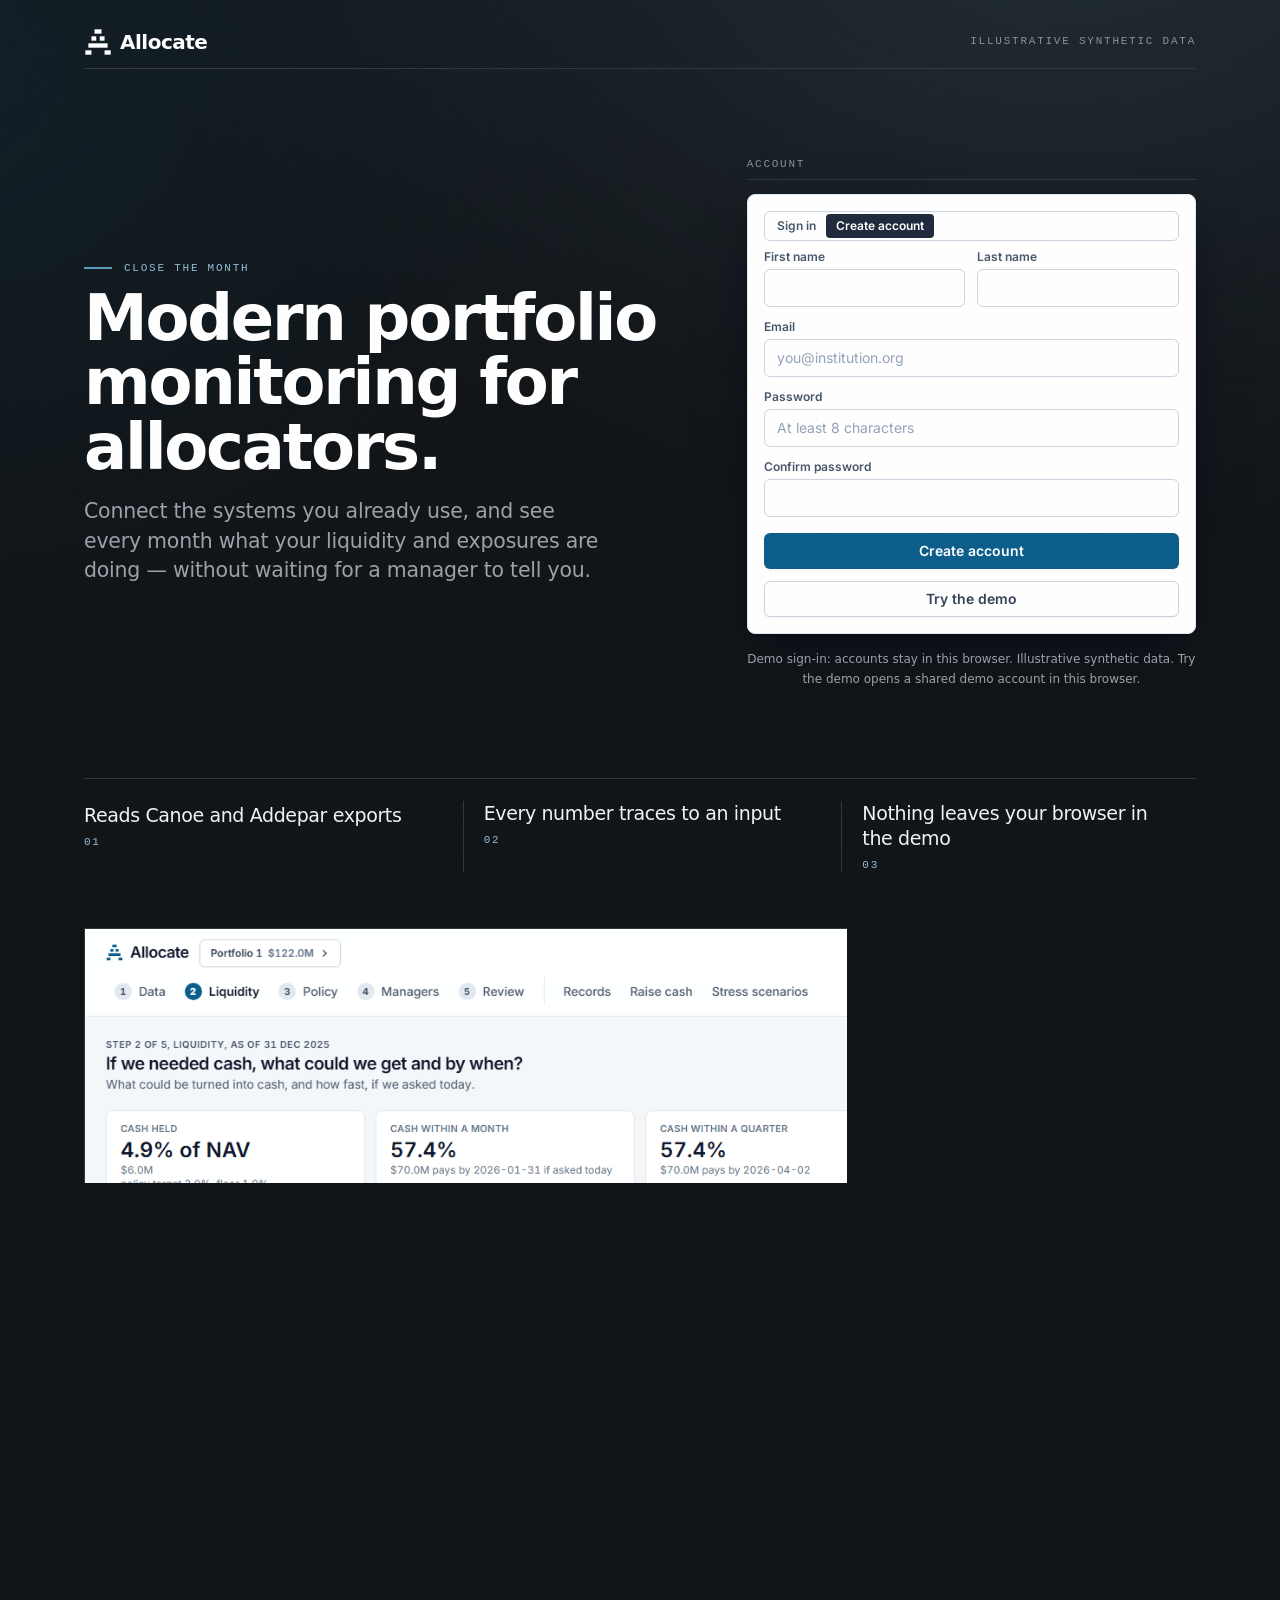
==== allocate/index.html @ 736ca518 "Add files via upload" ====
<!doctype html>
<html lang="en">
  <head>
    <meta charset="UTF-8" />
    <link rel="icon" type="image/svg+xml" href="./favicon.svg" />
    <meta name="viewport" content="width=device-width, initial-scale=1.0" />
    <!-- The source carries the full edition's sentence. The
         allocate-edition-title plugin in vite.config.ts rewrites it at build
         time for the liquidity edition, which has no Policy or Managers step
         to name, and og:description is read back off whichever one survives —
         so in a built page this is the sentence that edition was given. -->
    <meta
      name="description"
      content="Allocate is a close-the-month tool for allocators: liquidity, policy drift, manager changes and a review, every number traced to its input. Demo on synthetic data."
    />
    <!-- brand-600, the harbour blue in tailwind.config.js. A hex here rather
         than a token because this file is not built by Tailwind. -->
    <meta name="theme-color" content="#0B5D8A" />
    <!-- The source carries the full edition's title; the same plugin
         rewrites it. -->
    <title>Allocate</title>
    <script type="module" crossorigin src="./assets/index-BLj5moRO.js"></script>
    <link rel="stylesheet" crossorigin href="./assets/index-BQoaPrCm.css">
    <meta property="og:title" content="Allocate" />
    <meta property="og:description" content="Allocate is a close-the-month tool for allocators: liquidity, policy drift, manager changes and a review, every number traced to its input. Demo on synthetic data." />
    <meta property="og:type" content="website" />
    <meta property="og:url" content="https://mauckson.github.io/demos/allocate/" />
    <meta property="og:image" content="https://mauckson.github.io/demos/allocate/og.png" />
    <meta name="twitter:card" content="summary_large_image" />
  </head>
  <body>
    <div id="root"></div>
  </body>
</html>
---- allocate/assets/index-BQoaPrCm.css ----
*,:before,:after{--tw-border-spacing-x: 0;--tw-border-spacing-y: 0;--tw-translate-x: 0;--tw-translate-y: 0;--tw-rotate: 0;--tw-skew-x: 0;--tw-skew-y: 0;--tw-scale-x: 1;--tw-scale-y: 1;--tw-pan-x: ;--tw-pan-y: ;--tw-pinch-zoom: ;--tw-scroll-snap-strictness: proximity;--tw-gradient-from-position: ;--tw-gradient-via-position: ;--tw-gradient-to-position: ;--tw-ordinal: ;--tw-slashed-zero: ;--tw-numeric-figure: ;--tw-numeric-spacing: ;--tw-numeric-fraction: ;--tw-ring-inset: ;--tw-ring-offset-width: 0px;--tw-ring-offset-color: #fff;--tw-ring-color: rgb(59 130 246 / .5);--tw-ring-offset-shadow: 0 0 #0000;--tw-ring-shadow: 0 0 #0000;--tw-shadow: 0 0 #0000;--tw-shadow-colored: 0 0 #0000;--tw-blur: ;--tw-brightness: ;--tw-contrast: ;--tw-grayscale: ;--tw-hue-rotate: ;--tw-invert: ;--tw-saturate: ;--tw-sepia: ;--tw-drop-shadow: ;--tw-backdrop-blur: ;--tw-backdrop-brightness: ;--tw-backdrop-contrast: ;--tw-backdrop-grayscale: ;--tw-backdrop-hue-rotate: ;--tw-backdrop-invert: ;--tw-backdrop-opacity: ;--tw-backdrop-saturate: ;--tw-backdrop-sepia: ;--tw-contain-size: ;--tw-contain-layout: ;--tw-contain-paint: ;--tw-contain-style: }::backdrop{--tw-border-spacing-x: 0;--tw-border-spacing-y: 0;--tw-translate-x: 0;--tw-translate-y: 0;--tw-rotate: 0;--tw-skew-x: 0;--tw-skew-y: 0;--tw-scale-x: 1;--tw-scale-y: 1;--tw-pan-x: ;--tw-pan-y: ;--tw-pinch-zoom: ;--tw-scroll-snap-strictness: proximity;--tw-gradient-from-position: ;--tw-gradient-via-position: ;--tw-gradient-to-position: ;--tw-ordinal: ;--tw-slashed-zero: ;--tw-numeric-figure: ;--tw-numeric-spacing: ;--tw-numeric-fraction: ;--tw-ring-inset: ;--tw-ring-offset-width: 0px;--tw-ring-offset-color: #fff;--tw-ring-color: rgb(59 130 246 / .5);--tw-ring-offset-shadow: 0 0 #0000;--tw-ring-shadow: 0 0 #0000;--tw-shadow: 0 0 #0000;--tw-shadow-colored: 0 0 #0000;--tw-blur: ;--tw-brightness: ;--tw-contrast: ;--tw-grayscale: ;--tw-hue-rotate: ;--tw-invert: ;--tw-saturate: ;--tw-sepia: ;--tw-drop-shadow: ;--tw-backdrop-blur: ;--tw-backdrop-brightness: ;--tw-backdrop-contrast: ;--tw-backdrop-grayscale: ;--tw-backdrop-hue-rotate: ;--tw-backdrop-invert: ;--tw-backdrop-opacity: ;--tw-backdrop-saturate: ;--tw-backdrop-sepia: ;--tw-contain-size: ;--tw-contain-layout: ;--tw-contain-paint: ;--tw-contain-style: }*,:before,:after{box-sizing:border-box;border-width:0;border-style:solid;border-color:#e5e7eb}:before,:after{--tw-content: ""}html,:host{line-height:1.5;-webkit-text-size-adjust:100%;-moz-tab-size:4;-o-tab-size:4;tab-size:4;font-family:Inter,ui-sans-serif,system-ui,Segoe UI,Roboto,sans-serif;font-feature-settings:normal;font-variation-settings:normal;-webkit-tap-highlight-color:transparent}body{margin:0;line-height:inherit}hr{height:0;color:inherit;border-top-width:1px}abbr:where([title]){-webkit-text-decoration:underline dotted;text-decoration:underline dotted}h1,h2,h3,h4,h5,h6{font-size:inherit;font-weight:inherit}a{color:inherit;text-decoration:inherit}b,strong{font-weight:bolder}code,kbd,samp,pre{font-family:ui-monospace,SFMono-Regular,Menlo,Monaco,Consolas,Liberation Mono,Courier New,monospace;font-feature-settings:normal;font-variation-settings:normal;font-size:1em}small{font-size:80%}sub,sup{font-size:75%;line-height:0;position:relative;vertical-align:baseline}sub{bottom:-.25em}sup{top:-.5em}table{text-indent:0;border-color:inherit;border-collapse:collapse}button,input,optgroup,select,textarea{font-family:inherit;font-feature-settings:inherit;font-variation-settings:inherit;font-size:100%;font-weight:inherit;line-height:inherit;letter-spacing:inherit;color:inherit;margin:0;padding:0}button,select{text-transform:none}button,input:where([type=button]),input:where([type=reset]),input:where([type=submit]){-webkit-appearance:button;background-color:transparent;background-image:none}:-moz-focusring{outline:auto}:-moz-ui-invalid{box-shadow:none}progress{vertical-align:baseline}::-webkit-inner-spin-button,::-webkit-outer-spin-button{height:auto}[type=search]{-webkit-appearance:textfield;outline-offset:-2px}::-webkit-search-decoration{-webkit-appearance:none}::-webkit-file-upload-button{-webkit-appearance:button;font:inherit}summary{display:list-item}blockquote,dl,dd,h1,h2,h3,h4,h5,h6,hr,figure,p,pre{margin:0}fieldset{margin:0;padding:0}legend{padding:0}ol,ul,menu{list-style:none;margin:0;padding:0}dialog{padding:0}textarea{resize:vertical}input::-moz-placeholder,textarea::-moz-placeholder{opacity:1;color:#9ca3af}input::placeholder,textarea::placeholder{opacity:1;color:#9ca3af}button,[role=button]{cursor:pointer}:disabled{cursor:default}img,svg,video,canvas,audio,iframe,embed,object{display:block;vertical-align:middle}img,video{max-width:100%;height:auto}[hidden]:where(:not([hidden=until-found])){display:none}@font-face{font-family:Inter;font-style:normal;font-weight:100 900;font-display:swap;src:url(./inter-latin-wght-normal-Dx4kXJAl.woff2) format("woff2")}@font-face{font-family:Space Grotesk;font-style:normal;font-weight:300 700;font-display:swap;src:url(./space-grotesk-latin-wght-normal-BhU9QXUp.woff2) format("woff2")}@font-face{font-family:JetBrains Mono;font-style:normal;font-weight:400 700;font-display:swap;src:url(./jetbrains-mono-latin-wght-normal-B9CIFXIH.woff2) format("woff2")}html{--tw-text-opacity: 1;color:rgb(15 23 42 / var(--tw-text-opacity, 1));-webkit-font-smoothing:antialiased;-moz-osx-font-smoothing:grayscale}body{--tw-bg-opacity: 1;background-color:rgb(244 247 250 / var(--tw-bg-opacity, 1));font-variant-numeric:tabular-nums;font-feature-settings:"tnum","zero"}button:focus-visible,a:focus-visible,[tabindex]:focus-visible{outline:2px solid #2C789C;outline-offset:2px}input:focus-visible,select:focus-visible,textarea:focus-visible{outline:2px solid #2C789C;outline-offset:0}html{scroll-padding-top:calc(var(--header-h, 0px) + 8px)}.container{width:100%}@media(min-width:640px){.container{max-width:640px}}@media(min-width:768px){.container{max-width:768px}}@media(min-width:1024px){.container{max-width:1024px}}@media(min-width:1280px){.container{max-width:1280px}}@media(min-width:1536px){.container{max-width:1536px}}.sr-only{position:absolute;width:1px;height:1px;padding:0;margin:-1px;overflow:hidden;clip:rect(0,0,0,0);white-space:nowrap;border-width:0}.pointer-events-none{pointer-events:none}.visible{visibility:visible}.invisible{visibility:hidden}.collapse{visibility:collapse}.static{position:static}.fixed{position:fixed}.absolute{position:absolute}.relative{position:relative}.sticky{position:sticky}.inset-0{inset:0}.inset-y-0{top:0;bottom:0}.left-0{left:0}.left-1\/2{left:50%}.top-0{top:0}.top-1\/2{top:50%}.z-10{z-index:10}.z-20{z-index:20}.z-30{z-index:30}.z-40{z-index:40}.z-\[1\]{z-index:1}.col-span-4{grid-column:span 4 / span 4}.row-span-2{grid-row:span 2 / span 2}.m-0{margin:0}.mx-auto{margin-left:auto;margin-right:auto}.-mb-px{margin-bottom:-1px}.mb-0\.5{margin-bottom:.125rem}.mb-1{margin-bottom:.25rem}.mb-1\.5{margin-bottom:.375rem}.mb-2{margin-bottom:.5rem}.mb-3{margin-bottom:.75rem}.mb-3\.5{margin-bottom:.875rem}.ml-1{margin-left:.25rem}.ml-1\.5{margin-left:.375rem}.ml-2{margin-left:.5rem}.ml-auto{margin-left:auto}.mr-1\.5{margin-right:.375rem}.mr-2{margin-right:.5rem}.mt-0\.5{margin-top:.125rem}.mt-1{margin-top:.25rem}.mt-1\.5{margin-top:.375rem}.mt-11{margin-top:2.75rem}.mt-2{margin-top:.5rem}.mt-3{margin-top:.75rem}.mt-3\.5{margin-top:.875rem}.mt-4{margin-top:1rem}.mt-5{margin-top:1.25rem}.mt-7{margin-top:1.75rem}.line-clamp-2{overflow:hidden;display:-webkit-box;-webkit-box-orient:vertical;-webkit-line-clamp:2}.block{display:block}.inline-block{display:inline-block}.inline{display:inline}.flex{display:flex}.inline-flex{display:inline-flex}.table{display:table}.grid{display:grid}.hidden{display:none}.h-1\.5{height:.375rem}.h-2{height:.5rem}.h-2\.5{height:.625rem}.h-28{height:7rem}.h-3{height:.75rem}.h-48{height:12rem}.h-5{height:1.25rem}.h-6{height:1.5rem}.h-64{height:16rem}.h-8{height:2rem}.h-80{height:20rem}.h-9{height:2.25rem}.h-96{height:24rem}.h-\[28rem\]{height:28rem}.h-full{height:100%}.max-h-40{max-height:10rem}.max-h-48{max-height:12rem}.max-h-\[520px\]{max-height:520px}.min-h-\[18px\]{min-height:18px}.min-h-screen{min-height:100vh}.w-1\.5{width:.375rem}.w-12{width:3rem}.w-16{width:4rem}.w-2{width:.5rem}.w-2\.5{width:.625rem}.w-20{width:5rem}.w-24{width:6rem}.w-28{width:7rem}.w-3{width:.75rem}.w-32{width:8rem}.w-36{width:9rem}.w-40{width:10rem}.w-44{width:11rem}.w-48{width:12rem}.w-5{width:1.25rem}.w-52{width:13rem}.w-56{width:14rem}.w-64{width:16rem}.w-8{width:2rem}.w-full{width:100%}.w-px{width:1px}.min-w-0{min-width:0px}.max-w-3xl{max-width:48rem}.max-w-7xl{max-width:80rem}.max-w-\[14ch\]{max-width:14ch}.max-w-\[16rem\]{max-width:16rem}.max-w-\[40ch\]{max-width:40ch}.max-w-full{max-width:100%}.max-w-md{max-width:28rem}.max-w-sm{max-width:24rem}.max-w-xs{max-width:20rem}.flex-1{flex:1 1 0%}.shrink{flex-shrink:1}.shrink-0{flex-shrink:0}.grow{flex-grow:1}.table-fixed{table-layout:fixed}.-translate-x-1\/2{--tw-translate-x: -50%;transform:translate(var(--tw-translate-x),var(--tw-translate-y)) rotate(var(--tw-rotate)) skew(var(--tw-skew-x)) skewY(var(--tw-skew-y)) scaleX(var(--tw-scale-x)) scaleY(var(--tw-scale-y))}.-translate-y-1\/2{--tw-translate-y: -50%;transform:translate(var(--tw-translate-x),var(--tw-translate-y)) rotate(var(--tw-rotate)) skew(var(--tw-skew-x)) skewY(var(--tw-skew-y)) scaleX(var(--tw-scale-x)) scaleY(var(--tw-scale-y))}.transform{transform:translate(var(--tw-translate-x),var(--tw-translate-y)) rotate(var(--tw-rotate)) skew(var(--tw-skew-x)) skewY(var(--tw-skew-y)) scaleX(var(--tw-scale-x)) scaleY(var(--tw-scale-y))}@keyframes fade{0%{opacity:0}to{opacity:1}}.animate-fade{animation:fade .16s ease-out both}@keyframes pop{0%{opacity:0;transform:translateY(4px) scale(.98)}to{opacity:1;transform:none}}.animate-pop{animation:pop .2s cubic-bezier(.16,1,.3,1) both}@keyframes rise{0%{opacity:0;transform:translateY(6px)}to{opacity:1;transform:none}}.animate-rise{animation:rise .2s cubic-bezier(.16,1,.3,1) both}@keyframes spin{to{transform:rotate(360deg)}}.animate-spin{animation:spin 1s linear infinite}.cursor-pointer{cursor:pointer}.resize{resize:both}.scroll-pl-48{scroll-padding-left:12rem}.list-decimal{list-style-type:decimal}.list-disc{list-style-type:disc}.grid-cols-1{grid-template-columns:repeat(1,minmax(0,1fr))}.grid-cols-2{grid-template-columns:repeat(2,minmax(0,1fr))}.grid-cols-3{grid-template-columns:repeat(3,minmax(0,1fr))}.grid-cols-4{grid-template-columns:repeat(4,minmax(0,1fr))}.grid-cols-5{grid-template-columns:repeat(5,minmax(0,1fr))}.grid-cols-\[1fr_auto_1fr\]{grid-template-columns:1fr auto 1fr}.grid-rows-\[auto_auto\]{grid-template-rows:auto auto}.grid-rows-subgrid{grid-template-rows:subgrid}.flex-col{flex-direction:column}.flex-wrap{flex-wrap:wrap}.items-start{align-items:flex-start}.items-end{align-items:flex-end}.items-center{align-items:center}.items-baseline{align-items:baseline}.justify-end{justify-content:flex-end}.justify-center{justify-content:center}.justify-between{justify-content:space-between}.gap-0\.5{gap:.125rem}.gap-1{gap:.25rem}.gap-1\.5{gap:.375rem}.gap-2{gap:.5rem}.gap-3{gap:.75rem}.gap-4{gap:1rem}.gap-5{gap:1.25rem}.gap-6{gap:1.5rem}.gap-x-1\.5{-moz-column-gap:.375rem;column-gap:.375rem}.gap-x-3{-moz-column-gap:.75rem;column-gap:.75rem}.gap-x-4{-moz-column-gap:1rem;column-gap:1rem}.gap-x-5{-moz-column-gap:1.25rem;column-gap:1.25rem}.gap-y-0{row-gap:0px}.gap-y-0\.5{row-gap:.125rem}.gap-y-2{row-gap:.5rem}.divide-x>:not([hidden])~:not([hidden]){--tw-divide-x-reverse: 0;border-right-width:calc(1px * var(--tw-divide-x-reverse));border-left-width:calc(1px * calc(1 - var(--tw-divide-x-reverse)))}.divide-y>:not([hidden])~:not([hidden]){--tw-divide-y-reverse: 0;border-top-width:calc(1px * calc(1 - var(--tw-divide-y-reverse)));border-bottom-width:calc(1px * var(--tw-divide-y-reverse))}.divide-slate-100>:not([hidden])~:not([hidden]){--tw-divide-opacity: 1;border-color:rgb(241 245 249 / var(--tw-divide-opacity, 1))}.self-center{align-self:center}.self-stretch{align-self:stretch}.overflow-auto{overflow:auto}.overflow-hidden{overflow:hidden}.overflow-x-auto{overflow-x:auto}.truncate{overflow:hidden;text-overflow:ellipsis;white-space:nowrap}.whitespace-normal{white-space:normal}.whitespace-nowrap{white-space:nowrap}.whitespace-pre-wrap{white-space:pre-wrap}.break-words{overflow-wrap:break-word}.rounded{border-radius:.25rem}.rounded-full{border-radius:9999px}.rounded-lg{border-radius:.5rem}.rounded-md{border-radius:.375rem}.rounded-sm{border-radius:.125rem}.border{border-width:1px}.border-0{border-width:0px}.border-b{border-bottom-width:1px}.border-b-2{border-bottom-width:2px}.border-l{border-left-width:1px}.border-l-4{border-left-width:4px}.border-r{border-right-width:1px}.border-t{border-top-width:1px}.border-dashed{border-style:dashed}.border-amber-200{--tw-border-opacity: 1;border-color:rgb(253 230 138 / var(--tw-border-opacity, 1))}.border-bad-200{--tw-border-opacity: 1;border-color:rgb(254 205 211 / var(--tw-border-opacity, 1))}.border-ok-200{--tw-border-opacity: 1;border-color:rgb(167 243 208 / var(--tw-border-opacity, 1))}.border-rose-200{--tw-border-opacity: 1;border-color:rgb(254 205 211 / var(--tw-border-opacity, 1))}.border-slate-100{--tw-border-opacity: 1;border-color:rgb(241 245 249 / var(--tw-border-opacity, 1))}.border-slate-200{--tw-border-opacity: 1;border-color:rgb(226 232 240 / var(--tw-border-opacity, 1))}.border-slate-300{--tw-border-opacity: 1;border-color:rgb(203 213 225 / var(--tw-border-opacity, 1))}.border-slate-400{--tw-border-opacity: 1;border-color:rgb(148 163 184 / var(--tw-border-opacity, 1))}.border-slate-50{--tw-border-opacity: 1;border-color:rgb(248 250 252 / var(--tw-border-opacity, 1))}.border-slate-800{--tw-border-opacity: 1;border-color:rgb(30 41 59 / var(--tw-border-opacity, 1))}.border-transparent{border-color:transparent}.border-warn-200{--tw-border-opacity: 1;border-color:rgb(253 230 138 / var(--tw-border-opacity, 1))}.border-white{--tw-border-opacity: 1;border-color:rgb(255 255 255 / var(--tw-border-opacity, 1))}.border-l-bad-500{--tw-border-opacity: 1;border-left-color:rgb(244 63 94 / var(--tw-border-opacity, 1))}.border-l-ok-500{--tw-border-opacity: 1;border-left-color:rgb(16 185 129 / var(--tw-border-opacity, 1))}.border-l-slate-200{--tw-border-opacity: 1;border-left-color:rgb(226 232 240 / var(--tw-border-opacity, 1))}.border-l-slate-400{--tw-border-opacity: 1;border-left-color:rgb(148 163 184 / var(--tw-border-opacity, 1))}.border-l-warn-500{--tw-border-opacity: 1;border-left-color:rgb(245 158 11 / var(--tw-border-opacity, 1))}.bg-amber-50{--tw-bg-opacity: 1;background-color:rgb(255 251 235 / var(--tw-bg-opacity, 1))}.bg-bad-50{--tw-bg-opacity: 1;background-color:rgb(255 241 242 / var(--tw-bg-opacity, 1))}.bg-bad-500{--tw-bg-opacity: 1;background-color:rgb(244 63 94 / var(--tw-bg-opacity, 1))}.bg-brand-50{--tw-bg-opacity: 1;background-color:rgb(244 247 250 / var(--tw-bg-opacity, 1))}.bg-brand-600{--tw-bg-opacity: 1;background-color:rgb(11 93 138 / var(--tw-bg-opacity, 1))}.bg-inherit{background-color:inherit}.bg-ok-50{--tw-bg-opacity: 1;background-color:rgb(236 253 245 / var(--tw-bg-opacity, 1))}.bg-ok-500{--tw-bg-opacity: 1;background-color:rgb(16 185 129 / var(--tw-bg-opacity, 1))}.bg-rose-50{--tw-bg-opacity: 1;background-color:rgb(255 241 242 / var(--tw-bg-opacity, 1))}.bg-slate-100{--tw-bg-opacity: 1;background-color:rgb(241 245 249 / var(--tw-bg-opacity, 1))}.bg-slate-200{--tw-bg-opacity: 1;background-color:rgb(226 232 240 / var(--tw-bg-opacity, 1))}.bg-slate-300{--tw-bg-opacity: 1;background-color:rgb(203 213 225 / var(--tw-bg-opacity, 1))}.bg-slate-50{--tw-bg-opacity: 1;background-color:rgb(248 250 252 / var(--tw-bg-opacity, 1))}.bg-slate-500{--tw-bg-opacity: 1;background-color:rgb(100 116 139 / var(--tw-bg-opacity, 1))}.bg-slate-700{--tw-bg-opacity: 1;background-color:rgb(51 65 85 / var(--tw-bg-opacity, 1))}.bg-slate-800{--tw-bg-opacity: 1;background-color:rgb(30 41 59 / var(--tw-bg-opacity, 1))}.bg-slate-900\/40{background-color:#0f172a66}.bg-transparent{background-color:transparent}.bg-warn-50{--tw-bg-opacity: 1;background-color:rgb(255 251 235 / var(--tw-bg-opacity, 1))}.bg-warn-500{--tw-bg-opacity: 1;background-color:rgb(245 158 11 / var(--tw-bg-opacity, 1))}.bg-white{--tw-bg-opacity: 1;background-color:rgb(255 255 255 / var(--tw-bg-opacity, 1))}.bg-white\/70{background-color:#ffffffb3}.bg-white\/95{background-color:#fffffff2}.bg-yellow-100{--tw-bg-opacity: 1;background-color:rgb(254 249 195 / var(--tw-bg-opacity, 1))}.p-0{padding:0}.p-0\.5{padding:.125rem}.p-1{padding:.25rem}.p-2{padding:.5rem}.p-3{padding:.75rem}.p-4{padding:1rem}.px-0\.5{padding-left:.125rem;padding-right:.125rem}.px-1{padding-left:.25rem;padding-right:.25rem}.px-1\.5{padding-left:.375rem;padding-right:.375rem}.px-2{padding-left:.5rem;padding-right:.5rem}.px-2\.5{padding-left:.625rem;padding-right:.625rem}.px-3{padding-left:.75rem;padding-right:.75rem}.px-4{padding-left:1rem;padding-right:1rem}.px-6{padding-left:1.5rem;padding-right:1.5rem}.py-0{padding-top:0;padding-bottom:0}.py-0\.5{padding-top:.125rem;padding-bottom:.125rem}.py-1{padding-top:.25rem;padding-bottom:.25rem}.py-1\.5{padding-top:.375rem;padding-bottom:.375rem}.py-2{padding-top:.5rem;padding-bottom:.5rem}.py-2\.5{padding-top:.625rem;padding-bottom:.625rem}.py-3{padding-top:.75rem;padding-bottom:.75rem}.py-4{padding-top:1rem;padding-bottom:1rem}.py-6{padding-top:1.5rem;padding-bottom:1.5rem}.py-8{padding-top:2rem;padding-bottom:2rem}.pb-1{padding-bottom:.25rem}.pb-2{padding-bottom:.5rem}.pb-3{padding-bottom:.75rem}.pl-3{padding-left:.75rem}.pl-4{padding-left:1rem}.pl-5{padding-left:1.25rem}.pl-6{padding-left:1.5rem}.pr-2{padding-right:.5rem}.pr-5{padding-right:1.25rem}.pt-1{padding-top:.25rem}.pt-1\.5{padding-top:.375rem}.pt-2{padding-top:.5rem}.pt-3{padding-top:.75rem}.text-left{text-align:left}.text-center{text-align:center}.text-right{text-align:right}.align-top{vertical-align:top}.align-middle{vertical-align:middle}.align-bottom{vertical-align:bottom}.font-mono{font-family:ui-monospace,SFMono-Regular,Menlo,Monaco,Consolas,Liberation Mono,Courier New,monospace}.font-sans{font-family:Inter,ui-sans-serif,system-ui,Segoe UI,Roboto,sans-serif}.text-2xl{font-size:1.5rem;line-height:2rem}.text-2xs{font-size:11px;line-height:16px;letter-spacing:.04em}.text-\[10px\]{font-size:10px}.text-\[11px\]{font-size:11px}.text-base{font-size:1rem;line-height:1.5rem}.text-lg{font-size:1.125rem;line-height:1.75rem}.text-sm{font-size:.875rem;line-height:1.25rem}.text-table{font-size:13px;line-height:18px}.text-xl{font-size:1.25rem;line-height:1.75rem}.text-xs{font-size:.75rem;line-height:1rem}.font-bold{font-weight:700}.font-medium{font-weight:500}.font-normal{font-weight:400}.font-semibold{font-weight:600}.uppercase{text-transform:uppercase}.ordinal{--tw-ordinal: ordinal;font-variant-numeric:var(--tw-ordinal) var(--tw-slashed-zero) var(--tw-numeric-figure) var(--tw-numeric-spacing) var(--tw-numeric-fraction)}.tabular-nums{--tw-numeric-spacing: tabular-nums;font-variant-numeric:var(--tw-ordinal) var(--tw-slashed-zero) var(--tw-numeric-figure) var(--tw-numeric-spacing) var(--tw-numeric-fraction)}.leading-5{line-height:1.25rem}.leading-none{line-height:1}.leading-relaxed{line-height:1.625}.leading-tight{line-height:1.25}.tracking-tight{letter-spacing:-.025em}.tracking-wide{letter-spacing:.025em}.text-amber-700{--tw-text-opacity: 1;color:rgb(180 83 9 / var(--tw-text-opacity, 1))}.text-bad-700{--tw-text-opacity: 1;color:rgb(190 18 60 / var(--tw-text-opacity, 1))}.text-brand-600{--tw-text-opacity: 1;color:rgb(11 93 138 / var(--tw-text-opacity, 1))}.text-emerald-600{--tw-text-opacity: 1;color:rgb(5 150 105 / var(--tw-text-opacity, 1))}.text-emerald-700,.text-ok-700{--tw-text-opacity: 1;color:rgb(4 120 87 / var(--tw-text-opacity, 1))}.text-rose-600{--tw-text-opacity: 1;color:rgb(225 29 72 / var(--tw-text-opacity, 1))}.text-rose-700{--tw-text-opacity: 1;color:rgb(190 18 60 / var(--tw-text-opacity, 1))}.text-slate-300{--tw-text-opacity: 1;color:rgb(203 213 225 / var(--tw-text-opacity, 1))}.text-slate-400{--tw-text-opacity: 1;color:rgb(148 163 184 / var(--tw-text-opacity, 1))}.text-slate-500{--tw-text-opacity: 1;color:rgb(100 116 139 / var(--tw-text-opacity, 1))}.text-slate-600{--tw-text-opacity: 1;color:rgb(71 85 105 / var(--tw-text-opacity, 1))}.text-slate-700{--tw-text-opacity: 1;color:rgb(51 65 85 / var(--tw-text-opacity, 1))}.text-slate-800{--tw-text-opacity: 1;color:rgb(30 41 59 / var(--tw-text-opacity, 1))}.text-slate-900{--tw-text-opacity: 1;color:rgb(15 23 42 / var(--tw-text-opacity, 1))}.text-warn-700{--tw-text-opacity: 1;color:rgb(180 83 9 / var(--tw-text-opacity, 1))}.text-white{--tw-text-opacity: 1;color:rgb(255 255 255 / var(--tw-text-opacity, 1))}.underline{text-decoration-line:underline}.line-through{text-decoration-line:line-through}.decoration-slate-400{text-decoration-color:#94a3b8}.underline-offset-2{text-underline-offset:2px}.accent-brand-600{accent-color:#0B5D8A}.opacity-0{opacity:0}.opacity-60{opacity:.6}.opacity-70{opacity:.7}.shadow{--tw-shadow: 0 1px 3px 0 rgb(0 0 0 / .1), 0 1px 2px -1px rgb(0 0 0 / .1);--tw-shadow-colored: 0 1px 3px 0 var(--tw-shadow-color), 0 1px 2px -1px var(--tw-shadow-color);box-shadow:var(--tw-ring-offset-shadow, 0 0 #0000),var(--tw-ring-shadow, 0 0 #0000),var(--tw-shadow)}.shadow-\[inset_0_-1px_0_theme\(colors\.slate\.200\)\]{--tw-shadow: inset 0 -1px 0 #e2e8f0;--tw-shadow-colored: inset 0 -1px 0 var(--tw-shadow-color);box-shadow:var(--tw-ring-offset-shadow, 0 0 #0000),var(--tw-ring-shadow, 0 0 #0000),var(--tw-shadow)}.shadow-lg{--tw-shadow: 0 10px 15px -3px rgb(0 0 0 / .1), 0 4px 6px -4px rgb(0 0 0 / .1);--tw-shadow-colored: 0 10px 15px -3px var(--tw-shadow-color), 0 4px 6px -4px var(--tw-shadow-color);box-shadow:var(--tw-ring-offset-shadow, 0 0 #0000),var(--tw-ring-shadow, 0 0 #0000),var(--tw-shadow)}.shadow-sm{--tw-shadow: 0 1px 2px 0 rgb(0 0 0 / .05);--tw-shadow-colored: 0 1px 2px 0 var(--tw-shadow-color);box-shadow:var(--tw-ring-offset-shadow, 0 0 #0000),var(--tw-ring-shadow, 0 0 #0000),var(--tw-shadow)}.ring{--tw-ring-offset-shadow: var(--tw-ring-inset) 0 0 0 var(--tw-ring-offset-width) var(--tw-ring-offset-color);--tw-ring-shadow: var(--tw-ring-inset) 0 0 0 calc(3px + var(--tw-ring-offset-width)) var(--tw-ring-color);box-shadow:var(--tw-ring-offset-shadow),var(--tw-ring-shadow),var(--tw-shadow, 0 0 #0000)}.ring-1{--tw-ring-offset-shadow: var(--tw-ring-inset) 0 0 0 var(--tw-ring-offset-width) var(--tw-ring-offset-color);--tw-ring-shadow: var(--tw-ring-inset) 0 0 0 calc(1px + var(--tw-ring-offset-width)) var(--tw-ring-color);box-shadow:var(--tw-ring-offset-shadow),var(--tw-ring-shadow),var(--tw-shadow, 0 0 #0000)}.ring-inset{--tw-ring-inset: inset}.ring-slate-200{--tw-ring-opacity: 1;--tw-ring-color: rgb(226 232 240 / var(--tw-ring-opacity, 1))}.ring-white{--tw-ring-opacity: 1;--tw-ring-color: rgb(255 255 255 / var(--tw-ring-opacity, 1))}.ring-yellow-300{--tw-ring-opacity: 1;--tw-ring-color: rgb(253 224 71 / var(--tw-ring-opacity, 1))}.blur{--tw-blur: blur(8px);filter:var(--tw-blur) var(--tw-brightness) var(--tw-contrast) var(--tw-grayscale) var(--tw-hue-rotate) var(--tw-invert) var(--tw-saturate) var(--tw-sepia) var(--tw-drop-shadow)}.filter{filter:var(--tw-blur) var(--tw-brightness) var(--tw-contrast) var(--tw-grayscale) var(--tw-hue-rotate) var(--tw-invert) var(--tw-saturate) var(--tw-sepia) var(--tw-drop-shadow)}.backdrop-blur{--tw-backdrop-blur: blur(8px);-webkit-backdrop-filter:var(--tw-backdrop-blur) var(--tw-backdrop-brightness) var(--tw-backdrop-contrast) var(--tw-backdrop-grayscale) var(--tw-backdrop-hue-rotate) var(--tw-backdrop-invert) var(--tw-backdrop-opacity) var(--tw-backdrop-saturate) var(--tw-backdrop-sepia);backdrop-filter:var(--tw-backdrop-blur) var(--tw-backdrop-brightness) var(--tw-backdrop-contrast) var(--tw-backdrop-grayscale) var(--tw-backdrop-hue-rotate) var(--tw-backdrop-invert) var(--tw-backdrop-opacity) var(--tw-backdrop-saturate) var(--tw-backdrop-sepia)}.transition{transition-property:color,background-color,border-color,text-decoration-color,fill,stroke,opacity,box-shadow,transform,filter,backdrop-filter;transition-timing-function:cubic-bezier(.4,0,.2,1);transition-duration:.15s}.transition-\[background-color\,border-color\,color\,box-shadow\,opacity\]{transition-property:background-color,border-color,color,box-shadow,opacity;transition-timing-function:cubic-bezier(.4,0,.2,1);transition-duration:.15s}.transition-\[border-color\,background-color\,box-shadow\]{transition-property:border-color,background-color,box-shadow;transition-timing-function:cubic-bezier(.4,0,.2,1);transition-duration:.15s}.transition-\[border-color\,box-shadow\]{transition-property:border-color,box-shadow;transition-timing-function:cubic-bezier(.4,0,.2,1);transition-duration:.15s}.transition-\[transform\,width\,height\]{transition-property:transform,width,height;transition-timing-function:cubic-bezier(.4,0,.2,1);transition-duration:.15s}.transition-colors{transition-property:color,background-color,border-color,text-decoration-color,fill,stroke;transition-timing-function:cubic-bezier(.4,0,.2,1);transition-duration:.15s}.transition-shadow{transition-property:box-shadow;transition-timing-function:cubic-bezier(.4,0,.2,1);transition-duration:.15s}.duration-base{transition-duration:.2s}.duration-fast{transition-duration:.16s}.ease-out{transition-timing-function:cubic-bezier(0,0,.2,1)}.ease-standard{transition-timing-function:cubic-bezier(.4,0,.2,1)}.ease-swift{transition-timing-function:cubic-bezier(.16,1,.3,1)}.\[overflow-wrap\:anywhere\]{overflow-wrap:anywhere}@media(prefers-reduced-motion:reduce){*,*:before,*:after{animation-duration:.001ms!important;animation-iteration-count:1!important;animation-delay:0s!important;transition-duration:.001ms!important;scroll-behavior:auto!important}}.front-door{--fd-bg: oklch(.19 .008 255);--fd-fg: oklch(.965 .004 260);--fd-muted: oklch(.705 .012 265);--fd-dim: oklch(.655 .01 265);--fd-rule: oklch(.34 .012 255);--fd-theme-color: #111417;--fd-gutter: 20px;--fd-max: 1240px;--fd-rise: .62s;--fd-mask: .72s;--fd-draw: .7s;--fd-ease: cubic-bezier(.16, 1, .3, 1);--fd-ease-rule: cubic-bezier(.22, 1, .36, 1);position:relative;isolation:isolate;min-height:100vh;background-color:var(--fd-bg);color:var(--fd-fg);font-family:Space Grotesk,ui-sans-serif,system-ui,sans-serif;font-synthesis-weight:none;font-variant-numeric:normal;font-feature-settings:normal}@media(min-width:768px){.front-door{--fd-gutter: 40px}}@media(min-width:1280px){.front-door{--fd-gutter: 64px}}.fd-glow{position:fixed;inset:0;z-index:0;pointer-events:none;background-image:radial-gradient(60rem 40rem at 85% -10%,color-mix(in oklab,#5B9AB9 13%,transparent),transparent),radial-gradient(50rem 35rem at -10% 10%,color-mix(in oklab,#0B5D8A 10%,transparent),transparent)}.fd-grain{position:fixed;inset:0;z-index:60;pointer-events:none;opacity:.045;background-size:160px 160px;background-image:url("data:image/svg+xml;utf8,<svg xmlns='http://www.w3.org/2000/svg' width='160' height='160'><filter id='n'><feTurbulence type='fractalNoise' baseFrequency='0.85' numOctaves='3' stitchTiles='stitch'/><feColorMatrix type='saturate' values='0'/></filter><rect width='160' height='160' filter='url(%23n)' opacity='0.55'/></svg>")}.fd-aurora{position:absolute;inset:0;z-index:0;pointer-events:none;contain:layout paint;-webkit-mask-image:linear-gradient(to bottom,#000 45%,transparent 100%);mask-image:linear-gradient(to bottom,#000 45%,transparent 100%);background-image:radial-gradient(48rem 34rem at 78% -12%,color-mix(in oklab,#93BDD4 5%,transparent),transparent),radial-gradient(42rem 30rem at -8% 6%,color-mix(in oklab,#2C789C 5%,transparent),transparent)}.fd-wrap{width:100%;max-width:var(--fd-max);margin-inline:auto;padding-inline:var(--fd-gutter)}.fd-grid{display:grid;grid-template-columns:repeat(4,minmax(0,1fr));gap:16px;width:100%;max-width:var(--fd-max);margin-inline:auto;padding-inline:var(--fd-gutter)}@media(min-width:768px){.fd-grid{grid-template-columns:repeat(12,minmax(0,1fr));gap:24px}}.fd-masthead{position:relative;isolation:isolate;display:flex;flex-direction:column;padding:18px 0 40px}@media(min-width:768px){.fd-masthead{min-height:100svh;padding:28px 0}}.fd-masthead>*:not(.fd-aurora){position:relative;z-index:1}.fd-masthead-grid{margin-top:28px;align-items:start}@media(min-width:768px){.fd-masthead-grid{margin-top:0;flex:1 1 auto;align-content:center;align-items:center;padding-block:32px}}.fd-display-l{font-size:clamp(2rem,5.5vw,4rem);font-weight:700;line-height:.92;letter-spacing:-.035em}.fd-dek{font-size:clamp(1.0625rem,1.6vw,1.375rem);line-height:1.45;letter-spacing:-.01em;color:var(--fd-muted)}.fd-micro{font-family:JetBrains Mono,ui-monospace,monospace;font-size:11px;line-height:1.2;letter-spacing:.16em;text-transform:uppercase;color:var(--fd-dim)}.fd-accent{color:#93bdd4}.fd-eyebrow-rule{display:inline-block;width:28px;height:2px;margin-right:12px;vertical-align:middle;background:#5b9ab9}.front-door .fd-card{font-family:Inter,ui-sans-serif,system-ui,Segoe UI,Roboto,sans-serif}.fd-footnote{color:var(--fd-muted)}.fd-strip{display:grid;grid-template-columns:1fr;margin:0;padding-top:18px}.fd-cell{display:flex;flex-direction:column-reverse;gap:8px;padding-top:16px;border-top:1px solid var(--fd-rule)}.fd-cell:first-child{border-top:0;padding-top:2px}@media(min-width:768px){.fd-strip{grid-template-columns:repeat(3,minmax(0,1fr));-moz-column-gap:24px;column-gap:24px;padding-top:22px}.fd-cell{border-top:0;border-left:1px solid var(--fd-rule);padding:0 0 0 20px;justify-content:flex-end}.fd-cell:first-child{border-left:0;padding-left:0}}.fd-fact{font-weight:500;font-size:1.0625rem;line-height:1.3;letter-spacing:-.02em;color:var(--fd-fg);text-wrap:pretty}@media(min-width:1024px){.fd-fact{font-size:1.1875rem}}.fd-plate-band{position:relative;z-index:1;padding-bottom:40px}@media(min-width:768px){.fd-plate-band{padding-top:28px;padding-bottom:56px}}.fd-plate img{display:block;width:100%;height:auto;border:1px solid var(--fd-rule)}.fd-plate figcaption{margin-top:12px}.fd-card-shadow{box-shadow:0 1px 2px #02061766,0 18px 48px -12px #020617bf}.front-door :focus-visible{outline:2px solid #5B9AB9;outline-offset:2px}.front-door .fd-card :focus-visible{outline-color:#2c789c}.front-door .fd-card input:focus-visible{outline-offset:0}.front-door ::-moz-selection{background:color-mix(in oklab,#5B9AB9 40%,transparent)}.front-door ::selection{background:color-mix(in oklab,#5B9AB9 40%,transparent)}@media(prefers-reduced-motion:no-preference){.fd-reveal{animation:fd-rise var(--fd-rise) var(--fd-ease) both;animation-delay:var(--d, 0ms)}.fd-mask-inner{animation:fd-mask-rise var(--fd-mask) var(--fd-ease) both;animation-delay:var(--d, 0ms)}.fd-rule-draw{animation:fd-draw var(--fd-draw) var(--fd-ease-rule) both;animation-delay:var(--d, 0ms)}}@keyframes fd-rise{0%{opacity:0;transform:translateY(var(--rise-y, 18px))}to{opacity:1;transform:none}}@keyframes fd-mask-rise{0%{transform:translateY(110%)}to{transform:none}}@keyframes fd-draw{0%{transform:scaleX(0)}to{transform:scaleX(1)}}.fd-rule-draw{display:block;height:1px;width:100%;background:var(--fd-rule);transform-origin:left center}.fd-mask-line{display:block;overflow:hidden;padding-block:.09em;margin-block:-.09em}.fd-mask-inner{display:block}@keyframes disclosure-fade{0%{opacity:0}to{opacity:1}}details[open]>:not(summary){animation:disclosure-fade .16s ease-out both}:root{color-scheme:light}@media print{@page{margin:14mm}header,nav,[data-tabs]{display:none!important}button{display:none!important}button:has(.text-2xl){display:block!important;width:100%}*,*:before,*:after{background-color:#fff!important;color:#000!important;box-shadow:none!important}details>*:not(summary){display:block!important}details::details-content{content-visibility:visible!important;block-size:auto!important}article{-moz-column-break-before:page;break-before:page}table,tr{-moz-column-break-inside:avoid;break-inside:avoid}thead{display:table-header-group}.overflow-auto,.overflow-x-auto,.overflow-y-auto{overflow:visible!important;max-height:none!important}th,td{position:static!important}*,*:before,*:after{animation:none!important;transition:none!important}}.file\:mr-3::file-selector-button{margin-right:.75rem}.file\:rounded-md::file-selector-button{border-radius:.375rem}.file\:border::file-selector-button{border-width:1px}.file\:border-slate-300::file-selector-button{--tw-border-opacity: 1;border-color:rgb(203 213 225 / var(--tw-border-opacity, 1))}.file\:bg-white::file-selector-button{--tw-bg-opacity: 1;background-color:rgb(255 255 255 / var(--tw-bg-opacity, 1))}.file\:px-3::file-selector-button{padding-left:.75rem;padding-right:.75rem}.file\:py-1\.5::file-selector-button{padding-top:.375rem;padding-bottom:.375rem}.file\:text-xs::file-selector-button{font-size:.75rem;line-height:1rem}.file\:font-semibold::file-selector-button{font-weight:600}.file\:text-slate-700::file-selector-button{--tw-text-opacity: 1;color:rgb(51 65 85 / var(--tw-text-opacity, 1))}.placeholder\:text-slate-400::-moz-placeholder{--tw-text-opacity: 1;color:rgb(148 163 184 / var(--tw-text-opacity, 1))}.placeholder\:text-slate-400::placeholder{--tw-text-opacity: 1;color:rgb(148 163 184 / var(--tw-text-opacity, 1))}.first\:border-t-0:first-child{border-top-width:0px}.first\:pl-0:first-child{padding-left:0}.last\:border-r-0:last-child{border-right-width:0px}.last\:pr-0:last-child{padding-right:0}.focus-within\:outline:focus-within{outline-style:solid}.focus-within\:outline-2:focus-within{outline-width:2px}.focus-within\:outline-offset-2:focus-within{outline-offset:2px}.focus-within\:outline-brand-500:focus-within{outline-color:#2c789c}.hover\:border-bad-300:hover{--tw-border-opacity: 1;border-color:rgb(253 164 175 / var(--tw-border-opacity, 1))}.hover\:border-slate-400:hover{--tw-border-opacity: 1;border-color:rgb(148 163 184 / var(--tw-border-opacity, 1))}.hover\:bg-brand-700:hover{--tw-bg-opacity: 1;background-color:rgb(7 61 95 / var(--tw-bg-opacity, 1))}.hover\:bg-slate-100:hover{--tw-bg-opacity: 1;background-color:rgb(241 245 249 / var(--tw-bg-opacity, 1))}.hover\:bg-slate-50:hover{--tw-bg-opacity: 1;background-color:rgb(248 250 252 / var(--tw-bg-opacity, 1))}.hover\:bg-white:hover{--tw-bg-opacity: 1;background-color:rgb(255 255 255 / var(--tw-bg-opacity, 1))}.hover\:text-bad-700:hover{--tw-text-opacity: 1;color:rgb(190 18 60 / var(--tw-text-opacity, 1))}.hover\:text-slate-900:hover{--tw-text-opacity: 1;color:rgb(15 23 42 / var(--tw-text-opacity, 1))}.hover\:underline:hover{text-decoration-line:underline}.hover\:shadow-sm:hover{--tw-shadow: 0 1px 2px 0 rgb(0 0 0 / .05);--tw-shadow-colored: 0 1px 2px 0 var(--tw-shadow-color);box-shadow:var(--tw-ring-offset-shadow, 0 0 #0000),var(--tw-ring-shadow, 0 0 #0000),var(--tw-shadow)}.focus\:outline-none:focus{outline:2px solid transparent;outline-offset:2px}.active\:bg-brand-800:active{--tw-bg-opacity: 1;background-color:rgb(6 48 75 / var(--tw-bg-opacity, 1))}.active\:bg-slate-100:active{--tw-bg-opacity: 1;background-color:rgb(241 245 249 / var(--tw-bg-opacity, 1))}.active\:bg-slate-200:active{--tw-bg-opacity: 1;background-color:rgb(226 232 240 / var(--tw-bg-opacity, 1))}.enabled\:hover\:border-slate-400:hover:enabled{--tw-border-opacity: 1;border-color:rgb(148 163 184 / var(--tw-border-opacity, 1))}.disabled\:cursor-not-allowed:disabled{cursor:not-allowed}.disabled\:bg-slate-50:disabled{--tw-bg-opacity: 1;background-color:rgb(248 250 252 / var(--tw-bg-opacity, 1))}.disabled\:text-slate-400:disabled{--tw-text-opacity: 1;color:rgb(148 163 184 / var(--tw-text-opacity, 1))}.disabled\:opacity-30:disabled{opacity:.3}.disabled\:opacity-50:disabled{opacity:.5}.data-\[scrolled\=true\]\:shadow-sm[data-scrolled=true]{--tw-shadow: 0 1px 2px 0 rgb(0 0 0 / .05);--tw-shadow-colored: 0 1px 2px 0 var(--tw-shadow-color);box-shadow:var(--tw-ring-offset-shadow, 0 0 #0000),var(--tw-ring-shadow, 0 0 #0000),var(--tw-shadow)}@media(min-width:560px){.min-\[560px\]\:block{display:block}}@media(min-width:640px){.sm\:grid-cols-2{grid-template-columns:repeat(2,minmax(0,1fr))}}@media(min-width:768px){.md\:col-\[1\/8\]{grid-column:1/8}.md\:col-\[8\/13\]{grid-column:8/13}.md\:mt-0{margin-top:0}.md\:w-full{width:100%}.md\:max-w-\[460px\]{max-width:460px}.md\:grid-cols-2{grid-template-columns:repeat(2,minmax(0,1fr))}.md\:flex-row{flex-direction:row}.md\:items-start{align-items:flex-start}.md\:justify-between{justify-content:space-between}.md\:gap-4{gap:1rem}.md\:justify-self-end{justify-self:end}}@media(min-width:1024px){.lg\:inline{display:inline}.lg\:grid-cols-1{grid-template-columns:repeat(1,minmax(0,1fr))}.lg\:grid-cols-2{grid-template-columns:repeat(2,minmax(0,1fr))}.lg\:grid-cols-3{grid-template-columns:repeat(3,minmax(0,1fr))}.lg\:grid-cols-4{grid-template-columns:repeat(4,minmax(0,1fr))}.lg\:grid-cols-5{grid-template-columns:repeat(5,minmax(0,1fr))}.lg\:grid-cols-\[1fr_1fr\]{grid-template-columns:1fr 1fr}.lg\:grid-cols-\[1fr_320px\]{grid-template-columns:1fr 320px}.lg\:grid-cols-\[1fr_400px\]{grid-template-columns:1fr 400px}.lg\:grid-cols-\[1fr_420px\]{grid-template-columns:1fr 420px}.lg\:grid-cols-\[300px_1fr\]{grid-template-columns:300px 1fr}.lg\:grid-cols-\[320px_1fr\]{grid-template-columns:320px 1fr}.lg\:grid-cols-\[minmax\(0\,1fr\)_280px\]{grid-template-columns:minmax(0,1fr) 280px}.lg\:grid-cols-\[minmax\(0\,1fr\)_360px\]{grid-template-columns:minmax(0,1fr) 360px}.lg\:grid-cols-\[minmax\(0\,1fr\)_380px\]{grid-template-columns:minmax(0,1fr) 380px}}@media(min-width:1280px){.xl\:grid-cols-3{grid-template-columns:repeat(3,minmax(0,1fr))}}@media(min-width:1536px){.\32xl\:inline{display:inline}}
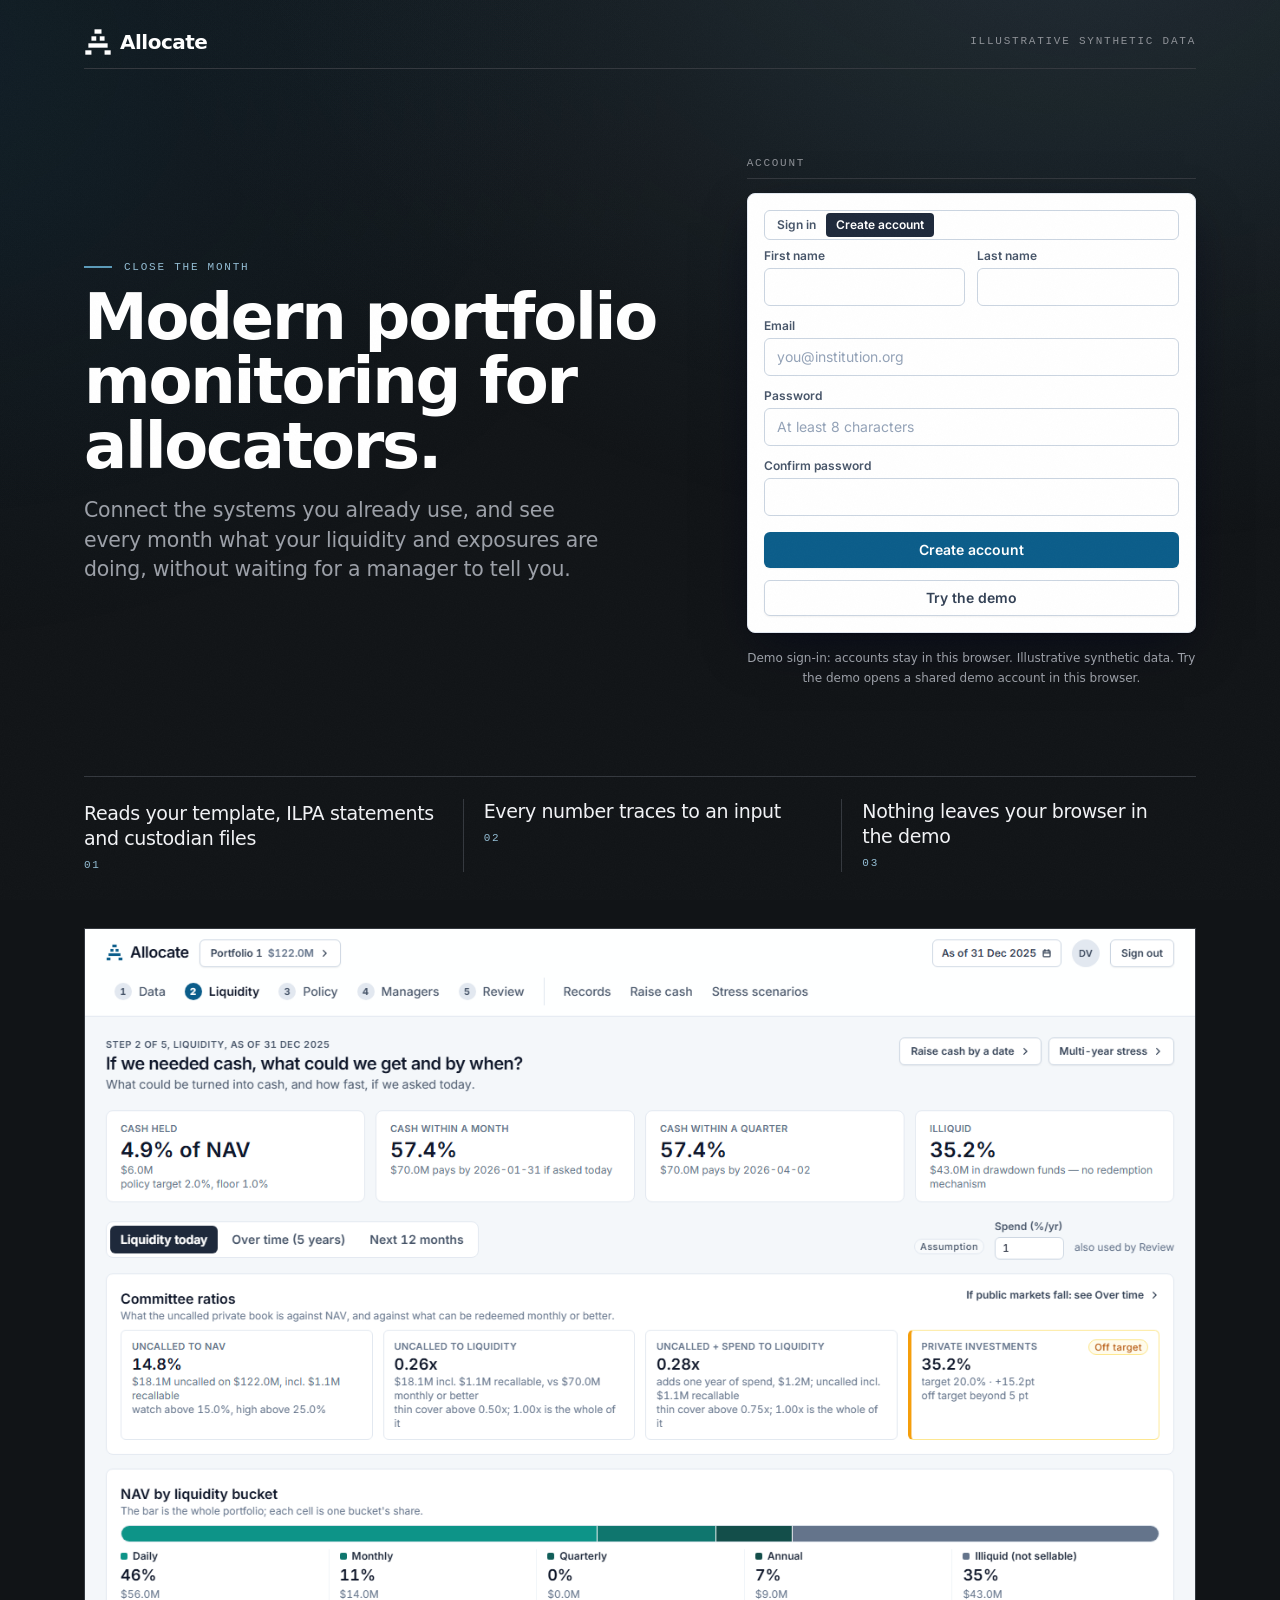
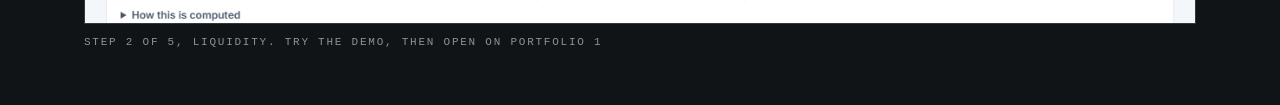
==== commit 3791c4a6: "Add files via upload" ====
--- a/allocate/index.html
+++ b/allocate/index.html
@@ -19,8 +19,8 @@
     <!-- The source carries the full edition's title; the same plugin
          rewrites it. -->
     <title>Allocate</title>
-    <script type="module" crossorigin src="./assets/index-BLj5moRO.js"></script>
-    <link rel="stylesheet" crossorigin href="./assets/index-BQoaPrCm.css">
+    <script type="module" crossorigin src="./assets/index-POBiNbii.js"></script>
+    <link rel="stylesheet" crossorigin href="./assets/index-CE26zPkl.css">
     <meta property="og:title" content="Allocate" />
     <meta property="og:description" content="Allocate is a close-the-month tool for allocators: liquidity, policy drift, manager changes and a review, every number traced to its input. Demo on synthetic data." />
     <meta property="og:type" content="website" />
--- a/allocate/assets/index-CE26zPkl.css
+++ b/allocate/assets/index-CE26zPkl.css
@@ -0,0 +1 @@
+*,:before,:after{--tw-border-spacing-x: 0;--tw-border-spacing-y: 0;--tw-translate-x: 0;--tw-translate-y: 0;--tw-rotate: 0;--tw-skew-x: 0;--tw-skew-y: 0;--tw-scale-x: 1;--tw-scale-y: 1;--tw-pan-x: ;--tw-pan-y: ;--tw-pinch-zoom: ;--tw-scroll-snap-strictness: proximity;--tw-gradient-from-position: ;--tw-gradient-via-position: ;--tw-gradient-to-position: ;--tw-ordinal: ;--tw-slashed-zero: ;--tw-numeric-figure: ;--tw-numeric-spacing: ;--tw-numeric-fraction: ;--tw-ring-inset: ;--tw-ring-offset-width: 0px;--tw-ring-offset-color: #fff;--tw-ring-color: rgb(59 130 246 / .5);--tw-ring-offset-shadow: 0 0 #0000;--tw-ring-shadow: 0 0 #0000;--tw-shadow: 0 0 #0000;--tw-shadow-colored: 0 0 #0000;--tw-blur: ;--tw-brightness: ;--tw-contrast: ;--tw-grayscale: ;--tw-hue-rotate: ;--tw-invert: ;--tw-saturate: ;--tw-sepia: ;--tw-drop-shadow: ;--tw-backdrop-blur: ;--tw-backdrop-brightness: ;--tw-backdrop-contrast: ;--tw-backdrop-grayscale: ;--tw-backdrop-hue-rotate: ;--tw-backdrop-invert: ;--tw-backdrop-opacity: ;--tw-backdrop-saturate: ;--tw-backdrop-sepia: ;--tw-contain-size: ;--tw-contain-layout: ;--tw-contain-paint: ;--tw-contain-style: }::backdrop{--tw-border-spacing-x: 0;--tw-border-spacing-y: 0;--tw-translate-x: 0;--tw-translate-y: 0;--tw-rotate: 0;--tw-skew-x: 0;--tw-skew-y: 0;--tw-scale-x: 1;--tw-scale-y: 1;--tw-pan-x: ;--tw-pan-y: ;--tw-pinch-zoom: ;--tw-scroll-snap-strictness: proximity;--tw-gradient-from-position: ;--tw-gradient-via-position: ;--tw-gradient-to-position: ;--tw-ordinal: ;--tw-slashed-zero: ;--tw-numeric-figure: ;--tw-numeric-spacing: ;--tw-numeric-fraction: ;--tw-ring-inset: ;--tw-ring-offset-width: 0px;--tw-ring-offset-color: #fff;--tw-ring-color: rgb(59 130 246 / .5);--tw-ring-offset-shadow: 0 0 #0000;--tw-ring-shadow: 0 0 #0000;--tw-shadow: 0 0 #0000;--tw-shadow-colored: 0 0 #0000;--tw-blur: ;--tw-brightness: ;--tw-contrast: ;--tw-grayscale: ;--tw-hue-rotate: ;--tw-invert: ;--tw-saturate: ;--tw-sepia: ;--tw-drop-shadow: ;--tw-backdrop-blur: ;--tw-backdrop-brightness: ;--tw-backdrop-contrast: ;--tw-backdrop-grayscale: ;--tw-backdrop-hue-rotate: ;--tw-backdrop-invert: ;--tw-backdrop-opacity: ;--tw-backdrop-saturate: ;--tw-backdrop-sepia: ;--tw-contain-size: ;--tw-contain-layout: ;--tw-contain-paint: ;--tw-contain-style: }*,:before,:after{box-sizing:border-box;border-width:0;border-style:solid;border-color:#e5e7eb}:before,:after{--tw-content: ""}html,:host{line-height:1.5;-webkit-text-size-adjust:100%;-moz-tab-size:4;-o-tab-size:4;tab-size:4;font-family:Inter,ui-sans-serif,system-ui,Segoe UI,Roboto,sans-serif;font-feature-settings:normal;font-variation-settings:normal;-webkit-tap-highlight-color:transparent}body{margin:0;line-height:inherit}hr{height:0;color:inherit;border-top-width:1px}abbr:where([title]){-webkit-text-decoration:underline dotted;text-decoration:underline dotted}h1,h2,h3,h4,h5,h6{font-size:inherit;font-weight:inherit}a{color:inherit;text-decoration:inherit}b,strong{font-weight:bolder}code,kbd,samp,pre{font-family:ui-monospace,SFMono-Regular,Menlo,Monaco,Consolas,Liberation Mono,Courier New,monospace;font-feature-settings:normal;font-variation-settings:normal;font-size:1em}small{font-size:80%}sub,sup{font-size:75%;line-height:0;position:relative;vertical-align:baseline}sub{bottom:-.25em}sup{top:-.5em}table{text-indent:0;border-color:inherit;border-collapse:collapse}button,input,optgroup,select,textarea{font-family:inherit;font-feature-settings:inherit;font-variation-settings:inherit;font-size:100%;font-weight:inherit;line-height:inherit;letter-spacing:inherit;color:inherit;margin:0;padding:0}button,select{text-transform:none}button,input:where([type=button]),input:where([type=reset]),input:where([type=submit]){-webkit-appearance:button;background-color:transparent;background-image:none}:-moz-focusring{outline:auto}:-moz-ui-invalid{box-shadow:none}progress{vertical-align:baseline}::-webkit-inner-spin-button,::-webkit-outer-spin-button{height:auto}[type=search]{-webkit-appearance:textfield;outline-offset:-2px}::-webkit-search-decoration{-webkit-appearance:none}::-webkit-file-upload-button{-webkit-appearance:button;font:inherit}summary{display:list-item}blockquote,dl,dd,h1,h2,h3,h4,h5,h6,hr,figure,p,pre{margin:0}fieldset{margin:0;padding:0}legend{padding:0}ol,ul,menu{list-style:none;margin:0;padding:0}dialog{padding:0}textarea{resize:vertical}input::-moz-placeholder,textarea::-moz-placeholder{opacity:1;color:#9ca3af}input::placeholder,textarea::placeholder{opacity:1;color:#9ca3af}button,[role=button]{cursor:pointer}:disabled{cursor:default}img,svg,video,canvas,audio,iframe,embed,object{display:block;vertical-align:middle}img,video{max-width:100%;height:auto}[hidden]:where(:not([hidden=until-found])){display:none}@font-face{font-family:Inter;font-style:normal;font-weight:100 900;font-display:swap;src:url(./inter-latin-wght-normal-Dx4kXJAl.woff2) format("woff2")}@font-face{font-family:Space Grotesk;font-style:normal;font-weight:300 700;font-display:swap;src:url(./space-grotesk-latin-wght-normal-BhU9QXUp.woff2) format("woff2")}@font-face{font-family:JetBrains Mono;font-style:normal;font-weight:400 700;font-display:swap;src:url(./jetbrains-mono-latin-wght-normal-B9CIFXIH.woff2) format("woff2")}html{--tw-text-opacity: 1;color:rgb(15 23 42 / var(--tw-text-opacity, 1));-webkit-font-smoothing:antialiased;-moz-osx-font-smoothing:grayscale}body{--tw-bg-opacity: 1;background-color:rgb(244 247 250 / var(--tw-bg-opacity, 1));font-variant-numeric:tabular-nums;font-feature-settings:"tnum","zero"}button:focus-visible,a:focus-visible,[tabindex]:focus-visible{outline:2px solid #2C789C;outline-offset:2px}input:focus-visible,select:focus-visible,textarea:focus-visible{outline:2px solid #2C789C;outline-offset:0}html{scroll-padding-top:calc(var(--header-h, 0px) + 8px)}.container{width:100%}@media(min-width:640px){.container{max-width:640px}}@media(min-width:768px){.container{max-width:768px}}@media(min-width:1024px){.container{max-width:1024px}}@media(min-width:1280px){.container{max-width:1280px}}@media(min-width:1536px){.container{max-width:1536px}}.sr-only{position:absolute;width:1px;height:1px;padding:0;margin:-1px;overflow:hidden;clip:rect(0,0,0,0);white-space:nowrap;border-width:0}.pointer-events-none{pointer-events:none}.visible{visibility:visible}.invisible{visibility:hidden}.collapse{visibility:collapse}.static{position:static}.fixed{position:fixed}.absolute{position:absolute}.relative{position:relative}.sticky{position:sticky}.inset-0{inset:0}.inset-y-0{top:0;bottom:0}.left-0{left:0}.left-1\/2{left:50%}.top-0{top:0}.top-1\/2{top:50%}.z-10{z-index:10}.z-20{z-index:20}.z-30{z-index:30}.z-40{z-index:40}.z-\[1\]{z-index:1}.col-span-4{grid-column:span 4 / span 4}.row-span-2{grid-row:span 2 / span 2}.m-0{margin:0}.mx-auto{margin-left:auto;margin-right:auto}.-mb-px{margin-bottom:-1px}.mb-0\.5{margin-bottom:.125rem}.mb-1{margin-bottom:.25rem}.mb-1\.5{margin-bottom:.375rem}.mb-2{margin-bottom:.5rem}.mb-3{margin-bottom:.75rem}.mb-3\.5{margin-bottom:.875rem}.ml-1{margin-left:.25rem}.ml-1\.5{margin-left:.375rem}.ml-2{margin-left:.5rem}.ml-auto{margin-left:auto}.mr-1\.5{margin-right:.375rem}.mr-2{margin-right:.5rem}.mt-0\.5{margin-top:.125rem}.mt-1{margin-top:.25rem}.mt-1\.5{margin-top:.375rem}.mt-11{margin-top:2.75rem}.mt-2{margin-top:.5rem}.mt-3{margin-top:.75rem}.mt-3\.5{margin-top:.875rem}.mt-4{margin-top:1rem}.mt-5{margin-top:1.25rem}.mt-7{margin-top:1.75rem}.line-clamp-2{overflow:hidden;display:-webkit-box;-webkit-box-orient:vertical;-webkit-line-clamp:2}.block{display:block}.inline-block{display:inline-block}.inline{display:inline}.flex{display:flex}.inline-flex{display:inline-flex}.table{display:table}.grid{display:grid}.hidden{display:none}.h-1\.5{height:.375rem}.h-2{height:.5rem}.h-2\.5{height:.625rem}.h-28{height:7rem}.h-3{height:.75rem}.h-48{height:12rem}.h-5{height:1.25rem}.h-6{height:1.5rem}.h-64{height:16rem}.h-8{height:2rem}.h-80{height:20rem}.h-9{height:2.25rem}.h-96{height:24rem}.h-\[28rem\]{height:28rem}.h-full{height:100%}.max-h-40{max-height:10rem}.max-h-48{max-height:12rem}.max-h-\[520px\]{max-height:520px}.min-h-\[18px\]{min-height:18px}.min-h-screen{min-height:100vh}.w-1\.5{width:.375rem}.w-12{width:3rem}.w-16{width:4rem}.w-2{width:.5rem}.w-2\.5{width:.625rem}.w-20{width:5rem}.w-24{width:6rem}.w-28{width:7rem}.w-3{width:.75rem}.w-32{width:8rem}.w-36{width:9rem}.w-40{width:10rem}.w-44{width:11rem}.w-48{width:12rem}.w-5{width:1.25rem}.w-52{width:13rem}.w-56{width:14rem}.w-64{width:16rem}.w-8{width:2rem}.w-full{width:100%}.w-px{width:1px}.min-w-0{min-width:0px}.max-w-3xl{max-width:48rem}.max-w-7xl{max-width:80rem}.max-w-\[14ch\]{max-width:14ch}.max-w-\[16rem\]{max-width:16rem}.max-w-\[40ch\]{max-width:40ch}.max-w-full{max-width:100%}.max-w-md{max-width:28rem}.max-w-sm{max-width:24rem}.max-w-xs{max-width:20rem}.flex-1{flex:1 1 0%}.shrink{flex-shrink:1}.shrink-0{flex-shrink:0}.grow{flex-grow:1}.table-fixed{table-layout:fixed}.-translate-x-1\/2{--tw-translate-x: -50%;transform:translate(var(--tw-translate-x),var(--tw-translate-y)) rotate(var(--tw-rotate)) skew(var(--tw-skew-x)) skewY(var(--tw-skew-y)) scaleX(var(--tw-scale-x)) scaleY(var(--tw-scale-y))}.-translate-y-1\/2{--tw-translate-y: -50%;transform:translate(var(--tw-translate-x),var(--tw-translate-y)) rotate(var(--tw-rotate)) skew(var(--tw-skew-x)) skewY(var(--tw-skew-y)) scaleX(var(--tw-scale-x)) scaleY(var(--tw-scale-y))}.transform{transform:translate(var(--tw-translate-x),var(--tw-translate-y)) rotate(var(--tw-rotate)) skew(var(--tw-skew-x)) skewY(var(--tw-skew-y)) scaleX(var(--tw-scale-x)) scaleY(var(--tw-scale-y))}@keyframes fade{0%{opacity:0}to{opacity:1}}.animate-fade{animation:fade .16s ease-out both}@keyframes pop{0%{opacity:0;transform:translateY(4px) scale(.98)}to{opacity:1;transform:none}}.animate-pop{animation:pop .2s cubic-bezier(.16,1,.3,1) both}@keyframes rise{0%{opacity:0;transform:translateY(6px)}to{opacity:1;transform:none}}.animate-rise{animation:rise .2s cubic-bezier(.16,1,.3,1) both}@keyframes spin{to{transform:rotate(360deg)}}.animate-spin{animation:spin 1s linear infinite}.cursor-pointer{cursor:pointer}.resize{resize:both}.scroll-pl-48{scroll-padding-left:12rem}.list-decimal{list-style-type:decimal}.list-disc{list-style-type:disc}.grid-cols-1{grid-template-columns:repeat(1,minmax(0,1fr))}.grid-cols-2{grid-template-columns:repeat(2,minmax(0,1fr))}.grid-cols-3{grid-template-columns:repeat(3,minmax(0,1fr))}.grid-cols-4{grid-template-columns:repeat(4,minmax(0,1fr))}.grid-cols-5{grid-template-columns:repeat(5,minmax(0,1fr))}.grid-cols-\[1fr_auto_1fr\]{grid-template-columns:1fr auto 1fr}.grid-rows-\[auto_auto\]{grid-template-rows:auto auto}.grid-rows-subgrid{grid-template-rows:subgrid}.flex-col{flex-direction:column}.flex-wrap{flex-wrap:wrap}.items-start{align-items:flex-start}.items-end{align-items:flex-end}.items-center{align-items:center}.items-baseline{align-items:baseline}.justify-end{justify-content:flex-end}.justify-center{justify-content:center}.justify-between{justify-content:space-between}.gap-0\.5{gap:.125rem}.gap-1{gap:.25rem}.gap-1\.5{gap:.375rem}.gap-2{gap:.5rem}.gap-3{gap:.75rem}.gap-4{gap:1rem}.gap-5{gap:1.25rem}.gap-6{gap:1.5rem}.gap-x-1\.5{-moz-column-gap:.375rem;column-gap:.375rem}.gap-x-3{-moz-column-gap:.75rem;column-gap:.75rem}.gap-x-4{-moz-column-gap:1rem;column-gap:1rem}.gap-x-5{-moz-column-gap:1.25rem;column-gap:1.25rem}.gap-y-0{row-gap:0px}.gap-y-0\.5{row-gap:.125rem}.gap-y-2{row-gap:.5rem}.divide-x>:not([hidden])~:not([hidden]){--tw-divide-x-reverse: 0;border-right-width:calc(1px * var(--tw-divide-x-reverse));border-left-width:calc(1px * calc(1 - var(--tw-divide-x-reverse)))}.divide-y>:not([hidden])~:not([hidden]){--tw-divide-y-reverse: 0;border-top-width:calc(1px * calc(1 - var(--tw-divide-y-reverse)));border-bottom-width:calc(1px * var(--tw-divide-y-reverse))}.divide-slate-100>:not([hidden])~:not([hidden]){--tw-divide-opacity: 1;border-color:rgb(241 245 249 / var(--tw-divide-opacity, 1))}.self-center{align-self:center}.self-stretch{align-self:stretch}.overflow-auto{overflow:auto}.overflow-hidden{overflow:hidden}.overflow-x-auto{overflow-x:auto}.truncate{overflow:hidden;text-overflow:ellipsis;white-space:nowrap}.whitespace-normal{white-space:normal}.whitespace-nowrap{white-space:nowrap}.whitespace-pre-wrap{white-space:pre-wrap}.break-words{overflow-wrap:break-word}.rounded{border-radius:.25rem}.rounded-full{border-radius:9999px}.rounded-lg{border-radius:.5rem}.rounded-md{border-radius:.375rem}.rounded-sm{border-radius:.125rem}.border{border-width:1px}.border-0{border-width:0px}.border-b{border-bottom-width:1px}.border-b-2{border-bottom-width:2px}.border-l{border-left-width:1px}.border-l-4{border-left-width:4px}.border-r{border-right-width:1px}.border-t{border-top-width:1px}.border-dashed{border-style:dashed}.border-amber-200{--tw-border-opacity: 1;border-color:rgb(253 230 138 / var(--tw-border-opacity, 1))}.border-bad-200{--tw-border-opacity: 1;border-color:rgb(254 205 211 / var(--tw-border-opacity, 1))}.border-ok-200{--tw-border-opacity: 1;border-color:rgb(167 243 208 / var(--tw-border-opacity, 1))}.border-rose-200{--tw-border-opacity: 1;border-color:rgb(254 205 211 / var(--tw-border-opacity, 1))}.border-slate-100{--tw-border-opacity: 1;border-color:rgb(241 245 249 / var(--tw-border-opacity, 1))}.border-slate-200{--tw-border-opacity: 1;border-color:rgb(226 232 240 / var(--tw-border-opacity, 1))}.border-slate-300{--tw-border-opacity: 1;border-color:rgb(203 213 225 / var(--tw-border-opacity, 1))}.border-slate-400{--tw-border-opacity: 1;border-color:rgb(148 163 184 / var(--tw-border-opacity, 1))}.border-slate-50{--tw-border-opacity: 1;border-color:rgb(248 250 252 / var(--tw-border-opacity, 1))}.border-slate-800{--tw-border-opacity: 1;border-color:rgb(30 41 59 / var(--tw-border-opacity, 1))}.border-transparent{border-color:transparent}.border-warn-200{--tw-border-opacity: 1;border-color:rgb(253 230 138 / var(--tw-border-opacity, 1))}.border-white{--tw-border-opacity: 1;border-color:rgb(255 255 255 / var(--tw-border-opacity, 1))}.border-l-bad-500{--tw-border-opacity: 1;border-left-color:rgb(244 63 94 / var(--tw-border-opacity, 1))}.border-l-ok-500{--tw-border-opacity: 1;border-left-color:rgb(16 185 129 / var(--tw-border-opacity, 1))}.border-l-slate-200{--tw-border-opacity: 1;border-left-color:rgb(226 232 240 / var(--tw-border-opacity, 1))}.border-l-slate-400{--tw-border-opacity: 1;border-left-color:rgb(148 163 184 / var(--tw-border-opacity, 1))}.border-l-warn-500{--tw-border-opacity: 1;border-left-color:rgb(245 158 11 / var(--tw-border-opacity, 1))}.bg-amber-50{--tw-bg-opacity: 1;background-color:rgb(255 251 235 / var(--tw-bg-opacity, 1))}.bg-bad-50{--tw-bg-opacity: 1;background-color:rgb(255 241 242 / var(--tw-bg-opacity, 1))}.bg-bad-500{--tw-bg-opacity: 1;background-color:rgb(244 63 94 / var(--tw-bg-opacity, 1))}.bg-brand-50{--tw-bg-opacity: 1;background-color:rgb(244 247 250 / var(--tw-bg-opacity, 1))}.bg-brand-600{--tw-bg-opacity: 1;background-color:rgb(11 93 138 / var(--tw-bg-opacity, 1))}.bg-inherit{background-color:inherit}.bg-ok-50{--tw-bg-opacity: 1;background-color:rgb(236 253 245 / var(--tw-bg-opacity, 1))}.bg-ok-500{--tw-bg-opacity: 1;background-color:rgb(16 185 129 / var(--tw-bg-opacity, 1))}.bg-rose-50{--tw-bg-opacity: 1;background-color:rgb(255 241 242 / var(--tw-bg-opacity, 1))}.bg-slate-100{--tw-bg-opacity: 1;background-color:rgb(241 245 249 / var(--tw-bg-opacity, 1))}.bg-slate-200{--tw-bg-opacity: 1;background-color:rgb(226 232 240 / var(--tw-bg-opacity, 1))}.bg-slate-300{--tw-bg-opacity: 1;background-color:rgb(203 213 225 / var(--tw-bg-opacity, 1))}.bg-slate-50{--tw-bg-opacity: 1;background-color:rgb(248 250 252 / var(--tw-bg-opacity, 1))}.bg-slate-500{--tw-bg-opacity: 1;background-color:rgb(100 116 139 / var(--tw-bg-opacity, 1))}.bg-slate-700{--tw-bg-opacity: 1;background-color:rgb(51 65 85 / var(--tw-bg-opacity, 1))}.bg-slate-800{--tw-bg-opacity: 1;background-color:rgb(30 41 59 / var(--tw-bg-opacity, 1))}.bg-slate-900\/40{background-color:#0f172a66}.bg-transparent{background-color:transparent}.bg-warn-50{--tw-bg-opacity: 1;background-color:rgb(255 251 235 / var(--tw-bg-opacity, 1))}.bg-warn-500{--tw-bg-opacity: 1;background-color:rgb(245 158 11 / var(--tw-bg-opacity, 1))}.bg-white{--tw-bg-opacity: 1;background-color:rgb(255 255 255 / var(--tw-bg-opacity, 1))}.bg-white\/95{background-color:#fffffff2}.bg-yellow-100{--tw-bg-opacity: 1;background-color:rgb(254 249 195 / var(--tw-bg-opacity, 1))}.p-0{padding:0}.p-0\.5{padding:.125rem}.p-1{padding:.25rem}.p-2{padding:.5rem}.p-3{padding:.75rem}.p-4{padding:1rem}.px-0\.5{padding-left:.125rem;padding-right:.125rem}.px-1{padding-left:.25rem;padding-right:.25rem}.px-1\.5{padding-left:.375rem;padding-right:.375rem}.px-2{padding-left:.5rem;padding-right:.5rem}.px-2\.5{padding-left:.625rem;padding-right:.625rem}.px-3{padding-left:.75rem;padding-right:.75rem}.px-4{padding-left:1rem;padding-right:1rem}.px-6{padding-left:1.5rem;padding-right:1.5rem}.py-0{padding-top:0;padding-bottom:0}.py-0\.5{padding-top:.125rem;padding-bottom:.125rem}.py-1{padding-top:.25rem;padding-bottom:.25rem}.py-1\.5{padding-top:.375rem;padding-bottom:.375rem}.py-2{padding-top:.5rem;padding-bottom:.5rem}.py-2\.5{padding-top:.625rem;padding-bottom:.625rem}.py-3{padding-top:.75rem;padding-bottom:.75rem}.py-4{padding-top:1rem;padding-bottom:1rem}.py-6{padding-top:1.5rem;padding-bottom:1.5rem}.py-8{padding-top:2rem;padding-bottom:2rem}.pb-1{padding-bottom:.25rem}.pb-2{padding-bottom:.5rem}.pb-3{padding-bottom:.75rem}.pl-3{padding-left:.75rem}.pl-4{padding-left:1rem}.pl-5{padding-left:1.25rem}.pl-6{padding-left:1.5rem}.pr-2{padding-right:.5rem}.pr-5{padding-right:1.25rem}.pt-1{padding-top:.25rem}.pt-1\.5{padding-top:.375rem}.pt-2{padding-top:.5rem}.pt-3{padding-top:.75rem}.text-left{text-align:left}.text-center{text-align:center}.text-right{text-align:right}.align-top{vertical-align:top}.align-middle{vertical-align:middle}.align-bottom{vertical-align:bottom}.font-mono{font-family:ui-monospace,SFMono-Regular,Menlo,Monaco,Consolas,Liberation Mono,Courier New,monospace}.font-sans{font-family:Inter,ui-sans-serif,system-ui,Segoe UI,Roboto,sans-serif}.text-2xl{font-size:1.5rem;line-height:2rem}.text-2xs{font-size:11px;line-height:16px;letter-spacing:.04em}.text-\[10px\]{font-size:10px}.text-\[11px\]{font-size:11px}.text-base{font-size:1rem;line-height:1.5rem}.text-lg{font-size:1.125rem;line-height:1.75rem}.text-sm{font-size:.875rem;line-height:1.25rem}.text-table{font-size:13px;line-height:18px}.text-xl{font-size:1.25rem;line-height:1.75rem}.text-xs{font-size:.75rem;line-height:1rem}.font-bold{font-weight:700}.font-medium{font-weight:500}.font-normal{font-weight:400}.font-semibold{font-weight:600}.uppercase{text-transform:uppercase}.ordinal{--tw-ordinal: ordinal;font-variant-numeric:var(--tw-ordinal) var(--tw-slashed-zero) var(--tw-numeric-figure) var(--tw-numeric-spacing) var(--tw-numeric-fraction)}.tabular-nums{--tw-numeric-spacing: tabular-nums;font-variant-numeric:var(--tw-ordinal) var(--tw-slashed-zero) var(--tw-numeric-figure) var(--tw-numeric-spacing) var(--tw-numeric-fraction)}.leading-5{line-height:1.25rem}.leading-none{line-height:1}.leading-relaxed{line-height:1.625}.leading-tight{line-height:1.25}.tracking-tight{letter-spacing:-.025em}.tracking-wide{letter-spacing:.025em}.text-amber-700{--tw-text-opacity: 1;color:rgb(180 83 9 / var(--tw-text-opacity, 1))}.text-bad-700{--tw-text-opacity: 1;color:rgb(190 18 60 / var(--tw-text-opacity, 1))}.text-brand-600{--tw-text-opacity: 1;color:rgb(11 93 138 / var(--tw-text-opacity, 1))}.text-emerald-600{--tw-text-opacity: 1;color:rgb(5 150 105 / var(--tw-text-opacity, 1))}.text-emerald-700,.text-ok-700{--tw-text-opacity: 1;color:rgb(4 120 87 / var(--tw-text-opacity, 1))}.text-rose-600{--tw-text-opacity: 1;color:rgb(225 29 72 / var(--tw-text-opacity, 1))}.text-rose-700{--tw-text-opacity: 1;color:rgb(190 18 60 / var(--tw-text-opacity, 1))}.text-slate-300{--tw-text-opacity: 1;color:rgb(203 213 225 / var(--tw-text-opacity, 1))}.text-slate-400{--tw-text-opacity: 1;color:rgb(148 163 184 / var(--tw-text-opacity, 1))}.text-slate-500{--tw-text-opacity: 1;color:rgb(100 116 139 / var(--tw-text-opacity, 1))}.text-slate-600{--tw-text-opacity: 1;color:rgb(71 85 105 / var(--tw-text-opacity, 1))}.text-slate-700{--tw-text-opacity: 1;color:rgb(51 65 85 / var(--tw-text-opacity, 1))}.text-slate-800{--tw-text-opacity: 1;color:rgb(30 41 59 / var(--tw-text-opacity, 1))}.text-slate-900{--tw-text-opacity: 1;color:rgb(15 23 42 / var(--tw-text-opacity, 1))}.text-warn-700{--tw-text-opacity: 1;color:rgb(180 83 9 / var(--tw-text-opacity, 1))}.text-white{--tw-text-opacity: 1;color:rgb(255 255 255 / var(--tw-text-opacity, 1))}.underline{text-decoration-line:underline}.line-through{text-decoration-line:line-through}.decoration-slate-400{text-decoration-color:#94a3b8}.underline-offset-2{text-underline-offset:2px}.accent-brand-600{accent-color:#0B5D8A}.opacity-0{opacity:0}.opacity-60{opacity:.6}.opacity-70{opacity:.7}.shadow{--tw-shadow: 0 1px 3px 0 rgb(0 0 0 / .1), 0 1px 2px -1px rgb(0 0 0 / .1);--tw-shadow-colored: 0 1px 3px 0 var(--tw-shadow-color), 0 1px 2px -1px var(--tw-shadow-color);box-shadow:var(--tw-ring-offset-shadow, 0 0 #0000),var(--tw-ring-shadow, 0 0 #0000),var(--tw-shadow)}.shadow-\[inset_0_-1px_0_theme\(colors\.slate\.200\)\]{--tw-shadow: inset 0 -1px 0 #e2e8f0;--tw-shadow-colored: inset 0 -1px 0 var(--tw-shadow-color);box-shadow:var(--tw-ring-offset-shadow, 0 0 #0000),var(--tw-ring-shadow, 0 0 #0000),var(--tw-shadow)}.shadow-lg{--tw-shadow: 0 10px 15px -3px rgb(0 0 0 / .1), 0 4px 6px -4px rgb(0 0 0 / .1);--tw-shadow-colored: 0 10px 15px -3px var(--tw-shadow-color), 0 4px 6px -4px var(--tw-shadow-color);box-shadow:var(--tw-ring-offset-shadow, 0 0 #0000),var(--tw-ring-shadow, 0 0 #0000),var(--tw-shadow)}.shadow-sm{--tw-shadow: 0 1px 2px 0 rgb(0 0 0 / .05);--tw-shadow-colored: 0 1px 2px 0 var(--tw-shadow-color);box-shadow:var(--tw-ring-offset-shadow, 0 0 #0000),var(--tw-ring-shadow, 0 0 #0000),var(--tw-shadow)}.ring{--tw-ring-offset-shadow: var(--tw-ring-inset) 0 0 0 var(--tw-ring-offset-width) var(--tw-ring-offset-color);--tw-ring-shadow: var(--tw-ring-inset) 0 0 0 calc(3px + var(--tw-ring-offset-width)) var(--tw-ring-color);box-shadow:var(--tw-ring-offset-shadow),var(--tw-ring-shadow),var(--tw-shadow, 0 0 #0000)}.ring-1{--tw-ring-offset-shadow: var(--tw-ring-inset) 0 0 0 var(--tw-ring-offset-width) var(--tw-ring-offset-color);--tw-ring-shadow: var(--tw-ring-inset) 0 0 0 calc(1px + var(--tw-ring-offset-width)) var(--tw-ring-color);box-shadow:var(--tw-ring-offset-shadow),var(--tw-ring-shadow),var(--tw-shadow, 0 0 #0000)}.ring-inset{--tw-ring-inset: inset}.ring-slate-200{--tw-ring-opacity: 1;--tw-ring-color: rgb(226 232 240 / var(--tw-ring-opacity, 1))}.ring-white{--tw-ring-opacity: 1;--tw-ring-color: rgb(255 255 255 / var(--tw-ring-opacity, 1))}.ring-yellow-300{--tw-ring-opacity: 1;--tw-ring-color: rgb(253 224 71 / var(--tw-ring-opacity, 1))}.blur{--tw-blur: blur(8px);filter:var(--tw-blur) var(--tw-brightness) var(--tw-contrast) var(--tw-grayscale) var(--tw-hue-rotate) var(--tw-invert) var(--tw-saturate) var(--tw-sepia) var(--tw-drop-shadow)}.filter{filter:var(--tw-blur) var(--tw-brightness) var(--tw-contrast) var(--tw-grayscale) var(--tw-hue-rotate) var(--tw-invert) var(--tw-saturate) var(--tw-sepia) var(--tw-drop-shadow)}.backdrop-blur{--tw-backdrop-blur: blur(8px);-webkit-backdrop-filter:var(--tw-backdrop-blur) var(--tw-backdrop-brightness) var(--tw-backdrop-contrast) var(--tw-backdrop-grayscale) var(--tw-backdrop-hue-rotate) var(--tw-backdrop-invert) var(--tw-backdrop-opacity) var(--tw-backdrop-saturate) var(--tw-backdrop-sepia);backdrop-filter:var(--tw-backdrop-blur) var(--tw-backdrop-brightness) var(--tw-backdrop-contrast) var(--tw-backdrop-grayscale) var(--tw-backdrop-hue-rotate) var(--tw-backdrop-invert) var(--tw-backdrop-opacity) var(--tw-backdrop-saturate) var(--tw-backdrop-sepia)}.transition{transition-property:color,background-color,border-color,text-decoration-color,fill,stroke,opacity,box-shadow,transform,filter,backdrop-filter;transition-timing-function:cubic-bezier(.4,0,.2,1);transition-duration:.15s}.transition-\[background-color\,border-color\,color\,box-shadow\,opacity\]{transition-property:background-color,border-color,color,box-shadow,opacity;transition-timing-function:cubic-bezier(.4,0,.2,1);transition-duration:.15s}.transition-\[border-color\,background-color\,box-shadow\]{transition-property:border-color,background-color,box-shadow;transition-timing-function:cubic-bezier(.4,0,.2,1);transition-duration:.15s}.transition-\[border-color\,box-shadow\]{transition-property:border-color,box-shadow;transition-timing-function:cubic-bezier(.4,0,.2,1);transition-duration:.15s}.transition-\[transform\,width\,height\]{transition-property:transform,width,height;transition-timing-function:cubic-bezier(.4,0,.2,1);transition-duration:.15s}.transition-colors{transition-property:color,background-color,border-color,text-decoration-color,fill,stroke;transition-timing-function:cubic-bezier(.4,0,.2,1);transition-duration:.15s}.transition-shadow{transition-property:box-shadow;transition-timing-function:cubic-bezier(.4,0,.2,1);transition-duration:.15s}.duration-base{transition-duration:.2s}.duration-fast{transition-duration:.16s}.ease-out{transition-timing-function:cubic-bezier(0,0,.2,1)}.ease-standard{transition-timing-function:cubic-bezier(.4,0,.2,1)}.ease-swift{transition-timing-function:cubic-bezier(.16,1,.3,1)}.\[overflow-wrap\:anywhere\]{overflow-wrap:anywhere}@media(prefers-reduced-motion:reduce){*,*:before,*:after{animation-duration:.001ms!important;animation-iteration-count:1!important;animation-delay:0s!important;transition-duration:.001ms!important;scroll-behavior:auto!important}}.front-door{--fd-bg: oklch(.19 .008 255);--fd-fg: oklch(.965 .004 260);--fd-muted: oklch(.705 .012 265);--fd-dim: oklch(.655 .01 265);--fd-rule: oklch(.34 .012 255);--fd-theme-color: #111417;--fd-gutter: 20px;--fd-max: 1240px;--fd-rise: .62s;--fd-mask: .72s;--fd-draw: .7s;--fd-ease: cubic-bezier(.16, 1, .3, 1);--fd-ease-rule: cubic-bezier(.22, 1, .36, 1);position:relative;isolation:isolate;min-height:100vh;background-color:var(--fd-bg);color:var(--fd-fg);font-family:Space Grotesk,ui-sans-serif,system-ui,sans-serif;font-synthesis-weight:none;font-variant-numeric:normal;font-feature-settings:normal}@media(min-width:768px){.front-door{--fd-gutter: 40px}}@media(min-width:1280px){.front-door{--fd-gutter: 64px}}.fd-glow{position:fixed;inset:0;z-index:0;pointer-events:none;background-image:radial-gradient(60rem 40rem at 85% -10%,color-mix(in oklab,#5B9AB9 13%,transparent),transparent),radial-gradient(50rem 35rem at -10% 10%,color-mix(in oklab,#0B5D8A 10%,transparent),transparent)}.fd-grain{position:fixed;inset:0;z-index:60;pointer-events:none;opacity:.045;background-size:160px 160px;background-image:url("data:image/svg+xml;utf8,<svg xmlns='http://www.w3.org/2000/svg' width='160' height='160'><filter id='n'><feTurbulence type='fractalNoise' baseFrequency='0.85' numOctaves='3' stitchTiles='stitch'/><feColorMatrix type='saturate' values='0'/></filter><rect width='160' height='160' filter='url(%23n)' opacity='0.55'/></svg>")}.fd-aurora{position:absolute;inset:0;z-index:0;pointer-events:none;contain:layout paint;-webkit-mask-image:linear-gradient(to bottom,#000 45%,transparent 100%);mask-image:linear-gradient(to bottom,#000 45%,transparent 100%);background-image:radial-gradient(48rem 34rem at 78% -12%,color-mix(in oklab,#93BDD4 5%,transparent),transparent),radial-gradient(42rem 30rem at -8% 6%,color-mix(in oklab,#2C789C 5%,transparent),transparent)}.fd-wrap{width:100%;max-width:var(--fd-max);margin-inline:auto;padding-inline:var(--fd-gutter)}.fd-grid{display:grid;grid-template-columns:repeat(4,minmax(0,1fr));gap:16px;width:100%;max-width:var(--fd-max);margin-inline:auto;padding-inline:var(--fd-gutter)}@media(min-width:768px){.fd-grid{grid-template-columns:repeat(12,minmax(0,1fr));gap:24px}}.fd-masthead{position:relative;isolation:isolate;display:flex;flex-direction:column;padding:18px 0 40px}@media(min-width:768px){.fd-masthead{min-height:100svh;padding:28px 0}}.fd-masthead>*:not(.fd-aurora){position:relative;z-index:1}.fd-masthead-grid{margin-top:28px;align-items:start}@media(min-width:768px){.fd-masthead-grid{margin-top:0;flex:1 1 auto;align-content:center;align-items:center;padding-block:32px}}.fd-display-l{font-size:clamp(2rem,5.5vw,4rem);font-weight:700;line-height:.92;letter-spacing:-.035em}.fd-dek{font-size:clamp(1.0625rem,1.6vw,1.375rem);line-height:1.45;letter-spacing:-.01em;color:var(--fd-muted)}.fd-micro{font-family:JetBrains Mono,ui-monospace,monospace;font-size:11px;line-height:1.2;letter-spacing:.16em;text-transform:uppercase;color:var(--fd-dim)}.fd-accent{color:#93bdd4}.fd-eyebrow-rule{display:inline-block;width:28px;height:2px;margin-right:12px;vertical-align:middle;background:#5b9ab9}.front-door .fd-card{font-family:Inter,ui-sans-serif,system-ui,Segoe UI,Roboto,sans-serif}.fd-footnote{color:var(--fd-muted)}.fd-strip{display:grid;grid-template-columns:1fr;margin:0;padding-top:18px}.fd-cell{display:flex;flex-direction:column-reverse;gap:8px;padding-top:16px;border-top:1px solid var(--fd-rule)}.fd-cell:first-child{border-top:0;padding-top:2px}@media(min-width:768px){.fd-strip{grid-template-columns:repeat(3,minmax(0,1fr));-moz-column-gap:24px;column-gap:24px;padding-top:22px}.fd-cell{border-top:0;border-left:1px solid var(--fd-rule);padding:0 0 0 20px;justify-content:flex-end}.fd-cell:first-child{border-left:0;padding-left:0}}.fd-fact{font-weight:500;font-size:1.0625rem;line-height:1.3;letter-spacing:-.02em;color:var(--fd-fg);text-wrap:pretty}@media(min-width:1024px){.fd-fact{font-size:1.1875rem}}.fd-plate-band{position:relative;z-index:1;padding-bottom:40px}@media(min-width:768px){.fd-plate-band{padding-top:28px;padding-bottom:56px}}.fd-plate img{display:block;width:100%;height:auto;border:1px solid var(--fd-rule)}.fd-plate figcaption{margin-top:12px}.fd-card-shadow{box-shadow:0 1px 2px #02061766,0 18px 48px -12px #020617bf}.front-door :focus-visible{outline:2px solid #5B9AB9;outline-offset:2px}.front-door .fd-card :focus-visible{outline-color:#2c789c}.front-door .fd-card input:focus-visible{outline-offset:0}.front-door ::-moz-selection{background:color-mix(in oklab,#5B9AB9 40%,transparent)}.front-door ::selection{background:color-mix(in oklab,#5B9AB9 40%,transparent)}@media(prefers-reduced-motion:no-preference){.fd-reveal{animation:fd-rise var(--fd-rise) var(--fd-ease) both;animation-delay:var(--d, 0ms)}.fd-mask-inner{animation:fd-mask-rise var(--fd-mask) var(--fd-ease) both;animation-delay:var(--d, 0ms)}.fd-rule-draw{animation:fd-draw var(--fd-draw) var(--fd-ease-rule) both;animation-delay:var(--d, 0ms)}}@keyframes fd-rise{0%{opacity:0;transform:translateY(var(--rise-y, 18px))}to{opacity:1;transform:none}}@keyframes fd-mask-rise{0%{transform:translateY(110%)}to{transform:none}}@keyframes fd-draw{0%{transform:scaleX(0)}to{transform:scaleX(1)}}.fd-rule-draw{display:block;height:1px;width:100%;background:var(--fd-rule);transform-origin:left center}.fd-mask-line{display:block;overflow:hidden;padding-block:.09em;margin-block:-.09em}.fd-mask-inner{display:block}@keyframes disclosure-fade{0%{opacity:0}to{opacity:1}}details[open]>:not(summary){animation:disclosure-fade .16s ease-out both}:root{color-scheme:light}@media print{@page{margin:14mm}header,nav,[data-tabs]{display:none!important}button{display:none!important}button:has(.text-2xl){display:block!important;width:100%}*,*:before,*:after{background-color:#fff!important;color:#000!important;box-shadow:none!important}details>*:not(summary){display:block!important}details::details-content{content-visibility:visible!important;block-size:auto!important}article{-moz-column-break-before:page;break-before:page}table,tr{-moz-column-break-inside:avoid;break-inside:avoid}thead{display:table-header-group}.overflow-auto,.overflow-x-auto,.overflow-y-auto{overflow:visible!important;max-height:none!important}th,td{position:static!important}*,*:before,*:after{animation:none!important;transition:none!important}}.file\:mr-3::file-selector-button{margin-right:.75rem}.file\:rounded-md::file-selector-button{border-radius:.375rem}.file\:border::file-selector-button{border-width:1px}.file\:border-slate-300::file-selector-button{--tw-border-opacity: 1;border-color:rgb(203 213 225 / var(--tw-border-opacity, 1))}.file\:bg-white::file-selector-button{--tw-bg-opacity: 1;background-color:rgb(255 255 255 / var(--tw-bg-opacity, 1))}.file\:px-3::file-selector-button{padding-left:.75rem;padding-right:.75rem}.file\:py-1\.5::file-selector-button{padding-top:.375rem;padding-bottom:.375rem}.file\:text-xs::file-selector-button{font-size:.75rem;line-height:1rem}.file\:font-semibold::file-selector-button{font-weight:600}.file\:text-slate-700::file-selector-button{--tw-text-opacity: 1;color:rgb(51 65 85 / var(--tw-text-opacity, 1))}.placeholder\:text-slate-400::-moz-placeholder{--tw-text-opacity: 1;color:rgb(148 163 184 / var(--tw-text-opacity, 1))}.placeholder\:text-slate-400::placeholder{--tw-text-opacity: 1;color:rgb(148 163 184 / var(--tw-text-opacity, 1))}.first\:border-t-0:first-child{border-top-width:0px}.first\:pl-0:first-child{padding-left:0}.last\:border-r-0:last-child{border-right-width:0px}.last\:pr-0:last-child{padding-right:0}.focus-within\:outline:focus-within{outline-style:solid}.focus-within\:outline-2:focus-within{outline-width:2px}.focus-within\:outline-offset-2:focus-within{outline-offset:2px}.focus-within\:outline-brand-500:focus-within{outline-color:#2c789c}.hover\:border-bad-300:hover{--tw-border-opacity: 1;border-color:rgb(253 164 175 / var(--tw-border-opacity, 1))}.hover\:border-slate-400:hover{--tw-border-opacity: 1;border-color:rgb(148 163 184 / var(--tw-border-opacity, 1))}.hover\:bg-brand-700:hover{--tw-bg-opacity: 1;background-color:rgb(7 61 95 / var(--tw-bg-opacity, 1))}.hover\:bg-slate-100:hover{--tw-bg-opacity: 1;background-color:rgb(241 245 249 / var(--tw-bg-opacity, 1))}.hover\:bg-slate-50:hover{--tw-bg-opacity: 1;background-color:rgb(248 250 252 / var(--tw-bg-opacity, 1))}.hover\:bg-white:hover{--tw-bg-opacity: 1;background-color:rgb(255 255 255 / var(--tw-bg-opacity, 1))}.hover\:text-bad-700:hover{--tw-text-opacity: 1;color:rgb(190 18 60 / var(--tw-text-opacity, 1))}.hover\:text-slate-900:hover{--tw-text-opacity: 1;color:rgb(15 23 42 / var(--tw-text-opacity, 1))}.hover\:underline:hover{text-decoration-line:underline}.hover\:shadow-sm:hover{--tw-shadow: 0 1px 2px 0 rgb(0 0 0 / .05);--tw-shadow-colored: 0 1px 2px 0 var(--tw-shadow-color);box-shadow:var(--tw-ring-offset-shadow, 0 0 #0000),var(--tw-ring-shadow, 0 0 #0000),var(--tw-shadow)}.focus\:outline-none:focus{outline:2px solid transparent;outline-offset:2px}.active\:bg-brand-800:active{--tw-bg-opacity: 1;background-color:rgb(6 48 75 / var(--tw-bg-opacity, 1))}.active\:bg-slate-100:active{--tw-bg-opacity: 1;background-color:rgb(241 245 249 / var(--tw-bg-opacity, 1))}.active\:bg-slate-200:active{--tw-bg-opacity: 1;background-color:rgb(226 232 240 / var(--tw-bg-opacity, 1))}.enabled\:hover\:border-slate-400:hover:enabled{--tw-border-opacity: 1;border-color:rgb(148 163 184 / var(--tw-border-opacity, 1))}.disabled\:cursor-not-allowed:disabled{cursor:not-allowed}.disabled\:bg-slate-50:disabled{--tw-bg-opacity: 1;background-color:rgb(248 250 252 / var(--tw-bg-opacity, 1))}.disabled\:text-slate-400:disabled{--tw-text-opacity: 1;color:rgb(148 163 184 / var(--tw-text-opacity, 1))}.disabled\:opacity-30:disabled{opacity:.3}.disabled\:opacity-50:disabled{opacity:.5}.data-\[scrolled\=true\]\:shadow-sm[data-scrolled=true]{--tw-shadow: 0 1px 2px 0 rgb(0 0 0 / .05);--tw-shadow-colored: 0 1px 2px 0 var(--tw-shadow-color);box-shadow:var(--tw-ring-offset-shadow, 0 0 #0000),var(--tw-ring-shadow, 0 0 #0000),var(--tw-shadow)}@media(min-width:560px){.min-\[560px\]\:block{display:block}}@media(min-width:640px){.sm\:grid-cols-2{grid-template-columns:repeat(2,minmax(0,1fr))}}@media(min-width:768px){.md\:col-\[1\/8\]{grid-column:1/8}.md\:col-\[8\/13\]{grid-column:8/13}.md\:mt-0{margin-top:0}.md\:w-full{width:100%}.md\:max-w-\[460px\]{max-width:460px}.md\:grid-cols-2{grid-template-columns:repeat(2,minmax(0,1fr))}.md\:flex-row{flex-direction:row}.md\:items-start{align-items:flex-start}.md\:justify-between{justify-content:space-between}.md\:gap-4{gap:1rem}.md\:justify-self-end{justify-self:end}}@media(min-width:1024px){.lg\:inline{display:inline}.lg\:grid-cols-1{grid-template-columns:repeat(1,minmax(0,1fr))}.lg\:grid-cols-2{grid-template-columns:repeat(2,minmax(0,1fr))}.lg\:grid-cols-3{grid-template-columns:repeat(3,minmax(0,1fr))}.lg\:grid-cols-4{grid-template-columns:repeat(4,minmax(0,1fr))}.lg\:grid-cols-5{grid-template-columns:repeat(5,minmax(0,1fr))}.lg\:grid-cols-\[1fr_1fr\]{grid-template-columns:1fr 1fr}.lg\:grid-cols-\[1fr_320px\]{grid-template-columns:1fr 320px}.lg\:grid-cols-\[1fr_400px\]{grid-template-columns:1fr 400px}.lg\:grid-cols-\[1fr_420px\]{grid-template-columns:1fr 420px}.lg\:grid-cols-\[300px_1fr\]{grid-template-columns:300px 1fr}.lg\:grid-cols-\[320px_1fr\]{grid-template-columns:320px 1fr}.lg\:grid-cols-\[minmax\(0\,1fr\)_280px\]{grid-template-columns:minmax(0,1fr) 280px}.lg\:grid-cols-\[minmax\(0\,1fr\)_360px\]{grid-template-columns:minmax(0,1fr) 360px}.lg\:grid-cols-\[minmax\(0\,1fr\)_380px\]{grid-template-columns:minmax(0,1fr) 380px}}@media(min-width:1280px){.xl\:grid-cols-3{grid-template-columns:repeat(3,minmax(0,1fr))}}@media(min-width:1536px){.\32xl\:inline{display:inline}}
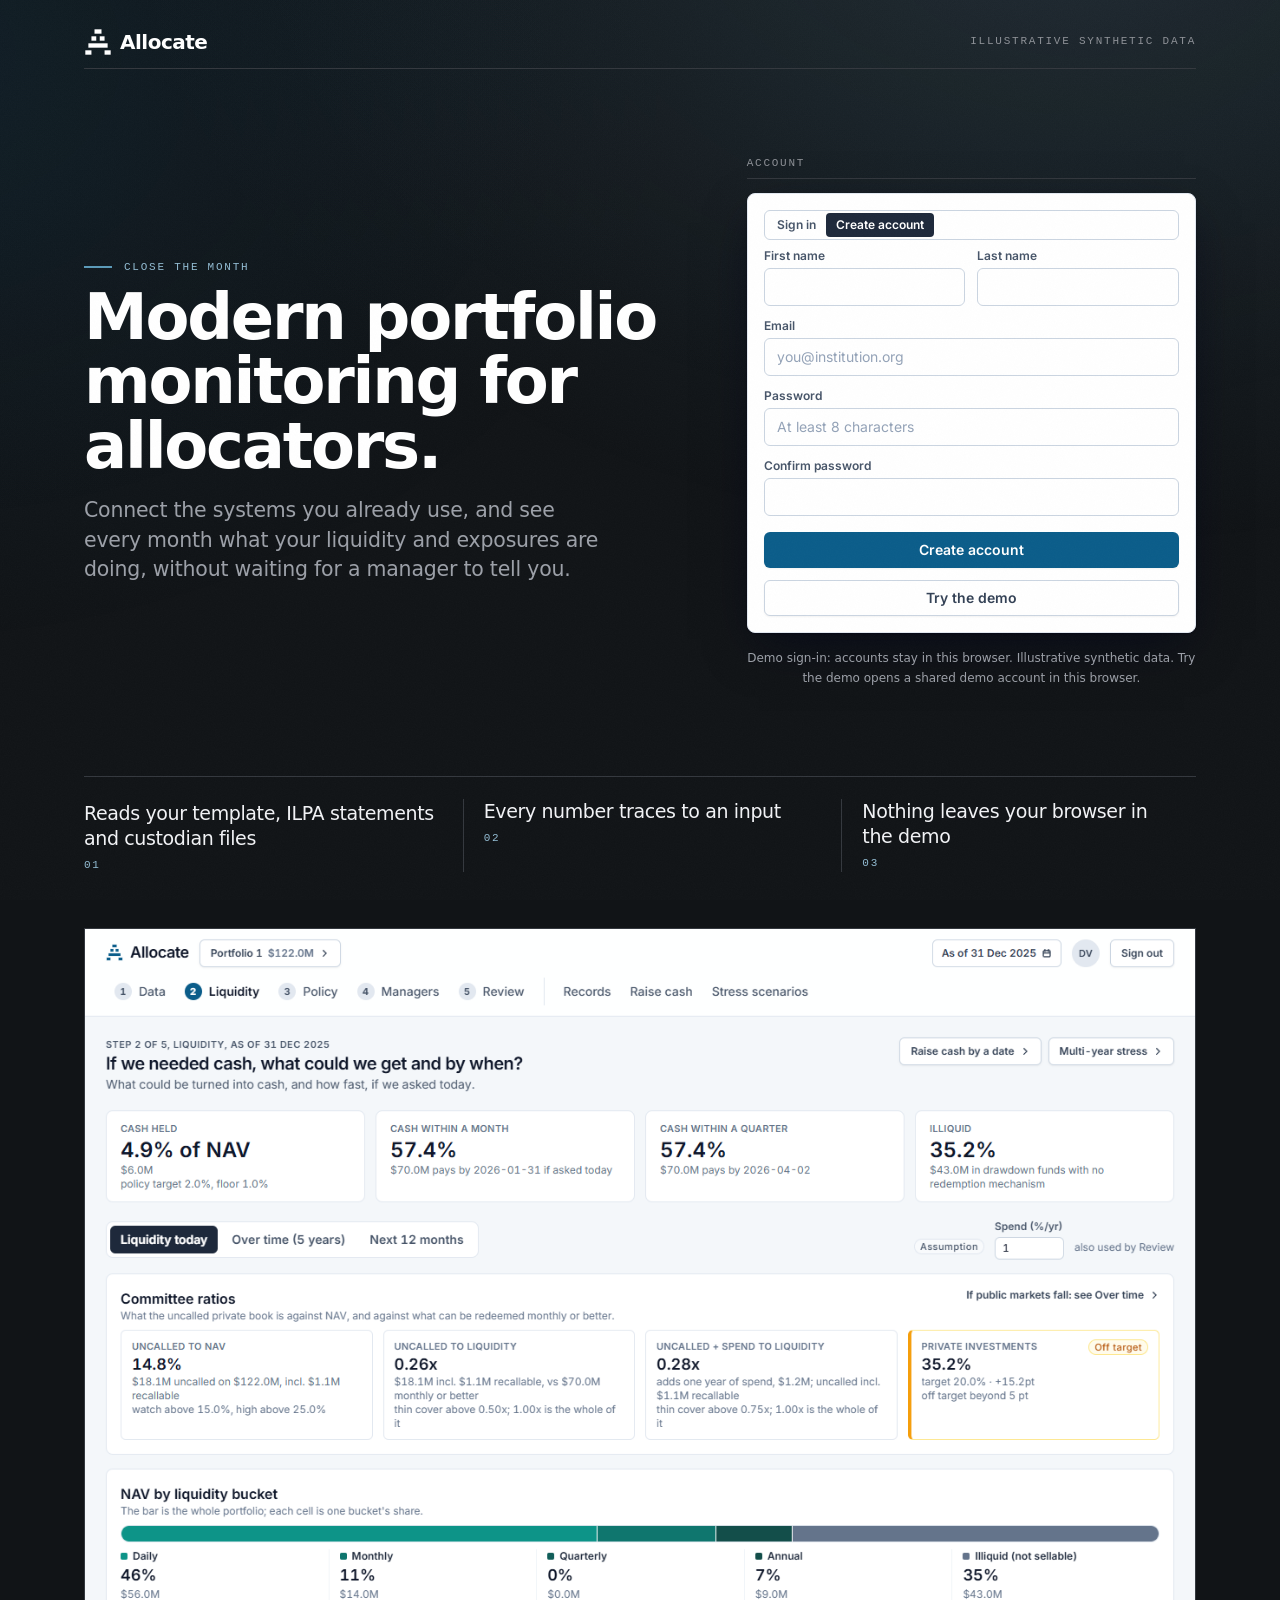
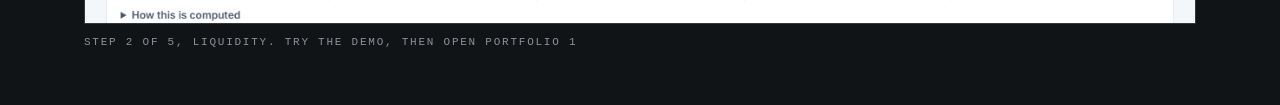
==== commit 7838018d: "Add files via upload" ====
--- a/allocate/index.html
+++ b/allocate/index.html
@@ -19,8 +19,8 @@
     <!-- The source carries the full edition's title; the same plugin
          rewrites it. -->
     <title>Allocate</title>
-    <script type="module" crossorigin src="./assets/index-POBiNbii.js"></script>
-    <link rel="stylesheet" crossorigin href="./assets/index-CE26zPkl.css">
+    <script type="module" crossorigin src="./assets/index-175jzIyF.js"></script>
+    <link rel="stylesheet" crossorigin href="./assets/index-CHXbR-DR.css">
     <meta property="og:title" content="Allocate" />
     <meta property="og:description" content="Allocate is a close-the-month tool for allocators: liquidity, policy drift, manager changes and a review, every number traced to its input. Demo on synthetic data." />
     <meta property="og:type" content="website" />
--- a/allocate/assets/index-CHXbR-DR.css
+++ b/allocate/assets/index-CHXbR-DR.css
@@ -0,0 +1 @@
+*,:before,:after{--tw-border-spacing-x: 0;--tw-border-spacing-y: 0;--tw-translate-x: 0;--tw-translate-y: 0;--tw-rotate: 0;--tw-skew-x: 0;--tw-skew-y: 0;--tw-scale-x: 1;--tw-scale-y: 1;--tw-pan-x: ;--tw-pan-y: ;--tw-pinch-zoom: ;--tw-scroll-snap-strictness: proximity;--tw-gradient-from-position: ;--tw-gradient-via-position: ;--tw-gradient-to-position: ;--tw-ordinal: ;--tw-slashed-zero: ;--tw-numeric-figure: ;--tw-numeric-spacing: ;--tw-numeric-fraction: ;--tw-ring-inset: ;--tw-ring-offset-width: 0px;--tw-ring-offset-color: #fff;--tw-ring-color: rgb(59 130 246 / .5);--tw-ring-offset-shadow: 0 0 #0000;--tw-ring-shadow: 0 0 #0000;--tw-shadow: 0 0 #0000;--tw-shadow-colored: 0 0 #0000;--tw-blur: ;--tw-brightness: ;--tw-contrast: ;--tw-grayscale: ;--tw-hue-rotate: ;--tw-invert: ;--tw-saturate: ;--tw-sepia: ;--tw-drop-shadow: ;--tw-backdrop-blur: ;--tw-backdrop-brightness: ;--tw-backdrop-contrast: ;--tw-backdrop-grayscale: ;--tw-backdrop-hue-rotate: ;--tw-backdrop-invert: ;--tw-backdrop-opacity: ;--tw-backdrop-saturate: ;--tw-backdrop-sepia: ;--tw-contain-size: ;--tw-contain-layout: ;--tw-contain-paint: ;--tw-contain-style: }::backdrop{--tw-border-spacing-x: 0;--tw-border-spacing-y: 0;--tw-translate-x: 0;--tw-translate-y: 0;--tw-rotate: 0;--tw-skew-x: 0;--tw-skew-y: 0;--tw-scale-x: 1;--tw-scale-y: 1;--tw-pan-x: ;--tw-pan-y: ;--tw-pinch-zoom: ;--tw-scroll-snap-strictness: proximity;--tw-gradient-from-position: ;--tw-gradient-via-position: ;--tw-gradient-to-position: ;--tw-ordinal: ;--tw-slashed-zero: ;--tw-numeric-figure: ;--tw-numeric-spacing: ;--tw-numeric-fraction: ;--tw-ring-inset: ;--tw-ring-offset-width: 0px;--tw-ring-offset-color: #fff;--tw-ring-color: rgb(59 130 246 / .5);--tw-ring-offset-shadow: 0 0 #0000;--tw-ring-shadow: 0 0 #0000;--tw-shadow: 0 0 #0000;--tw-shadow-colored: 0 0 #0000;--tw-blur: ;--tw-brightness: ;--tw-contrast: ;--tw-grayscale: ;--tw-hue-rotate: ;--tw-invert: ;--tw-saturate: ;--tw-sepia: ;--tw-drop-shadow: ;--tw-backdrop-blur: ;--tw-backdrop-brightness: ;--tw-backdrop-contrast: ;--tw-backdrop-grayscale: ;--tw-backdrop-hue-rotate: ;--tw-backdrop-invert: ;--tw-backdrop-opacity: ;--tw-backdrop-saturate: ;--tw-backdrop-sepia: ;--tw-contain-size: ;--tw-contain-layout: ;--tw-contain-paint: ;--tw-contain-style: }*,:before,:after{box-sizing:border-box;border-width:0;border-style:solid;border-color:#e5e7eb}:before,:after{--tw-content: ""}html,:host{line-height:1.5;-webkit-text-size-adjust:100%;-moz-tab-size:4;-o-tab-size:4;tab-size:4;font-family:Inter,ui-sans-serif,system-ui,Segoe UI,Roboto,sans-serif;font-feature-settings:normal;font-variation-settings:normal;-webkit-tap-highlight-color:transparent}body{margin:0;line-height:inherit}hr{height:0;color:inherit;border-top-width:1px}abbr:where([title]){-webkit-text-decoration:underline dotted;text-decoration:underline dotted}h1,h2,h3,h4,h5,h6{font-size:inherit;font-weight:inherit}a{color:inherit;text-decoration:inherit}b,strong{font-weight:bolder}code,kbd,samp,pre{font-family:ui-monospace,SFMono-Regular,Menlo,Monaco,Consolas,Liberation Mono,Courier New,monospace;font-feature-settings:normal;font-variation-settings:normal;font-size:1em}small{font-size:80%}sub,sup{font-size:75%;line-height:0;position:relative;vertical-align:baseline}sub{bottom:-.25em}sup{top:-.5em}table{text-indent:0;border-color:inherit;border-collapse:collapse}button,input,optgroup,select,textarea{font-family:inherit;font-feature-settings:inherit;font-variation-settings:inherit;font-size:100%;font-weight:inherit;line-height:inherit;letter-spacing:inherit;color:inherit;margin:0;padding:0}button,select{text-transform:none}button,input:where([type=button]),input:where([type=reset]),input:where([type=submit]){-webkit-appearance:button;background-color:transparent;background-image:none}:-moz-focusring{outline:auto}:-moz-ui-invalid{box-shadow:none}progress{vertical-align:baseline}::-webkit-inner-spin-button,::-webkit-outer-spin-button{height:auto}[type=search]{-webkit-appearance:textfield;outline-offset:-2px}::-webkit-search-decoration{-webkit-appearance:none}::-webkit-file-upload-button{-webkit-appearance:button;font:inherit}summary{display:list-item}blockquote,dl,dd,h1,h2,h3,h4,h5,h6,hr,figure,p,pre{margin:0}fieldset{margin:0;padding:0}legend{padding:0}ol,ul,menu{list-style:none;margin:0;padding:0}dialog{padding:0}textarea{resize:vertical}input::-moz-placeholder,textarea::-moz-placeholder{opacity:1;color:#9ca3af}input::placeholder,textarea::placeholder{opacity:1;color:#9ca3af}button,[role=button]{cursor:pointer}:disabled{cursor:default}img,svg,video,canvas,audio,iframe,embed,object{display:block;vertical-align:middle}img,video{max-width:100%;height:auto}[hidden]:where(:not([hidden=until-found])){display:none}@font-face{font-family:Inter;font-style:normal;font-weight:100 900;font-display:swap;src:url(./inter-latin-wght-normal-Dx4kXJAl.woff2) format("woff2")}@font-face{font-family:Space Grotesk;font-style:normal;font-weight:300 700;font-display:swap;src:url(./space-grotesk-latin-wght-normal-BhU9QXUp.woff2) format("woff2")}@font-face{font-family:JetBrains Mono;font-style:normal;font-weight:400 700;font-display:swap;src:url(./jetbrains-mono-latin-wght-normal-B9CIFXIH.woff2) format("woff2")}html{--tw-text-opacity: 1;color:rgb(15 23 42 / var(--tw-text-opacity, 1));-webkit-font-smoothing:antialiased;-moz-osx-font-smoothing:grayscale}body{--tw-bg-opacity: 1;background-color:rgb(244 247 250 / var(--tw-bg-opacity, 1));font-variant-numeric:tabular-nums;font-feature-settings:"tnum","zero"}button:focus-visible,a:focus-visible,summary:focus-visible,[tabindex]:focus-visible{outline:2px solid #2C789C;outline-offset:2px}input:focus-visible,select:focus-visible,textarea:focus-visible{outline:2px solid #2C789C;outline-offset:0}html{scroll-padding-top:calc(var(--header-h, 0px) + 8px)}.container{width:100%}@media(min-width:640px){.container{max-width:640px}}@media(min-width:768px){.container{max-width:768px}}@media(min-width:1024px){.container{max-width:1024px}}@media(min-width:1280px){.container{max-width:1280px}}@media(min-width:1536px){.container{max-width:1536px}}.sr-only{position:absolute;width:1px;height:1px;padding:0;margin:-1px;overflow:hidden;clip:rect(0,0,0,0);white-space:nowrap;border-width:0}.pointer-events-none{pointer-events:none}.visible{visibility:visible}.invisible{visibility:hidden}.collapse{visibility:collapse}.static{position:static}.fixed{position:fixed}.absolute{position:absolute}.relative{position:relative}.sticky{position:sticky}.inset-0{inset:0}.inset-y-0{top:0;bottom:0}.left-0{left:0}.left-1\/2{left:50%}.top-0{top:0}.top-1\/2{top:50%}.z-10{z-index:10}.z-20{z-index:20}.z-30{z-index:30}.z-40{z-index:40}.z-\[1\]{z-index:1}.col-span-4{grid-column:span 4 / span 4}.row-span-2{grid-row:span 2 / span 2}.m-0{margin:0}.mx-auto{margin-left:auto;margin-right:auto}.-mb-px{margin-bottom:-1px}.mb-0\.5{margin-bottom:.125rem}.mb-1{margin-bottom:.25rem}.mb-1\.5{margin-bottom:.375rem}.mb-2{margin-bottom:.5rem}.mb-3{margin-bottom:.75rem}.mb-3\.5{margin-bottom:.875rem}.ml-1{margin-left:.25rem}.ml-1\.5{margin-left:.375rem}.ml-2{margin-left:.5rem}.ml-auto{margin-left:auto}.mr-1\.5{margin-right:.375rem}.mr-2{margin-right:.5rem}.mt-0\.5{margin-top:.125rem}.mt-1{margin-top:.25rem}.mt-1\.5{margin-top:.375rem}.mt-11{margin-top:2.75rem}.mt-2{margin-top:.5rem}.mt-3{margin-top:.75rem}.mt-3\.5{margin-top:.875rem}.mt-4{margin-top:1rem}.mt-5{margin-top:1.25rem}.mt-7{margin-top:1.75rem}.line-clamp-2{overflow:hidden;display:-webkit-box;-webkit-box-orient:vertical;-webkit-line-clamp:2}.block{display:block}.inline-block{display:inline-block}.inline{display:inline}.flex{display:flex}.inline-flex{display:inline-flex}.table{display:table}.grid{display:grid}.hidden{display:none}.h-1\.5{height:.375rem}.h-2{height:.5rem}.h-2\.5{height:.625rem}.h-28{height:7rem}.h-3{height:.75rem}.h-48{height:12rem}.h-5{height:1.25rem}.h-6{height:1.5rem}.h-64{height:16rem}.h-8{height:2rem}.h-80{height:20rem}.h-9{height:2.25rem}.h-96{height:24rem}.h-\[28rem\]{height:28rem}.h-full{height:100%}.max-h-40{max-height:10rem}.max-h-48{max-height:12rem}.max-h-\[520px\]{max-height:520px}.min-h-\[18px\]{min-height:18px}.min-h-screen{min-height:100vh}.w-1\.5{width:.375rem}.w-12{width:3rem}.w-16{width:4rem}.w-2{width:.5rem}.w-2\.5{width:.625rem}.w-20{width:5rem}.w-24{width:6rem}.w-28{width:7rem}.w-3{width:.75rem}.w-32{width:8rem}.w-36{width:9rem}.w-40{width:10rem}.w-44{width:11rem}.w-48{width:12rem}.w-5{width:1.25rem}.w-52{width:13rem}.w-56{width:14rem}.w-64{width:16rem}.w-8{width:2rem}.w-full{width:100%}.w-px{width:1px}.min-w-0{min-width:0px}.max-w-3xl{max-width:48rem}.max-w-7xl{max-width:80rem}.max-w-\[14ch\]{max-width:14ch}.max-w-\[16rem\]{max-width:16rem}.max-w-\[40ch\]{max-width:40ch}.max-w-full{max-width:100%}.max-w-md{max-width:28rem}.max-w-sm{max-width:24rem}.max-w-xs{max-width:20rem}.flex-1{flex:1 1 0%}.shrink{flex-shrink:1}.shrink-0{flex-shrink:0}.grow{flex-grow:1}.table-fixed{table-layout:fixed}.-translate-x-1\/2{--tw-translate-x: -50%;transform:translate(var(--tw-translate-x),var(--tw-translate-y)) rotate(var(--tw-rotate)) skew(var(--tw-skew-x)) skewY(var(--tw-skew-y)) scaleX(var(--tw-scale-x)) scaleY(var(--tw-scale-y))}.-translate-y-1\/2{--tw-translate-y: -50%;transform:translate(var(--tw-translate-x),var(--tw-translate-y)) rotate(var(--tw-rotate)) skew(var(--tw-skew-x)) skewY(var(--tw-skew-y)) scaleX(var(--tw-scale-x)) scaleY(var(--tw-scale-y))}.transform{transform:translate(var(--tw-translate-x),var(--tw-translate-y)) rotate(var(--tw-rotate)) skew(var(--tw-skew-x)) skewY(var(--tw-skew-y)) scaleX(var(--tw-scale-x)) scaleY(var(--tw-scale-y))}@keyframes fade{0%{opacity:0}to{opacity:1}}.animate-fade{animation:fade .16s ease-out both}@keyframes pop{0%{opacity:0;transform:translateY(4px) scale(.98)}to{opacity:1;transform:none}}.animate-pop{animation:pop .2s cubic-bezier(.16,1,.3,1) both}@keyframes rise{0%{opacity:0;transform:translateY(6px)}to{opacity:1;transform:none}}.animate-rise{animation:rise .2s cubic-bezier(.16,1,.3,1) both}@keyframes spin{to{transform:rotate(360deg)}}.animate-spin{animation:spin 1s linear infinite}.cursor-pointer{cursor:pointer}.resize{resize:both}.scroll-pl-48{scroll-padding-left:12rem}.list-decimal{list-style-type:decimal}.list-disc{list-style-type:disc}.grid-cols-1{grid-template-columns:repeat(1,minmax(0,1fr))}.grid-cols-2{grid-template-columns:repeat(2,minmax(0,1fr))}.grid-cols-3{grid-template-columns:repeat(3,minmax(0,1fr))}.grid-cols-4{grid-template-columns:repeat(4,minmax(0,1fr))}.grid-cols-\[1fr_auto_1fr\]{grid-template-columns:1fr auto 1fr}.grid-rows-\[auto_auto\]{grid-template-rows:auto auto}.grid-rows-subgrid{grid-template-rows:subgrid}.flex-col{flex-direction:column}.flex-wrap{flex-wrap:wrap}.items-start{align-items:flex-start}.items-end{align-items:flex-end}.items-center{align-items:center}.items-baseline{align-items:baseline}.justify-end{justify-content:flex-end}.justify-center{justify-content:center}.justify-between{justify-content:space-between}.gap-0\.5{gap:.125rem}.gap-1{gap:.25rem}.gap-1\.5{gap:.375rem}.gap-2{gap:.5rem}.gap-3{gap:.75rem}.gap-4{gap:1rem}.gap-5{gap:1.25rem}.gap-6{gap:1.5rem}.gap-x-1\.5{-moz-column-gap:.375rem;column-gap:.375rem}.gap-x-3{-moz-column-gap:.75rem;column-gap:.75rem}.gap-x-4{-moz-column-gap:1rem;column-gap:1rem}.gap-x-5{-moz-column-gap:1.25rem;column-gap:1.25rem}.gap-y-0{row-gap:0px}.gap-y-0\.5{row-gap:.125rem}.gap-y-2{row-gap:.5rem}.gap-y-3{row-gap:.75rem}.divide-x>:not([hidden])~:not([hidden]){--tw-divide-x-reverse: 0;border-right-width:calc(1px * var(--tw-divide-x-reverse));border-left-width:calc(1px * calc(1 - var(--tw-divide-x-reverse)))}.divide-y>:not([hidden])~:not([hidden]){--tw-divide-y-reverse: 0;border-top-width:calc(1px * calc(1 - var(--tw-divide-y-reverse)));border-bottom-width:calc(1px * var(--tw-divide-y-reverse))}.divide-slate-100>:not([hidden])~:not([hidden]){--tw-divide-opacity: 1;border-color:rgb(241 245 249 / var(--tw-divide-opacity, 1))}.self-center{align-self:center}.self-stretch{align-self:stretch}.overflow-auto{overflow:auto}.overflow-hidden{overflow:hidden}.overflow-x-auto{overflow-x:auto}.truncate{overflow:hidden;text-overflow:ellipsis;white-space:nowrap}.whitespace-normal{white-space:normal}.whitespace-nowrap{white-space:nowrap}.whitespace-pre-wrap{white-space:pre-wrap}.break-words{overflow-wrap:break-word}.rounded{border-radius:.25rem}.rounded-full{border-radius:9999px}.rounded-lg{border-radius:.5rem}.rounded-md{border-radius:.375rem}.rounded-sm{border-radius:.125rem}.border{border-width:1px}.border-0{border-width:0px}.border-b{border-bottom-width:1px}.border-b-2{border-bottom-width:2px}.border-l{border-left-width:1px}.border-l-4{border-left-width:4px}.border-r{border-right-width:1px}.border-t{border-top-width:1px}.border-dashed{border-style:dashed}.border-amber-200{--tw-border-opacity: 1;border-color:rgb(253 230 138 / var(--tw-border-opacity, 1))}.border-bad-200{--tw-border-opacity: 1;border-color:rgb(254 205 211 / var(--tw-border-opacity, 1))}.border-ok-200{--tw-border-opacity: 1;border-color:rgb(167 243 208 / var(--tw-border-opacity, 1))}.border-rose-200{--tw-border-opacity: 1;border-color:rgb(254 205 211 / var(--tw-border-opacity, 1))}.border-slate-100{--tw-border-opacity: 1;border-color:rgb(241 245 249 / var(--tw-border-opacity, 1))}.border-slate-200{--tw-border-opacity: 1;border-color:rgb(226 232 240 / var(--tw-border-opacity, 1))}.border-slate-300{--tw-border-opacity: 1;border-color:rgb(203 213 225 / var(--tw-border-opacity, 1))}.border-slate-400{--tw-border-opacity: 1;border-color:rgb(148 163 184 / var(--tw-border-opacity, 1))}.border-slate-50{--tw-border-opacity: 1;border-color:rgb(248 250 252 / var(--tw-border-opacity, 1))}.border-slate-800{--tw-border-opacity: 1;border-color:rgb(30 41 59 / var(--tw-border-opacity, 1))}.border-transparent{border-color:transparent}.border-warn-200{--tw-border-opacity: 1;border-color:rgb(253 230 138 / var(--tw-border-opacity, 1))}.border-white{--tw-border-opacity: 1;border-color:rgb(255 255 255 / var(--tw-border-opacity, 1))}.border-l-bad-500{--tw-border-opacity: 1;border-left-color:rgb(244 63 94 / var(--tw-border-opacity, 1))}.border-l-ok-500{--tw-border-opacity: 1;border-left-color:rgb(16 185 129 / var(--tw-border-opacity, 1))}.border-l-slate-200{--tw-border-opacity: 1;border-left-color:rgb(226 232 240 / var(--tw-border-opacity, 1))}.border-l-slate-400{--tw-border-opacity: 1;border-left-color:rgb(148 163 184 / var(--tw-border-opacity, 1))}.border-l-warn-500{--tw-border-opacity: 1;border-left-color:rgb(245 158 11 / var(--tw-border-opacity, 1))}.bg-amber-50{--tw-bg-opacity: 1;background-color:rgb(255 251 235 / var(--tw-bg-opacity, 1))}.bg-bad-50{--tw-bg-opacity: 1;background-color:rgb(255 241 242 / var(--tw-bg-opacity, 1))}.bg-bad-500{--tw-bg-opacity: 1;background-color:rgb(244 63 94 / var(--tw-bg-opacity, 1))}.bg-brand-50{--tw-bg-opacity: 1;background-color:rgb(244 247 250 / var(--tw-bg-opacity, 1))}.bg-brand-600{--tw-bg-opacity: 1;background-color:rgb(11 93 138 / var(--tw-bg-opacity, 1))}.bg-inherit{background-color:inherit}.bg-ok-50{--tw-bg-opacity: 1;background-color:rgb(236 253 245 / var(--tw-bg-opacity, 1))}.bg-ok-500{--tw-bg-opacity: 1;background-color:rgb(16 185 129 / var(--tw-bg-opacity, 1))}.bg-rose-50{--tw-bg-opacity: 1;background-color:rgb(255 241 242 / var(--tw-bg-opacity, 1))}.bg-slate-100{--tw-bg-opacity: 1;background-color:rgb(241 245 249 / var(--tw-bg-opacity, 1))}.bg-slate-200{--tw-bg-opacity: 1;background-color:rgb(226 232 240 / var(--tw-bg-opacity, 1))}.bg-slate-300{--tw-bg-opacity: 1;background-color:rgb(203 213 225 / var(--tw-bg-opacity, 1))}.bg-slate-50{--tw-bg-opacity: 1;background-color:rgb(248 250 252 / var(--tw-bg-opacity, 1))}.bg-slate-500{--tw-bg-opacity: 1;background-color:rgb(100 116 139 / var(--tw-bg-opacity, 1))}.bg-slate-700{--tw-bg-opacity: 1;background-color:rgb(51 65 85 / var(--tw-bg-opacity, 1))}.bg-slate-800{--tw-bg-opacity: 1;background-color:rgb(30 41 59 / var(--tw-bg-opacity, 1))}.bg-slate-900\/40{background-color:#0f172a66}.bg-transparent{background-color:transparent}.bg-warn-50{--tw-bg-opacity: 1;background-color:rgb(255 251 235 / var(--tw-bg-opacity, 1))}.bg-warn-500{--tw-bg-opacity: 1;background-color:rgb(245 158 11 / var(--tw-bg-opacity, 1))}.bg-white{--tw-bg-opacity: 1;background-color:rgb(255 255 255 / var(--tw-bg-opacity, 1))}.bg-white\/95{background-color:#fffffff2}.bg-yellow-100{--tw-bg-opacity: 1;background-color:rgb(254 249 195 / var(--tw-bg-opacity, 1))}.p-0{padding:0}.p-0\.5{padding:.125rem}.p-1{padding:.25rem}.p-2{padding:.5rem}.p-3{padding:.75rem}.p-4{padding:1rem}.px-0\.5{padding-left:.125rem;padding-right:.125rem}.px-1{padding-left:.25rem;padding-right:.25rem}.px-1\.5{padding-left:.375rem;padding-right:.375rem}.px-2{padding-left:.5rem;padding-right:.5rem}.px-2\.5{padding-left:.625rem;padding-right:.625rem}.px-3{padding-left:.75rem;padding-right:.75rem}.px-4{padding-left:1rem;padding-right:1rem}.px-6{padding-left:1.5rem;padding-right:1.5rem}.py-0{padding-top:0;padding-bottom:0}.py-0\.5{padding-top:.125rem;padding-bottom:.125rem}.py-1{padding-top:.25rem;padding-bottom:.25rem}.py-1\.5{padding-top:.375rem;padding-bottom:.375rem}.py-2{padding-top:.5rem;padding-bottom:.5rem}.py-2\.5{padding-top:.625rem;padding-bottom:.625rem}.py-3{padding-top:.75rem;padding-bottom:.75rem}.py-4{padding-top:1rem;padding-bottom:1rem}.py-6{padding-top:1.5rem;padding-bottom:1.5rem}.py-8{padding-top:2rem;padding-bottom:2rem}.pb-1{padding-bottom:.25rem}.pb-2{padding-bottom:.5rem}.pb-3{padding-bottom:.75rem}.pl-3{padding-left:.75rem}.pl-4{padding-left:1rem}.pl-5{padding-left:1.25rem}.pl-6{padding-left:1.5rem}.pr-2{padding-right:.5rem}.pr-3{padding-right:.75rem}.pr-5{padding-right:1.25rem}.pt-1{padding-top:.25rem}.pt-1\.5{padding-top:.375rem}.pt-2{padding-top:.5rem}.pt-3{padding-top:.75rem}.text-left{text-align:left}.text-center{text-align:center}.text-right{text-align:right}.align-top{vertical-align:top}.align-middle{vertical-align:middle}.align-bottom{vertical-align:bottom}.font-mono{font-family:ui-monospace,SFMono-Regular,Menlo,Monaco,Consolas,Liberation Mono,Courier New,monospace}.font-sans{font-family:Inter,ui-sans-serif,system-ui,Segoe UI,Roboto,sans-serif}.text-2xl{font-size:1.5rem;line-height:2rem}.text-2xs{font-size:11px;line-height:16px;letter-spacing:.04em}.text-\[10px\]{font-size:10px}.text-\[11px\]{font-size:11px}.text-base{font-size:1rem;line-height:1.5rem}.text-lg{font-size:1.125rem;line-height:1.75rem}.text-sm{font-size:.875rem;line-height:1.25rem}.text-table{font-size:13px;line-height:18px}.text-xl{font-size:1.25rem;line-height:1.75rem}.text-xs{font-size:.75rem;line-height:1rem}.font-bold{font-weight:700}.font-medium{font-weight:500}.font-normal{font-weight:400}.font-semibold{font-weight:600}.uppercase{text-transform:uppercase}.ordinal{--tw-ordinal: ordinal;font-variant-numeric:var(--tw-ordinal) var(--tw-slashed-zero) var(--tw-numeric-figure) var(--tw-numeric-spacing) var(--tw-numeric-fraction)}.tabular-nums{--tw-numeric-spacing: tabular-nums;font-variant-numeric:var(--tw-ordinal) var(--tw-slashed-zero) var(--tw-numeric-figure) var(--tw-numeric-spacing) var(--tw-numeric-fraction)}.leading-5{line-height:1.25rem}.leading-none{line-height:1}.leading-relaxed{line-height:1.625}.leading-tight{line-height:1.25}.tracking-tight{letter-spacing:-.025em}.tracking-wide{letter-spacing:.025em}.text-amber-700{--tw-text-opacity: 1;color:rgb(180 83 9 / var(--tw-text-opacity, 1))}.text-bad-700{--tw-text-opacity: 1;color:rgb(190 18 60 / var(--tw-text-opacity, 1))}.text-brand-600{--tw-text-opacity: 1;color:rgb(11 93 138 / var(--tw-text-opacity, 1))}.text-emerald-600{--tw-text-opacity: 1;color:rgb(5 150 105 / var(--tw-text-opacity, 1))}.text-emerald-700,.text-ok-700{--tw-text-opacity: 1;color:rgb(4 120 87 / var(--tw-text-opacity, 1))}.text-rose-600{--tw-text-opacity: 1;color:rgb(225 29 72 / var(--tw-text-opacity, 1))}.text-rose-700{--tw-text-opacity: 1;color:rgb(190 18 60 / var(--tw-text-opacity, 1))}.text-slate-300{--tw-text-opacity: 1;color:rgb(203 213 225 / var(--tw-text-opacity, 1))}.text-slate-400{--tw-text-opacity: 1;color:rgb(148 163 184 / var(--tw-text-opacity, 1))}.text-slate-500{--tw-text-opacity: 1;color:rgb(100 116 139 / var(--tw-text-opacity, 1))}.text-slate-600{--tw-text-opacity: 1;color:rgb(71 85 105 / var(--tw-text-opacity, 1))}.text-slate-700{--tw-text-opacity: 1;color:rgb(51 65 85 / var(--tw-text-opacity, 1))}.text-slate-800{--tw-text-opacity: 1;color:rgb(30 41 59 / var(--tw-text-opacity, 1))}.text-slate-900{--tw-text-opacity: 1;color:rgb(15 23 42 / var(--tw-text-opacity, 1))}.text-warn-700{--tw-text-opacity: 1;color:rgb(180 83 9 / var(--tw-text-opacity, 1))}.text-white{--tw-text-opacity: 1;color:rgb(255 255 255 / var(--tw-text-opacity, 1))}.underline{text-decoration-line:underline}.line-through{text-decoration-line:line-through}.decoration-slate-400{text-decoration-color:#94a3b8}.underline-offset-2{text-underline-offset:2px}.accent-brand-600{accent-color:#0B5D8A}.opacity-0{opacity:0}.opacity-60{opacity:.6}.opacity-70{opacity:.7}.shadow{--tw-shadow: 0 1px 3px 0 rgb(0 0 0 / .1), 0 1px 2px -1px rgb(0 0 0 / .1);--tw-shadow-colored: 0 1px 3px 0 var(--tw-shadow-color), 0 1px 2px -1px var(--tw-shadow-color);box-shadow:var(--tw-ring-offset-shadow, 0 0 #0000),var(--tw-ring-shadow, 0 0 #0000),var(--tw-shadow)}.shadow-\[inset_0_-1px_0_theme\(colors\.slate\.200\)\]{--tw-shadow: inset 0 -1px 0 #e2e8f0;--tw-shadow-colored: inset 0 -1px 0 var(--tw-shadow-color);box-shadow:var(--tw-ring-offset-shadow, 0 0 #0000),var(--tw-ring-shadow, 0 0 #0000),var(--tw-shadow)}.shadow-lg{--tw-shadow: 0 10px 15px -3px rgb(0 0 0 / .1), 0 4px 6px -4px rgb(0 0 0 / .1);--tw-shadow-colored: 0 10px 15px -3px var(--tw-shadow-color), 0 4px 6px -4px var(--tw-shadow-color);box-shadow:var(--tw-ring-offset-shadow, 0 0 #0000),var(--tw-ring-shadow, 0 0 #0000),var(--tw-shadow)}.shadow-sm{--tw-shadow: 0 1px 2px 0 rgb(0 0 0 / .05);--tw-shadow-colored: 0 1px 2px 0 var(--tw-shadow-color);box-shadow:var(--tw-ring-offset-shadow, 0 0 #0000),var(--tw-ring-shadow, 0 0 #0000),var(--tw-shadow)}.outline{outline-style:solid}.ring{--tw-ring-offset-shadow: var(--tw-ring-inset) 0 0 0 var(--tw-ring-offset-width) var(--tw-ring-offset-color);--tw-ring-shadow: var(--tw-ring-inset) 0 0 0 calc(3px + var(--tw-ring-offset-width)) var(--tw-ring-color);box-shadow:var(--tw-ring-offset-shadow),var(--tw-ring-shadow),var(--tw-shadow, 0 0 #0000)}.ring-1{--tw-ring-offset-shadow: var(--tw-ring-inset) 0 0 0 var(--tw-ring-offset-width) var(--tw-ring-offset-color);--tw-ring-shadow: var(--tw-ring-inset) 0 0 0 calc(1px + var(--tw-ring-offset-width)) var(--tw-ring-color);box-shadow:var(--tw-ring-offset-shadow),var(--tw-ring-shadow),var(--tw-shadow, 0 0 #0000)}.ring-inset{--tw-ring-inset: inset}.ring-slate-200{--tw-ring-opacity: 1;--tw-ring-color: rgb(226 232 240 / var(--tw-ring-opacity, 1))}.ring-slate-400{--tw-ring-opacity: 1;--tw-ring-color: rgb(148 163 184 / var(--tw-ring-opacity, 1))}.ring-white{--tw-ring-opacity: 1;--tw-ring-color: rgb(255 255 255 / var(--tw-ring-opacity, 1))}.ring-yellow-300{--tw-ring-opacity: 1;--tw-ring-color: rgb(253 224 71 / var(--tw-ring-opacity, 1))}.blur{--tw-blur: blur(8px);filter:var(--tw-blur) var(--tw-brightness) var(--tw-contrast) var(--tw-grayscale) var(--tw-hue-rotate) var(--tw-invert) var(--tw-saturate) var(--tw-sepia) var(--tw-drop-shadow)}.filter{filter:var(--tw-blur) var(--tw-brightness) var(--tw-contrast) var(--tw-grayscale) var(--tw-hue-rotate) var(--tw-invert) var(--tw-saturate) var(--tw-sepia) var(--tw-drop-shadow)}.backdrop-blur{--tw-backdrop-blur: blur(8px);-webkit-backdrop-filter:var(--tw-backdrop-blur) var(--tw-backdrop-brightness) var(--tw-backdrop-contrast) var(--tw-backdrop-grayscale) var(--tw-backdrop-hue-rotate) var(--tw-backdrop-invert) var(--tw-backdrop-opacity) var(--tw-backdrop-saturate) var(--tw-backdrop-sepia);backdrop-filter:var(--tw-backdrop-blur) var(--tw-backdrop-brightness) var(--tw-backdrop-contrast) var(--tw-backdrop-grayscale) var(--tw-backdrop-hue-rotate) var(--tw-backdrop-invert) var(--tw-backdrop-opacity) var(--tw-backdrop-saturate) var(--tw-backdrop-sepia)}.transition{transition-property:color,background-color,border-color,text-decoration-color,fill,stroke,opacity,box-shadow,transform,filter,backdrop-filter;transition-timing-function:cubic-bezier(.4,0,.2,1);transition-duration:.15s}.transition-\[background-color\,border-color\,color\,box-shadow\,opacity\]{transition-property:background-color,border-color,color,box-shadow,opacity;transition-timing-function:cubic-bezier(.4,0,.2,1);transition-duration:.15s}.transition-\[border-color\,background-color\,box-shadow\]{transition-property:border-color,background-color,box-shadow;transition-timing-function:cubic-bezier(.4,0,.2,1);transition-duration:.15s}.transition-\[border-color\,box-shadow\]{transition-property:border-color,box-shadow;transition-timing-function:cubic-bezier(.4,0,.2,1);transition-duration:.15s}.transition-\[transform\,width\,height\]{transition-property:transform,width,height;transition-timing-function:cubic-bezier(.4,0,.2,1);transition-duration:.15s}.transition-colors{transition-property:color,background-color,border-color,text-decoration-color,fill,stroke;transition-timing-function:cubic-bezier(.4,0,.2,1);transition-duration:.15s}.transition-shadow{transition-property:box-shadow;transition-timing-function:cubic-bezier(.4,0,.2,1);transition-duration:.15s}.duration-base{transition-duration:.2s}.duration-fast{transition-duration:.16s}.ease-out{transition-timing-function:cubic-bezier(0,0,.2,1)}.ease-standard{transition-timing-function:cubic-bezier(.4,0,.2,1)}.ease-swift{transition-timing-function:cubic-bezier(.16,1,.3,1)}.\[overflow-wrap\:anywhere\]{overflow-wrap:anywhere}@media(prefers-reduced-motion:reduce){*,*:before,*:after{animation-duration:.001ms!important;animation-iteration-count:1!important;animation-delay:0s!important;transition-duration:.001ms!important;scroll-behavior:auto!important}}.front-door{--fd-bg: oklch(.19 .008 255);--fd-fg: oklch(.965 .004 260);--fd-muted: oklch(.705 .012 265);--fd-dim: oklch(.655 .01 265);--fd-rule: oklch(.34 .012 255);--fd-theme-color: #111417;--fd-gutter: 20px;--fd-max: 1240px;--fd-rise: .62s;--fd-mask: .72s;--fd-draw: .7s;--fd-ease: cubic-bezier(.16, 1, .3, 1);--fd-ease-rule: cubic-bezier(.22, 1, .36, 1);position:relative;isolation:isolate;min-height:100vh;background-color:var(--fd-bg);color:var(--fd-fg);font-family:Space Grotesk,ui-sans-serif,system-ui,sans-serif;font-synthesis-weight:none;font-variant-numeric:normal;font-feature-settings:normal}@media(min-width:768px){.front-door{--fd-gutter: 40px}}@media(min-width:1280px){.front-door{--fd-gutter: 64px}}.fd-glow{position:fixed;inset:0;z-index:0;pointer-events:none;background-image:radial-gradient(60rem 40rem at 85% -10%,color-mix(in oklab,#5B9AB9 13%,transparent),transparent),radial-gradient(50rem 35rem at -10% 10%,color-mix(in oklab,#0B5D8A 10%,transparent),transparent)}.fd-grain{position:fixed;inset:0;z-index:60;pointer-events:none;opacity:.045;background-size:160px 160px;background-image:url("data:image/svg+xml;utf8,<svg xmlns='http://www.w3.org/2000/svg' width='160' height='160'><filter id='n'><feTurbulence type='fractalNoise' baseFrequency='0.85' numOctaves='3' stitchTiles='stitch'/><feColorMatrix type='saturate' values='0'/></filter><rect width='160' height='160' filter='url(%23n)' opacity='0.55'/></svg>")}.fd-aurora{position:absolute;inset:0;z-index:0;pointer-events:none;contain:layout paint;-webkit-mask-image:linear-gradient(to bottom,#000 45%,transparent 100%);mask-image:linear-gradient(to bottom,#000 45%,transparent 100%);background-image:radial-gradient(48rem 34rem at 78% -12%,color-mix(in oklab,#93BDD4 5%,transparent),transparent),radial-gradient(42rem 30rem at -8% 6%,color-mix(in oklab,#2C789C 5%,transparent),transparent)}.fd-wrap{width:100%;max-width:var(--fd-max);margin-inline:auto;padding-inline:var(--fd-gutter)}.fd-grid{display:grid;grid-template-columns:repeat(4,minmax(0,1fr));gap:16px;width:100%;max-width:var(--fd-max);margin-inline:auto;padding-inline:var(--fd-gutter)}@media(min-width:768px){.fd-grid{grid-template-columns:repeat(12,minmax(0,1fr));gap:24px}}.fd-masthead{position:relative;isolation:isolate;display:flex;flex-direction:column;padding:18px 0 40px}@media(min-width:768px){.fd-masthead{min-height:100svh;padding:28px 0}}.fd-masthead>*:not(.fd-aurora){position:relative;z-index:1}.fd-masthead-grid{margin-top:28px;align-items:start}@media(min-width:768px){.fd-masthead-grid{margin-top:0;flex:1 1 auto;align-content:center;align-items:center;padding-block:32px}}.fd-display-l{font-size:clamp(2rem,5.5vw,4rem);font-weight:700;line-height:.92;letter-spacing:-.035em}.fd-dek{font-size:clamp(1.0625rem,1.6vw,1.375rem);line-height:1.45;letter-spacing:-.01em;color:var(--fd-muted)}.fd-micro{font-family:JetBrains Mono,ui-monospace,monospace;font-size:11px;line-height:1.2;letter-spacing:.16em;text-transform:uppercase;color:var(--fd-dim)}.fd-accent{color:#93bdd4}.fd-eyebrow-rule{display:inline-block;width:28px;height:2px;margin-right:12px;vertical-align:middle;background:#5b9ab9}.front-door .fd-card{font-family:Inter,ui-sans-serif,system-ui,Segoe UI,Roboto,sans-serif}.fd-footnote{color:var(--fd-muted)}.fd-strip{display:grid;grid-template-columns:1fr;margin:0;padding-top:18px}.fd-cell{display:flex;flex-direction:column-reverse;gap:8px;padding-top:16px;border-top:1px solid var(--fd-rule)}.fd-cell:first-child{border-top:0;padding-top:2px}@media(min-width:768px){.fd-strip{grid-template-columns:repeat(3,minmax(0,1fr));-moz-column-gap:24px;column-gap:24px;padding-top:22px}.fd-cell{border-top:0;border-left:1px solid var(--fd-rule);padding:0 0 0 20px;justify-content:flex-end}.fd-cell:first-child{border-left:0;padding-left:0}}.fd-fact{font-weight:500;font-size:1.0625rem;line-height:1.3;letter-spacing:-.02em;color:var(--fd-fg);text-wrap:pretty}@media(min-width:1024px){.fd-fact{font-size:1.1875rem}}.fd-plate-band{position:relative;z-index:1;padding-bottom:40px}@media(min-width:768px){.fd-plate-band{padding-top:28px;padding-bottom:56px}}.fd-plate img{display:block;width:100%;height:auto;border:1px solid var(--fd-rule)}.fd-plate figcaption{margin-top:12px}.fd-card-shadow{box-shadow:0 1px 2px #02061766,0 18px 48px -12px #020617bf}.front-door :focus-visible{outline:2px solid #5B9AB9;outline-offset:2px}.front-door .fd-card :focus-visible{outline-color:#2c789c}.front-door .fd-card input:focus-visible{outline-offset:0}.front-door ::-moz-selection{background:color-mix(in oklab,#5B9AB9 40%,transparent)}.front-door ::selection{background:color-mix(in oklab,#5B9AB9 40%,transparent)}@media(prefers-reduced-motion:no-preference){.fd-reveal{animation:fd-rise var(--fd-rise) var(--fd-ease) both;animation-delay:var(--d, 0ms)}.fd-mask-inner{animation:fd-mask-rise var(--fd-mask) var(--fd-ease) both;animation-delay:var(--d, 0ms)}.fd-rule-draw{animation:fd-draw var(--fd-draw) var(--fd-ease-rule) both;animation-delay:var(--d, 0ms)}}@keyframes fd-rise{0%{opacity:0;transform:translateY(var(--rise-y, 18px))}to{opacity:1;transform:none}}@keyframes fd-mask-rise{0%{transform:translateY(110%)}to{transform:none}}@keyframes fd-draw{0%{transform:scaleX(0)}to{transform:scaleX(1)}}.fd-rule-draw{display:block;height:1px;width:100%;background:var(--fd-rule);transform-origin:left center}.fd-mask-line{display:block;overflow:hidden;padding-block:.09em;margin-block:-.09em}.fd-mask-inner{display:block}@keyframes disclosure-fade{0%{opacity:0}to{opacity:1}}details[open]>:not(summary){animation:disclosure-fade .16s ease-out both}:root{color-scheme:light}@media print{@page{margin:14mm}header,nav,[data-tabs]{display:none!important}button{display:none!important}button:has(.text-2xl){display:block!important;width:100%}*,*:before,*:after{background-color:#fff!important;color:#000!important;box-shadow:none!important}details>*:not(summary){display:block!important}details::details-content{content-visibility:visible!important;block-size:auto!important}article{-moz-column-break-before:page;break-before:page}table,tr{-moz-column-break-inside:avoid;break-inside:avoid}thead{display:table-header-group}.overflow-auto,.overflow-x-auto,.overflow-y-auto{overflow:visible!important;max-height:none!important}th,td{position:static!important}.line-clamp-2,.line-clamp-3{-webkit-line-clamp:unset!important;display:block!important;overflow:visible!important}.truncate{white-space:normal!important;overflow:visible!important;text-overflow:clip!important}*,*:before,*:after{animation:none!important;transition:none!important}}.file\:mr-3::file-selector-button{margin-right:.75rem}.file\:rounded-md::file-selector-button{border-radius:.375rem}.file\:border::file-selector-button{border-width:1px}.file\:border-slate-300::file-selector-button{--tw-border-opacity: 1;border-color:rgb(203 213 225 / var(--tw-border-opacity, 1))}.file\:bg-white::file-selector-button{--tw-bg-opacity: 1;background-color:rgb(255 255 255 / var(--tw-bg-opacity, 1))}.file\:px-3::file-selector-button{padding-left:.75rem;padding-right:.75rem}.file\:py-1\.5::file-selector-button{padding-top:.375rem;padding-bottom:.375rem}.file\:text-xs::file-selector-button{font-size:.75rem;line-height:1rem}.file\:font-semibold::file-selector-button{font-weight:600}.file\:text-slate-700::file-selector-button{--tw-text-opacity: 1;color:rgb(51 65 85 / var(--tw-text-opacity, 1))}.placeholder\:text-slate-400::-moz-placeholder{--tw-text-opacity: 1;color:rgb(148 163 184 / var(--tw-text-opacity, 1))}.placeholder\:text-slate-400::placeholder{--tw-text-opacity: 1;color:rgb(148 163 184 / var(--tw-text-opacity, 1))}.first\:border-t-0:first-child{border-top-width:0px}.first\:pl-0:first-child{padding-left:0}.last\:border-r-0:last-child{border-right-width:0px}.last\:pr-0:last-child{padding-right:0}.focus-within\:outline:focus-within{outline-style:solid}.focus-within\:outline-2:focus-within{outline-width:2px}.focus-within\:outline-offset-2:focus-within{outline-offset:2px}.focus-within\:outline-brand-500:focus-within{outline-color:#2c789c}.hover\:border-bad-300:hover{--tw-border-opacity: 1;border-color:rgb(253 164 175 / var(--tw-border-opacity, 1))}.hover\:border-slate-400:hover{--tw-border-opacity: 1;border-color:rgb(148 163 184 / var(--tw-border-opacity, 1))}.hover\:bg-brand-700:hover{--tw-bg-opacity: 1;background-color:rgb(7 61 95 / var(--tw-bg-opacity, 1))}.hover\:bg-slate-100:hover{--tw-bg-opacity: 1;background-color:rgb(241 245 249 / var(--tw-bg-opacity, 1))}.hover\:bg-slate-50:hover{--tw-bg-opacity: 1;background-color:rgb(248 250 252 / var(--tw-bg-opacity, 1))}.hover\:bg-white:hover{--tw-bg-opacity: 1;background-color:rgb(255 255 255 / var(--tw-bg-opacity, 1))}.hover\:text-bad-700:hover{--tw-text-opacity: 1;color:rgb(190 18 60 / var(--tw-text-opacity, 1))}.hover\:text-slate-900:hover{--tw-text-opacity: 1;color:rgb(15 23 42 / var(--tw-text-opacity, 1))}.hover\:underline:hover{text-decoration-line:underline}.hover\:shadow-sm:hover{--tw-shadow: 0 1px 2px 0 rgb(0 0 0 / .05);--tw-shadow-colored: 0 1px 2px 0 var(--tw-shadow-color);box-shadow:var(--tw-ring-offset-shadow, 0 0 #0000),var(--tw-ring-shadow, 0 0 #0000),var(--tw-shadow)}.focus\:outline-none:focus{outline:2px solid transparent;outline-offset:2px}.active\:bg-brand-800:active{--tw-bg-opacity: 1;background-color:rgb(6 48 75 / var(--tw-bg-opacity, 1))}.active\:bg-slate-100:active{--tw-bg-opacity: 1;background-color:rgb(241 245 249 / var(--tw-bg-opacity, 1))}.active\:bg-slate-200:active{--tw-bg-opacity: 1;background-color:rgb(226 232 240 / var(--tw-bg-opacity, 1))}.enabled\:hover\:border-slate-400:hover:enabled{--tw-border-opacity: 1;border-color:rgb(148 163 184 / var(--tw-border-opacity, 1))}.disabled\:cursor-not-allowed:disabled{cursor:not-allowed}.disabled\:bg-slate-50:disabled{--tw-bg-opacity: 1;background-color:rgb(248 250 252 / var(--tw-bg-opacity, 1))}.disabled\:text-slate-400:disabled{--tw-text-opacity: 1;color:rgb(148 163 184 / var(--tw-text-opacity, 1))}.disabled\:opacity-30:disabled{opacity:.3}.disabled\:opacity-50:disabled{opacity:.5}.data-\[scrolled\=true\]\:shadow-sm[data-scrolled=true]{--tw-shadow: 0 1px 2px 0 rgb(0 0 0 / .05);--tw-shadow-colored: 0 1px 2px 0 var(--tw-shadow-color);box-shadow:var(--tw-ring-offset-shadow, 0 0 #0000),var(--tw-ring-shadow, 0 0 #0000),var(--tw-shadow)}@media(min-width:560px){.min-\[560px\]\:block{display:block}}@media(min-width:640px){.sm\:sticky{position:sticky}.sm\:grid-cols-2{grid-template-columns:repeat(2,minmax(0,1fr))}.sm\:grid-cols-3{grid-template-columns:repeat(3,minmax(0,1fr))}}@media(min-width:768px){.md\:col-\[1\/8\]{grid-column:1/8}.md\:col-\[8\/13\]{grid-column:8/13}.md\:mt-0{margin-top:0}.md\:w-full{width:100%}.md\:max-w-\[460px\]{max-width:460px}.md\:grid-cols-2{grid-template-columns:repeat(2,minmax(0,1fr))}.md\:flex-row{flex-direction:row}.md\:items-start{align-items:flex-start}.md\:justify-between{justify-content:space-between}.md\:gap-4{gap:1rem}.md\:justify-self-end{justify-self:end}}@media(min-width:1024px){.lg\:inline{display:inline}.lg\:grid-cols-1{grid-template-columns:repeat(1,minmax(0,1fr))}.lg\:grid-cols-2{grid-template-columns:repeat(2,minmax(0,1fr))}.lg\:grid-cols-3{grid-template-columns:repeat(3,minmax(0,1fr))}.lg\:grid-cols-4{grid-template-columns:repeat(4,minmax(0,1fr))}.lg\:grid-cols-5{grid-template-columns:repeat(5,minmax(0,1fr))}.lg\:grid-cols-\[1fr_1fr\]{grid-template-columns:1fr 1fr}.lg\:grid-cols-\[1fr_320px\]{grid-template-columns:1fr 320px}.lg\:grid-cols-\[1fr_400px\]{grid-template-columns:1fr 400px}.lg\:grid-cols-\[1fr_420px\]{grid-template-columns:1fr 420px}.lg\:grid-cols-\[300px_1fr\]{grid-template-columns:300px 1fr}.lg\:grid-cols-\[320px_1fr\]{grid-template-columns:320px 1fr}.lg\:grid-cols-\[minmax\(0\,1fr\)_280px\]{grid-template-columns:minmax(0,1fr) 280px}.lg\:grid-cols-\[minmax\(0\,1fr\)_360px\]{grid-template-columns:minmax(0,1fr) 360px}.lg\:grid-cols-\[minmax\(0\,1fr\)_380px\]{grid-template-columns:minmax(0,1fr) 380px}.lg\:gap-y-0{row-gap:0px}.lg\:divide-x>:not([hidden])~:not([hidden]){--tw-divide-x-reverse: 0;border-right-width:calc(1px * var(--tw-divide-x-reverse));border-left-width:calc(1px * calc(1 - var(--tw-divide-x-reverse)))}.lg\:divide-slate-100>:not([hidden])~:not([hidden]){--tw-divide-opacity: 1;border-color:rgb(241 245 249 / var(--tw-divide-opacity, 1))}.lg\:px-3{padding-left:.75rem;padding-right:.75rem}.lg\:first\:pl-0:first-child{padding-left:0}.lg\:last\:pr-0:last-child{padding-right:0}}@media(min-width:1280px){.xl\:grid-cols-3{grid-template-columns:repeat(3,minmax(0,1fr))}}@media(min-width:1536px){.\32xl\:inline{display:inline}}
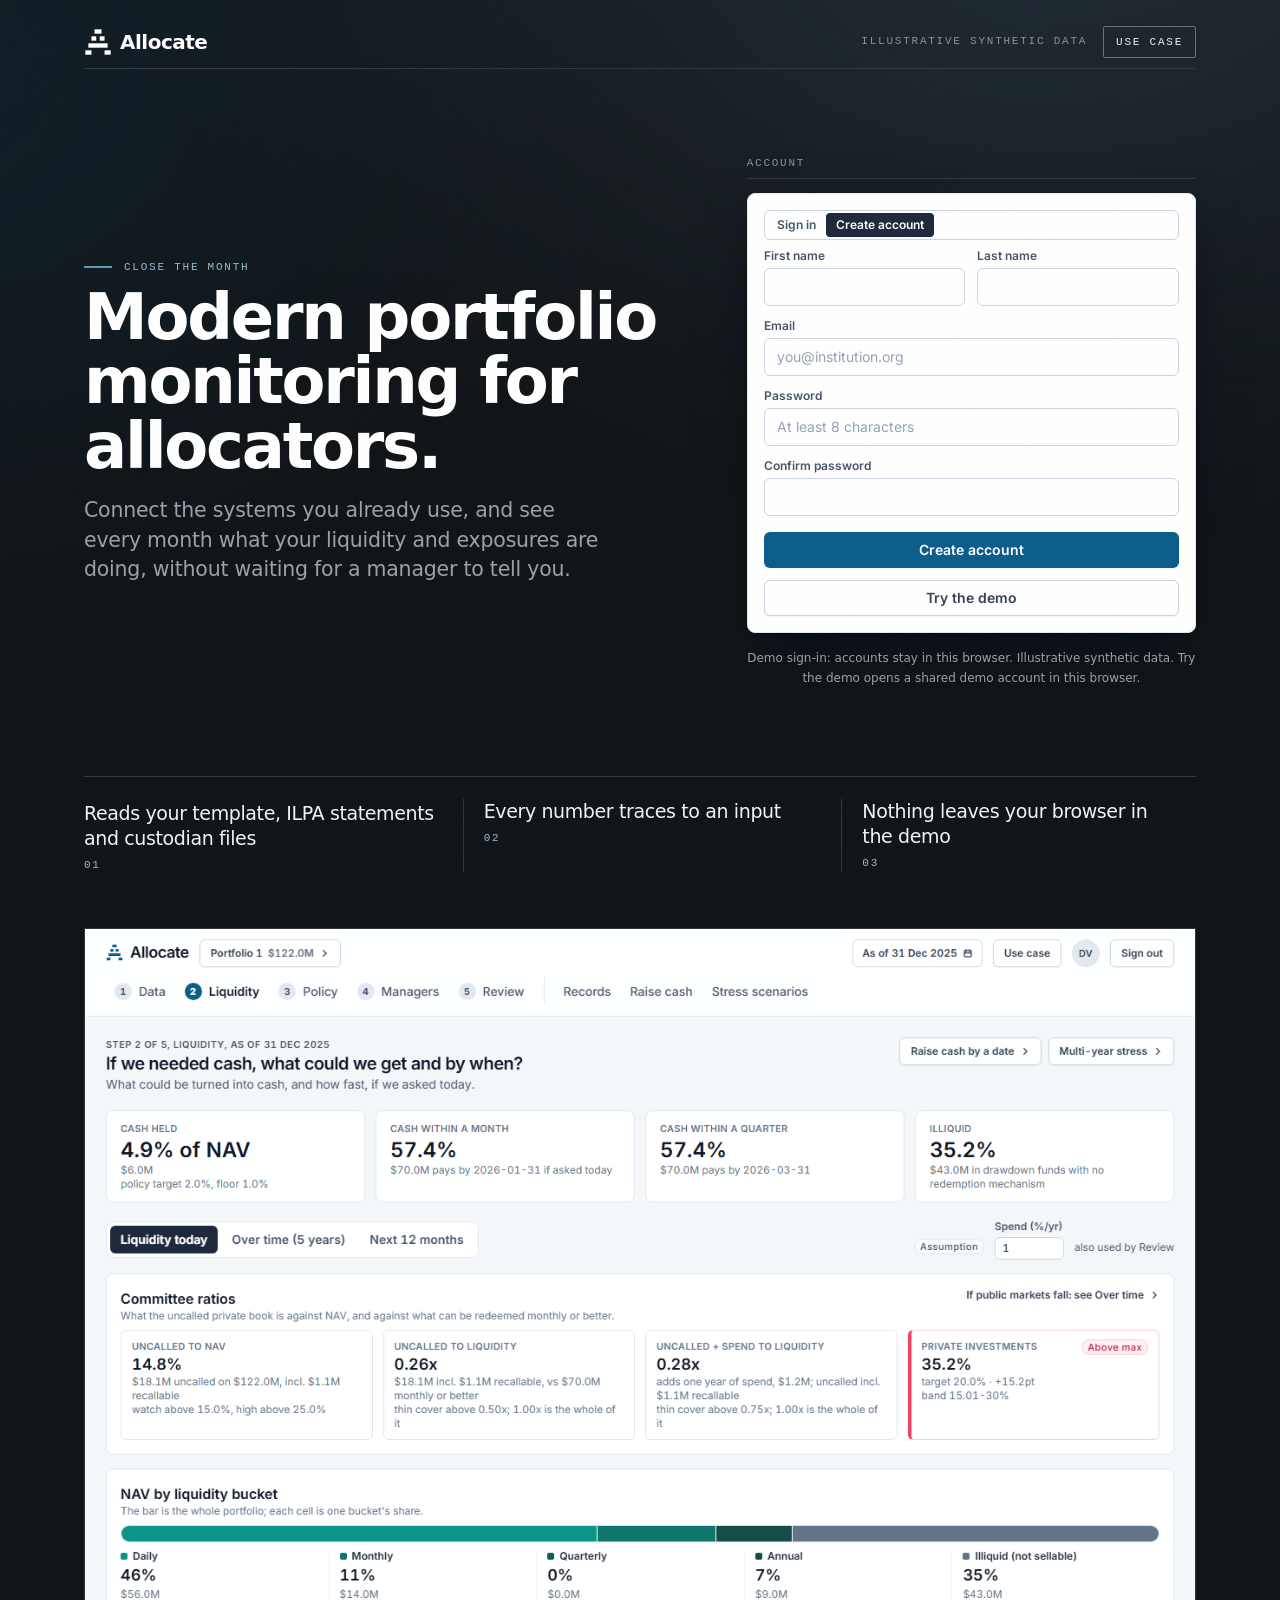
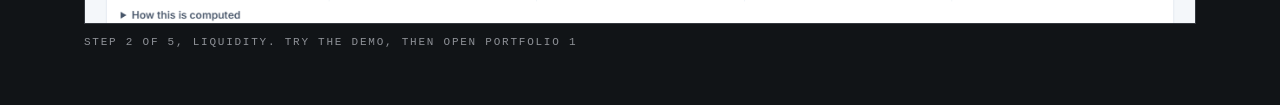
==== commit ef0a4d11: "Use case panels in Allocate, Manager Monitor, Fund Sim and on the landing rows; plates and previews " ====
--- a/allocate/index.html
+++ b/allocate/index.html
@@ -19,8 +19,8 @@
     <!-- The source carries the full edition's title; the same plugin
          rewrites it. -->
     <title>Allocate</title>
-    <script type="module" crossorigin src="./assets/index-175jzIyF.js"></script>
-    <link rel="stylesheet" crossorigin href="./assets/index-CHXbR-DR.css">
+    <script type="module" crossorigin src="./assets/index-D-A8b6rS.js"></script>
+    <link rel="stylesheet" crossorigin href="./assets/index-C53vsZ6W.css">
     <meta property="og:title" content="Allocate" />
     <meta property="og:description" content="Allocate is a close-the-month tool for allocators: liquidity, policy drift, manager changes and a review, every number traced to its input. Demo on synthetic data." />
     <meta property="og:type" content="website" />
--- a/allocate/assets/index-C53vsZ6W.css
+++ b/allocate/assets/index-C53vsZ6W.css
@@ -0,0 +1 @@
+*,:before,:after{--tw-border-spacing-x: 0;--tw-border-spacing-y: 0;--tw-translate-x: 0;--tw-translate-y: 0;--tw-rotate: 0;--tw-skew-x: 0;--tw-skew-y: 0;--tw-scale-x: 1;--tw-scale-y: 1;--tw-pan-x: ;--tw-pan-y: ;--tw-pinch-zoom: ;--tw-scroll-snap-strictness: proximity;--tw-gradient-from-position: ;--tw-gradient-via-position: ;--tw-gradient-to-position: ;--tw-ordinal: ;--tw-slashed-zero: ;--tw-numeric-figure: ;--tw-numeric-spacing: ;--tw-numeric-fraction: ;--tw-ring-inset: ;--tw-ring-offset-width: 0px;--tw-ring-offset-color: #fff;--tw-ring-color: rgb(59 130 246 / .5);--tw-ring-offset-shadow: 0 0 #0000;--tw-ring-shadow: 0 0 #0000;--tw-shadow: 0 0 #0000;--tw-shadow-colored: 0 0 #0000;--tw-blur: ;--tw-brightness: ;--tw-contrast: ;--tw-grayscale: ;--tw-hue-rotate: ;--tw-invert: ;--tw-saturate: ;--tw-sepia: ;--tw-drop-shadow: ;--tw-backdrop-blur: ;--tw-backdrop-brightness: ;--tw-backdrop-contrast: ;--tw-backdrop-grayscale: ;--tw-backdrop-hue-rotate: ;--tw-backdrop-invert: ;--tw-backdrop-opacity: ;--tw-backdrop-saturate: ;--tw-backdrop-sepia: ;--tw-contain-size: ;--tw-contain-layout: ;--tw-contain-paint: ;--tw-contain-style: }::backdrop{--tw-border-spacing-x: 0;--tw-border-spacing-y: 0;--tw-translate-x: 0;--tw-translate-y: 0;--tw-rotate: 0;--tw-skew-x: 0;--tw-skew-y: 0;--tw-scale-x: 1;--tw-scale-y: 1;--tw-pan-x: ;--tw-pan-y: ;--tw-pinch-zoom: ;--tw-scroll-snap-strictness: proximity;--tw-gradient-from-position: ;--tw-gradient-via-position: ;--tw-gradient-to-position: ;--tw-ordinal: ;--tw-slashed-zero: ;--tw-numeric-figure: ;--tw-numeric-spacing: ;--tw-numeric-fraction: ;--tw-ring-inset: ;--tw-ring-offset-width: 0px;--tw-ring-offset-color: #fff;--tw-ring-color: rgb(59 130 246 / .5);--tw-ring-offset-shadow: 0 0 #0000;--tw-ring-shadow: 0 0 #0000;--tw-shadow: 0 0 #0000;--tw-shadow-colored: 0 0 #0000;--tw-blur: ;--tw-brightness: ;--tw-contrast: ;--tw-grayscale: ;--tw-hue-rotate: ;--tw-invert: ;--tw-saturate: ;--tw-sepia: ;--tw-drop-shadow: ;--tw-backdrop-blur: ;--tw-backdrop-brightness: ;--tw-backdrop-contrast: ;--tw-backdrop-grayscale: ;--tw-backdrop-hue-rotate: ;--tw-backdrop-invert: ;--tw-backdrop-opacity: ;--tw-backdrop-saturate: ;--tw-backdrop-sepia: ;--tw-contain-size: ;--tw-contain-layout: ;--tw-contain-paint: ;--tw-contain-style: }*,:before,:after{box-sizing:border-box;border-width:0;border-style:solid;border-color:#e5e7eb}:before,:after{--tw-content: ""}html,:host{line-height:1.5;-webkit-text-size-adjust:100%;-moz-tab-size:4;-o-tab-size:4;tab-size:4;font-family:Inter,ui-sans-serif,system-ui,Segoe UI,Roboto,sans-serif;font-feature-settings:normal;font-variation-settings:normal;-webkit-tap-highlight-color:transparent}body{margin:0;line-height:inherit}hr{height:0;color:inherit;border-top-width:1px}abbr:where([title]){-webkit-text-decoration:underline dotted;text-decoration:underline dotted}h1,h2,h3,h4,h5,h6{font-size:inherit;font-weight:inherit}a{color:inherit;text-decoration:inherit}b,strong{font-weight:bolder}code,kbd,samp,pre{font-family:ui-monospace,SFMono-Regular,Menlo,Monaco,Consolas,Liberation Mono,Courier New,monospace;font-feature-settings:normal;font-variation-settings:normal;font-size:1em}small{font-size:80%}sub,sup{font-size:75%;line-height:0;position:relative;vertical-align:baseline}sub{bottom:-.25em}sup{top:-.5em}table{text-indent:0;border-color:inherit;border-collapse:collapse}button,input,optgroup,select,textarea{font-family:inherit;font-feature-settings:inherit;font-variation-settings:inherit;font-size:100%;font-weight:inherit;line-height:inherit;letter-spacing:inherit;color:inherit;margin:0;padding:0}button,select{text-transform:none}button,input:where([type=button]),input:where([type=reset]),input:where([type=submit]){-webkit-appearance:button;background-color:transparent;background-image:none}:-moz-focusring{outline:auto}:-moz-ui-invalid{box-shadow:none}progress{vertical-align:baseline}::-webkit-inner-spin-button,::-webkit-outer-spin-button{height:auto}[type=search]{-webkit-appearance:textfield;outline-offset:-2px}::-webkit-search-decoration{-webkit-appearance:none}::-webkit-file-upload-button{-webkit-appearance:button;font:inherit}summary{display:list-item}blockquote,dl,dd,h1,h2,h3,h4,h5,h6,hr,figure,p,pre{margin:0}fieldset{margin:0;padding:0}legend{padding:0}ol,ul,menu{list-style:none;margin:0;padding:0}dialog{padding:0}textarea{resize:vertical}input::-moz-placeholder,textarea::-moz-placeholder{opacity:1;color:#9ca3af}input::placeholder,textarea::placeholder{opacity:1;color:#9ca3af}button,[role=button]{cursor:pointer}:disabled{cursor:default}img,svg,video,canvas,audio,iframe,embed,object{display:block;vertical-align:middle}img,video{max-width:100%;height:auto}[hidden]:where(:not([hidden=until-found])){display:none}@font-face{font-family:Inter;font-style:normal;font-weight:100 900;font-display:swap;src:url(./inter-latin-wght-normal-Dx4kXJAl.woff2) format("woff2")}@font-face{font-family:Space Grotesk;font-style:normal;font-weight:300 700;font-display:swap;src:url(./space-grotesk-latin-wght-normal-BhU9QXUp.woff2) format("woff2")}@font-face{font-family:JetBrains Mono;font-style:normal;font-weight:400 700;font-display:swap;src:url(./jetbrains-mono-latin-wght-normal-B9CIFXIH.woff2) format("woff2")}html{--tw-text-opacity: 1;color:rgb(15 23 42 / var(--tw-text-opacity, 1));-webkit-font-smoothing:antialiased;-moz-osx-font-smoothing:grayscale}body{--tw-bg-opacity: 1;background-color:rgb(244 247 250 / var(--tw-bg-opacity, 1));font-variant-numeric:tabular-nums;font-feature-settings:"tnum","zero"}button:focus-visible,a:focus-visible,summary:focus-visible,[tabindex]:focus-visible{outline:2px solid #2C789C;outline-offset:2px}input:focus-visible,select:focus-visible,textarea:focus-visible{outline:2px solid #2C789C;outline-offset:0}html{scroll-padding-top:calc(var(--header-h, 0px) + 8px)}.container{width:100%}@media(min-width:640px){.container{max-width:640px}}@media(min-width:768px){.container{max-width:768px}}@media(min-width:1024px){.container{max-width:1024px}}@media(min-width:1280px){.container{max-width:1280px}}@media(min-width:1536px){.container{max-width:1536px}}.sr-only{position:absolute;width:1px;height:1px;padding:0;margin:-1px;overflow:hidden;clip:rect(0,0,0,0);white-space:nowrap;border-width:0}.pointer-events-none{pointer-events:none}.visible{visibility:visible}.invisible{visibility:hidden}.collapse{visibility:collapse}.static{position:static}.fixed{position:fixed}.absolute{position:absolute}.relative{position:relative}.sticky{position:sticky}.inset-0{inset:0}.inset-y-0{top:0;bottom:0}.left-0{left:0}.left-1\/2{left:50%}.top-0{top:0}.top-1\/2{top:50%}.z-10{z-index:10}.z-20{z-index:20}.z-30{z-index:30}.z-40{z-index:40}.z-\[1\]{z-index:1}.col-span-4{grid-column:span 4 / span 4}.row-span-2{grid-row:span 2 / span 2}.m-0{margin:0}.mx-auto{margin-left:auto;margin-right:auto}.-mb-px{margin-bottom:-1px}.mb-0\.5{margin-bottom:.125rem}.mb-1{margin-bottom:.25rem}.mb-1\.5{margin-bottom:.375rem}.mb-2{margin-bottom:.5rem}.mb-3{margin-bottom:.75rem}.mb-3\.5{margin-bottom:.875rem}.ml-1{margin-left:.25rem}.ml-1\.5{margin-left:.375rem}.ml-2{margin-left:.5rem}.ml-auto{margin-left:auto}.mr-1\.5{margin-right:.375rem}.mr-2{margin-right:.5rem}.mt-0\.5{margin-top:.125rem}.mt-1{margin-top:.25rem}.mt-1\.5{margin-top:.375rem}.mt-11{margin-top:2.75rem}.mt-2{margin-top:.5rem}.mt-3{margin-top:.75rem}.mt-3\.5{margin-top:.875rem}.mt-4{margin-top:1rem}.mt-5{margin-top:1.25rem}.mt-7{margin-top:1.75rem}.line-clamp-2{overflow:hidden;display:-webkit-box;-webkit-box-orient:vertical;-webkit-line-clamp:2}.block{display:block}.inline-block{display:inline-block}.inline{display:inline}.flex{display:flex}.inline-flex{display:inline-flex}.table{display:table}.grid{display:grid}.hidden{display:none}.h-1\.5{height:.375rem}.h-2{height:.5rem}.h-2\.5{height:.625rem}.h-28{height:7rem}.h-3{height:.75rem}.h-48{height:12rem}.h-5{height:1.25rem}.h-6{height:1.5rem}.h-64{height:16rem}.h-8{height:2rem}.h-80{height:20rem}.h-9{height:2.25rem}.h-96{height:24rem}.h-\[28rem\]{height:28rem}.h-full{height:100%}.max-h-40{max-height:10rem}.max-h-48{max-height:12rem}.max-h-\[520px\]{max-height:520px}.max-h-\[85vh\]{max-height:85vh}.min-h-\[18px\]{min-height:18px}.min-h-screen{min-height:100vh}.w-1\.5{width:.375rem}.w-12{width:3rem}.w-16{width:4rem}.w-2{width:.5rem}.w-2\.5{width:.625rem}.w-20{width:5rem}.w-24{width:6rem}.w-28{width:7rem}.w-3{width:.75rem}.w-32{width:8rem}.w-36{width:9rem}.w-40{width:10rem}.w-44{width:11rem}.w-48{width:12rem}.w-5{width:1.25rem}.w-52{width:13rem}.w-56{width:14rem}.w-64{width:16rem}.w-8{width:2rem}.w-full{width:100%}.w-px{width:1px}.min-w-0{min-width:0px}.max-w-3xl{max-width:48rem}.max-w-7xl{max-width:80rem}.max-w-\[14ch\]{max-width:14ch}.max-w-\[16rem\]{max-width:16rem}.max-w-\[40ch\]{max-width:40ch}.max-w-full{max-width:100%}.max-w-lg{max-width:32rem}.max-w-md{max-width:28rem}.max-w-sm{max-width:24rem}.max-w-xs{max-width:20rem}.flex-1{flex:1 1 0%}.shrink{flex-shrink:1}.shrink-0{flex-shrink:0}.grow{flex-grow:1}.table-fixed{table-layout:fixed}.-translate-x-1\/2{--tw-translate-x: -50%;transform:translate(var(--tw-translate-x),var(--tw-translate-y)) rotate(var(--tw-rotate)) skew(var(--tw-skew-x)) skewY(var(--tw-skew-y)) scaleX(var(--tw-scale-x)) scaleY(var(--tw-scale-y))}.-translate-y-1\/2{--tw-translate-y: -50%;transform:translate(var(--tw-translate-x),var(--tw-translate-y)) rotate(var(--tw-rotate)) skew(var(--tw-skew-x)) skewY(var(--tw-skew-y)) scaleX(var(--tw-scale-x)) scaleY(var(--tw-scale-y))}.transform{transform:translate(var(--tw-translate-x),var(--tw-translate-y)) rotate(var(--tw-rotate)) skew(var(--tw-skew-x)) skewY(var(--tw-skew-y)) scaleX(var(--tw-scale-x)) scaleY(var(--tw-scale-y))}@keyframes fade{0%{opacity:0}to{opacity:1}}.animate-fade{animation:fade .16s ease-out both}@keyframes pop{0%{opacity:0;transform:translateY(4px) scale(.98)}to{opacity:1;transform:none}}.animate-pop{animation:pop .2s cubic-bezier(.16,1,.3,1) both}@keyframes rise{0%{opacity:0;transform:translateY(6px)}to{opacity:1;transform:none}}.animate-rise{animation:rise .2s cubic-bezier(.16,1,.3,1) both}@keyframes spin{to{transform:rotate(360deg)}}.animate-spin{animation:spin 1s linear infinite}.cursor-pointer{cursor:pointer}.resize{resize:both}.scroll-pl-48{scroll-padding-left:12rem}.list-decimal{list-style-type:decimal}.list-disc{list-style-type:disc}.grid-cols-1{grid-template-columns:repeat(1,minmax(0,1fr))}.grid-cols-2{grid-template-columns:repeat(2,minmax(0,1fr))}.grid-cols-3{grid-template-columns:repeat(3,minmax(0,1fr))}.grid-cols-4{grid-template-columns:repeat(4,minmax(0,1fr))}.grid-cols-\[1fr_auto_1fr\]{grid-template-columns:1fr auto 1fr}.grid-rows-\[auto_auto\]{grid-template-rows:auto auto}.grid-rows-subgrid{grid-template-rows:subgrid}.flex-col{flex-direction:column}.flex-wrap{flex-wrap:wrap}.items-start{align-items:flex-start}.items-end{align-items:flex-end}.items-center{align-items:center}.items-baseline{align-items:baseline}.justify-end{justify-content:flex-end}.justify-center{justify-content:center}.justify-between{justify-content:space-between}.gap-0\.5{gap:.125rem}.gap-1{gap:.25rem}.gap-1\.5{gap:.375rem}.gap-2{gap:.5rem}.gap-3{gap:.75rem}.gap-4{gap:1rem}.gap-5{gap:1.25rem}.gap-6{gap:1.5rem}.gap-x-1\.5{-moz-column-gap:.375rem;column-gap:.375rem}.gap-x-3{-moz-column-gap:.75rem;column-gap:.75rem}.gap-x-4{-moz-column-gap:1rem;column-gap:1rem}.gap-x-5{-moz-column-gap:1.25rem;column-gap:1.25rem}.gap-y-0{row-gap:0px}.gap-y-0\.5{row-gap:.125rem}.gap-y-2{row-gap:.5rem}.gap-y-3{row-gap:.75rem}.divide-x>:not([hidden])~:not([hidden]){--tw-divide-x-reverse: 0;border-right-width:calc(1px * var(--tw-divide-x-reverse));border-left-width:calc(1px * calc(1 - var(--tw-divide-x-reverse)))}.divide-y>:not([hidden])~:not([hidden]){--tw-divide-y-reverse: 0;border-top-width:calc(1px * calc(1 - var(--tw-divide-y-reverse)));border-bottom-width:calc(1px * var(--tw-divide-y-reverse))}.divide-slate-100>:not([hidden])~:not([hidden]){--tw-divide-opacity: 1;border-color:rgb(241 245 249 / var(--tw-divide-opacity, 1))}.self-center{align-self:center}.self-stretch{align-self:stretch}.overflow-auto{overflow:auto}.overflow-hidden{overflow:hidden}.overflow-x-auto{overflow-x:auto}.overflow-y-auto{overflow-y:auto}.overscroll-contain{overscroll-behavior:contain}.truncate{overflow:hidden;text-overflow:ellipsis;white-space:nowrap}.whitespace-normal{white-space:normal}.whitespace-nowrap{white-space:nowrap}.whitespace-pre-wrap{white-space:pre-wrap}.break-words{overflow-wrap:break-word}.rounded{border-radius:.25rem}.rounded-full{border-radius:9999px}.rounded-lg{border-radius:.5rem}.rounded-md{border-radius:.375rem}.rounded-sm{border-radius:.125rem}.border{border-width:1px}.border-0{border-width:0px}.border-b{border-bottom-width:1px}.border-b-2{border-bottom-width:2px}.border-l{border-left-width:1px}.border-l-4{border-left-width:4px}.border-r{border-right-width:1px}.border-t{border-top-width:1px}.border-dashed{border-style:dashed}.border-amber-200{--tw-border-opacity: 1;border-color:rgb(253 230 138 / var(--tw-border-opacity, 1))}.border-bad-200{--tw-border-opacity: 1;border-color:rgb(254 205 211 / var(--tw-border-opacity, 1))}.border-ok-200{--tw-border-opacity: 1;border-color:rgb(167 243 208 / var(--tw-border-opacity, 1))}.border-rose-200{--tw-border-opacity: 1;border-color:rgb(254 205 211 / var(--tw-border-opacity, 1))}.border-slate-100{--tw-border-opacity: 1;border-color:rgb(241 245 249 / var(--tw-border-opacity, 1))}.border-slate-200{--tw-border-opacity: 1;border-color:rgb(226 232 240 / var(--tw-border-opacity, 1))}.border-slate-300{--tw-border-opacity: 1;border-color:rgb(203 213 225 / var(--tw-border-opacity, 1))}.border-slate-400{--tw-border-opacity: 1;border-color:rgb(148 163 184 / var(--tw-border-opacity, 1))}.border-slate-50{--tw-border-opacity: 1;border-color:rgb(248 250 252 / var(--tw-border-opacity, 1))}.border-slate-800{--tw-border-opacity: 1;border-color:rgb(30 41 59 / var(--tw-border-opacity, 1))}.border-transparent{border-color:transparent}.border-warn-200{--tw-border-opacity: 1;border-color:rgb(253 230 138 / var(--tw-border-opacity, 1))}.border-white{--tw-border-opacity: 1;border-color:rgb(255 255 255 / var(--tw-border-opacity, 1))}.border-l-bad-500{--tw-border-opacity: 1;border-left-color:rgb(244 63 94 / var(--tw-border-opacity, 1))}.border-l-ok-500{--tw-border-opacity: 1;border-left-color:rgb(16 185 129 / var(--tw-border-opacity, 1))}.border-l-slate-200{--tw-border-opacity: 1;border-left-color:rgb(226 232 240 / var(--tw-border-opacity, 1))}.border-l-slate-400{--tw-border-opacity: 1;border-left-color:rgb(148 163 184 / var(--tw-border-opacity, 1))}.border-l-warn-500{--tw-border-opacity: 1;border-left-color:rgb(245 158 11 / var(--tw-border-opacity, 1))}.bg-amber-50{--tw-bg-opacity: 1;background-color:rgb(255 251 235 / var(--tw-bg-opacity, 1))}.bg-bad-50{--tw-bg-opacity: 1;background-color:rgb(255 241 242 / var(--tw-bg-opacity, 1))}.bg-bad-500{--tw-bg-opacity: 1;background-color:rgb(244 63 94 / var(--tw-bg-opacity, 1))}.bg-brand-50{--tw-bg-opacity: 1;background-color:rgb(244 247 250 / var(--tw-bg-opacity, 1))}.bg-brand-600{--tw-bg-opacity: 1;background-color:rgb(11 93 138 / var(--tw-bg-opacity, 1))}.bg-inherit{background-color:inherit}.bg-ok-50{--tw-bg-opacity: 1;background-color:rgb(236 253 245 / var(--tw-bg-opacity, 1))}.bg-ok-500{--tw-bg-opacity: 1;background-color:rgb(16 185 129 / var(--tw-bg-opacity, 1))}.bg-rose-50{--tw-bg-opacity: 1;background-color:rgb(255 241 242 / var(--tw-bg-opacity, 1))}.bg-slate-100{--tw-bg-opacity: 1;background-color:rgb(241 245 249 / var(--tw-bg-opacity, 1))}.bg-slate-200{--tw-bg-opacity: 1;background-color:rgb(226 232 240 / var(--tw-bg-opacity, 1))}.bg-slate-300{--tw-bg-opacity: 1;background-color:rgb(203 213 225 / var(--tw-bg-opacity, 1))}.bg-slate-50{--tw-bg-opacity: 1;background-color:rgb(248 250 252 / var(--tw-bg-opacity, 1))}.bg-slate-500{--tw-bg-opacity: 1;background-color:rgb(100 116 139 / var(--tw-bg-opacity, 1))}.bg-slate-700{--tw-bg-opacity: 1;background-color:rgb(51 65 85 / var(--tw-bg-opacity, 1))}.bg-slate-800{--tw-bg-opacity: 1;background-color:rgb(30 41 59 / var(--tw-bg-opacity, 1))}.bg-slate-900\/40{background-color:#0f172a66}.bg-transparent{background-color:transparent}.bg-warn-50{--tw-bg-opacity: 1;background-color:rgb(255 251 235 / var(--tw-bg-opacity, 1))}.bg-warn-500{--tw-bg-opacity: 1;background-color:rgb(245 158 11 / var(--tw-bg-opacity, 1))}.bg-white{--tw-bg-opacity: 1;background-color:rgb(255 255 255 / var(--tw-bg-opacity, 1))}.bg-white\/95{background-color:#fffffff2}.bg-yellow-100{--tw-bg-opacity: 1;background-color:rgb(254 249 195 / var(--tw-bg-opacity, 1))}.p-0{padding:0}.p-0\.5{padding:.125rem}.p-1{padding:.25rem}.p-2{padding:.5rem}.p-3{padding:.75rem}.p-4{padding:1rem}.px-0\.5{padding-left:.125rem;padding-right:.125rem}.px-1{padding-left:.25rem;padding-right:.25rem}.px-1\.5{padding-left:.375rem;padding-right:.375rem}.px-2{padding-left:.5rem;padding-right:.5rem}.px-2\.5{padding-left:.625rem;padding-right:.625rem}.px-3{padding-left:.75rem;padding-right:.75rem}.px-4{padding-left:1rem;padding-right:1rem}.px-6{padding-left:1.5rem;padding-right:1.5rem}.py-0{padding-top:0;padding-bottom:0}.py-0\.5{padding-top:.125rem;padding-bottom:.125rem}.py-1{padding-top:.25rem;padding-bottom:.25rem}.py-1\.5{padding-top:.375rem;padding-bottom:.375rem}.py-2{padding-top:.5rem;padding-bottom:.5rem}.py-2\.5{padding-top:.625rem;padding-bottom:.625rem}.py-3{padding-top:.75rem;padding-bottom:.75rem}.py-4{padding-top:1rem;padding-bottom:1rem}.py-6{padding-top:1.5rem;padding-bottom:1.5rem}.py-8{padding-top:2rem;padding-bottom:2rem}.pb-1{padding-bottom:.25rem}.pb-2{padding-bottom:.5rem}.pb-3{padding-bottom:.75rem}.pl-3{padding-left:.75rem}.pl-4{padding-left:1rem}.pl-5{padding-left:1.25rem}.pl-6{padding-left:1.5rem}.pr-2{padding-right:.5rem}.pr-3{padding-right:.75rem}.pr-5{padding-right:1.25rem}.pt-1{padding-top:.25rem}.pt-1\.5{padding-top:.375rem}.pt-2{padding-top:.5rem}.pt-3{padding-top:.75rem}.text-left{text-align:left}.text-center{text-align:center}.text-right{text-align:right}.align-top{vertical-align:top}.align-middle{vertical-align:middle}.align-bottom{vertical-align:bottom}.font-mono{font-family:ui-monospace,SFMono-Regular,Menlo,Monaco,Consolas,Liberation Mono,Courier New,monospace}.font-sans{font-family:Inter,ui-sans-serif,system-ui,Segoe UI,Roboto,sans-serif}.text-2xl{font-size:1.5rem;line-height:2rem}.text-2xs{font-size:11px;line-height:16px;letter-spacing:.04em}.text-\[10px\]{font-size:10px}.text-\[11px\]{font-size:11px}.text-base{font-size:1rem;line-height:1.5rem}.text-lg{font-size:1.125rem;line-height:1.75rem}.text-sm{font-size:.875rem;line-height:1.25rem}.text-table{font-size:13px;line-height:18px}.text-xl{font-size:1.25rem;line-height:1.75rem}.text-xs{font-size:.75rem;line-height:1rem}.font-bold{font-weight:700}.font-medium{font-weight:500}.font-normal{font-weight:400}.font-semibold{font-weight:600}.uppercase{text-transform:uppercase}.ordinal{--tw-ordinal: ordinal;font-variant-numeric:var(--tw-ordinal) var(--tw-slashed-zero) var(--tw-numeric-figure) var(--tw-numeric-spacing) var(--tw-numeric-fraction)}.tabular-nums{--tw-numeric-spacing: tabular-nums;font-variant-numeric:var(--tw-ordinal) var(--tw-slashed-zero) var(--tw-numeric-figure) var(--tw-numeric-spacing) var(--tw-numeric-fraction)}.leading-5{line-height:1.25rem}.leading-none{line-height:1}.leading-relaxed{line-height:1.625}.leading-tight{line-height:1.25}.tracking-tight{letter-spacing:-.025em}.tracking-wide{letter-spacing:.025em}.text-amber-700{--tw-text-opacity: 1;color:rgb(180 83 9 / var(--tw-text-opacity, 1))}.text-bad-700{--tw-text-opacity: 1;color:rgb(190 18 60 / var(--tw-text-opacity, 1))}.text-brand-600{--tw-text-opacity: 1;color:rgb(11 93 138 / var(--tw-text-opacity, 1))}.text-emerald-600{--tw-text-opacity: 1;color:rgb(5 150 105 / var(--tw-text-opacity, 1))}.text-emerald-700,.text-ok-700{--tw-text-opacity: 1;color:rgb(4 120 87 / var(--tw-text-opacity, 1))}.text-rose-600{--tw-text-opacity: 1;color:rgb(225 29 72 / var(--tw-text-opacity, 1))}.text-rose-700{--tw-text-opacity: 1;color:rgb(190 18 60 / var(--tw-text-opacity, 1))}.text-slate-300{--tw-text-opacity: 1;color:rgb(203 213 225 / var(--tw-text-opacity, 1))}.text-slate-400{--tw-text-opacity: 1;color:rgb(148 163 184 / var(--tw-text-opacity, 1))}.text-slate-500{--tw-text-opacity: 1;color:rgb(100 116 139 / var(--tw-text-opacity, 1))}.text-slate-600{--tw-text-opacity: 1;color:rgb(71 85 105 / var(--tw-text-opacity, 1))}.text-slate-700{--tw-text-opacity: 1;color:rgb(51 65 85 / var(--tw-text-opacity, 1))}.text-slate-800{--tw-text-opacity: 1;color:rgb(30 41 59 / var(--tw-text-opacity, 1))}.text-slate-900{--tw-text-opacity: 1;color:rgb(15 23 42 / var(--tw-text-opacity, 1))}.text-warn-700{--tw-text-opacity: 1;color:rgb(180 83 9 / var(--tw-text-opacity, 1))}.text-white{--tw-text-opacity: 1;color:rgb(255 255 255 / var(--tw-text-opacity, 1))}.underline{text-decoration-line:underline}.line-through{text-decoration-line:line-through}.decoration-slate-400{text-decoration-color:#94a3b8}.underline-offset-2{text-underline-offset:2px}.accent-brand-600{accent-color:#0B5D8A}.opacity-0{opacity:0}.opacity-60{opacity:.6}.opacity-70{opacity:.7}.shadow{--tw-shadow: 0 1px 3px 0 rgb(0 0 0 / .1), 0 1px 2px -1px rgb(0 0 0 / .1);--tw-shadow-colored: 0 1px 3px 0 var(--tw-shadow-color), 0 1px 2px -1px var(--tw-shadow-color);box-shadow:var(--tw-ring-offset-shadow, 0 0 #0000),var(--tw-ring-shadow, 0 0 #0000),var(--tw-shadow)}.shadow-\[inset_0_-1px_0_theme\(colors\.slate\.200\)\]{--tw-shadow: inset 0 -1px 0 #e2e8f0;--tw-shadow-colored: inset 0 -1px 0 var(--tw-shadow-color);box-shadow:var(--tw-ring-offset-shadow, 0 0 #0000),var(--tw-ring-shadow, 0 0 #0000),var(--tw-shadow)}.shadow-lg{--tw-shadow: 0 10px 15px -3px rgb(0 0 0 / .1), 0 4px 6px -4px rgb(0 0 0 / .1);--tw-shadow-colored: 0 10px 15px -3px var(--tw-shadow-color), 0 4px 6px -4px var(--tw-shadow-color);box-shadow:var(--tw-ring-offset-shadow, 0 0 #0000),var(--tw-ring-shadow, 0 0 #0000),var(--tw-shadow)}.shadow-sm{--tw-shadow: 0 1px 2px 0 rgb(0 0 0 / .05);--tw-shadow-colored: 0 1px 2px 0 var(--tw-shadow-color);box-shadow:var(--tw-ring-offset-shadow, 0 0 #0000),var(--tw-ring-shadow, 0 0 #0000),var(--tw-shadow)}.outline{outline-style:solid}.ring{--tw-ring-offset-shadow: var(--tw-ring-inset) 0 0 0 var(--tw-ring-offset-width) var(--tw-ring-offset-color);--tw-ring-shadow: var(--tw-ring-inset) 0 0 0 calc(3px + var(--tw-ring-offset-width)) var(--tw-ring-color);box-shadow:var(--tw-ring-offset-shadow),var(--tw-ring-shadow),var(--tw-shadow, 0 0 #0000)}.ring-1{--tw-ring-offset-shadow: var(--tw-ring-inset) 0 0 0 var(--tw-ring-offset-width) var(--tw-ring-offset-color);--tw-ring-shadow: var(--tw-ring-inset) 0 0 0 calc(1px + var(--tw-ring-offset-width)) var(--tw-ring-color);box-shadow:var(--tw-ring-offset-shadow),var(--tw-ring-shadow),var(--tw-shadow, 0 0 #0000)}.ring-inset{--tw-ring-inset: inset}.ring-slate-200{--tw-ring-opacity: 1;--tw-ring-color: rgb(226 232 240 / var(--tw-ring-opacity, 1))}.ring-slate-400{--tw-ring-opacity: 1;--tw-ring-color: rgb(148 163 184 / var(--tw-ring-opacity, 1))}.ring-white{--tw-ring-opacity: 1;--tw-ring-color: rgb(255 255 255 / var(--tw-ring-opacity, 1))}.ring-yellow-300{--tw-ring-opacity: 1;--tw-ring-color: rgb(253 224 71 / var(--tw-ring-opacity, 1))}.blur{--tw-blur: blur(8px);filter:var(--tw-blur) var(--tw-brightness) var(--tw-contrast) var(--tw-grayscale) var(--tw-hue-rotate) var(--tw-invert) var(--tw-saturate) var(--tw-sepia) var(--tw-drop-shadow)}.filter{filter:var(--tw-blur) var(--tw-brightness) var(--tw-contrast) var(--tw-grayscale) var(--tw-hue-rotate) var(--tw-invert) var(--tw-saturate) var(--tw-sepia) var(--tw-drop-shadow)}.backdrop-blur{--tw-backdrop-blur: blur(8px);-webkit-backdrop-filter:var(--tw-backdrop-blur) var(--tw-backdrop-brightness) var(--tw-backdrop-contrast) var(--tw-backdrop-grayscale) var(--tw-backdrop-hue-rotate) var(--tw-backdrop-invert) var(--tw-backdrop-opacity) var(--tw-backdrop-saturate) var(--tw-backdrop-sepia);backdrop-filter:var(--tw-backdrop-blur) var(--tw-backdrop-brightness) var(--tw-backdrop-contrast) var(--tw-backdrop-grayscale) var(--tw-backdrop-hue-rotate) var(--tw-backdrop-invert) var(--tw-backdrop-opacity) var(--tw-backdrop-saturate) var(--tw-backdrop-sepia)}.transition{transition-property:color,background-color,border-color,text-decoration-color,fill,stroke,opacity,box-shadow,transform,filter,backdrop-filter;transition-timing-function:cubic-bezier(.4,0,.2,1);transition-duration:.15s}.transition-\[background-color\,border-color\,color\,box-shadow\,opacity\]{transition-property:background-color,border-color,color,box-shadow,opacity;transition-timing-function:cubic-bezier(.4,0,.2,1);transition-duration:.15s}.transition-\[border-color\,background-color\,box-shadow\]{transition-property:border-color,background-color,box-shadow;transition-timing-function:cubic-bezier(.4,0,.2,1);transition-duration:.15s}.transition-\[border-color\,box-shadow\]{transition-property:border-color,box-shadow;transition-timing-function:cubic-bezier(.4,0,.2,1);transition-duration:.15s}.transition-\[transform\,width\,height\]{transition-property:transform,width,height;transition-timing-function:cubic-bezier(.4,0,.2,1);transition-duration:.15s}.transition-colors{transition-property:color,background-color,border-color,text-decoration-color,fill,stroke;transition-timing-function:cubic-bezier(.4,0,.2,1);transition-duration:.15s}.transition-shadow{transition-property:box-shadow;transition-timing-function:cubic-bezier(.4,0,.2,1);transition-duration:.15s}.duration-base{transition-duration:.2s}.duration-fast{transition-duration:.16s}.ease-out{transition-timing-function:cubic-bezier(0,0,.2,1)}.ease-standard{transition-timing-function:cubic-bezier(.4,0,.2,1)}.ease-swift{transition-timing-function:cubic-bezier(.16,1,.3,1)}.\[overflow-wrap\:anywhere\]{overflow-wrap:anywhere}@media(prefers-reduced-motion:reduce){*,*:before,*:after{animation-duration:.001ms!important;animation-iteration-count:1!important;animation-delay:0s!important;transition-duration:.001ms!important;scroll-behavior:auto!important}}.front-door{--fd-bg: oklch(.19 .008 255);--fd-fg: oklch(.965 .004 260);--fd-muted: oklch(.705 .012 265);--fd-dim: oklch(.655 .01 265);--fd-rule: oklch(.34 .012 255);--fd-rule-control: oklch(.54 .012 255);--fd-theme-color: #111417;--fd-gutter: 20px;--fd-max: 1240px;--fd-rise: .62s;--fd-mask: .72s;--fd-draw: .7s;--fd-ease: cubic-bezier(.16, 1, .3, 1);--fd-ease-rule: cubic-bezier(.22, 1, .36, 1);position:relative;isolation:isolate;min-height:100vh;background-color:var(--fd-bg);color:var(--fd-fg);font-family:Space Grotesk,ui-sans-serif,system-ui,sans-serif;font-synthesis-weight:none;font-variant-numeric:normal;font-feature-settings:normal}@media(min-width:768px){.front-door{--fd-gutter: 40px}}@media(min-width:1280px){.front-door{--fd-gutter: 64px}}.fd-glow{position:fixed;inset:0;z-index:0;pointer-events:none;background-image:radial-gradient(60rem 40rem at 85% -10%,color-mix(in oklab,#5B9AB9 13%,transparent),transparent),radial-gradient(50rem 35rem at -10% 10%,color-mix(in oklab,#0B5D8A 10%,transparent),transparent)}.fd-grain{position:fixed;inset:0;z-index:60;pointer-events:none;opacity:.045;background-size:160px 160px;background-image:url("data:image/svg+xml;utf8,<svg xmlns='http://www.w3.org/2000/svg' width='160' height='160'><filter id='n'><feTurbulence type='fractalNoise' baseFrequency='0.85' numOctaves='3' stitchTiles='stitch'/><feColorMatrix type='saturate' values='0'/></filter><rect width='160' height='160' filter='url(%23n)' opacity='0.55'/></svg>")}.fd-aurora{position:absolute;inset:0;z-index:0;pointer-events:none;contain:layout paint;-webkit-mask-image:linear-gradient(to bottom,#000 45%,transparent 100%);mask-image:linear-gradient(to bottom,#000 45%,transparent 100%);background-image:radial-gradient(48rem 34rem at 78% -12%,color-mix(in oklab,#93BDD4 5%,transparent),transparent),radial-gradient(42rem 30rem at -8% 6%,color-mix(in oklab,#2C789C 5%,transparent),transparent)}.fd-wrap{width:100%;max-width:var(--fd-max);margin-inline:auto;padding-inline:var(--fd-gutter)}.fd-grid{display:grid;grid-template-columns:repeat(4,minmax(0,1fr));gap:16px;width:100%;max-width:var(--fd-max);margin-inline:auto;padding-inline:var(--fd-gutter)}@media(min-width:768px){.fd-grid{grid-template-columns:repeat(12,minmax(0,1fr));gap:24px}}.fd-masthead{position:relative;isolation:isolate;display:flex;flex-direction:column;padding:18px 0 40px}@media(min-width:768px){.fd-masthead{min-height:100svh;padding:28px 0}}.fd-masthead>*:not(.fd-aurora){position:relative;z-index:1}.fd-masthead-grid{margin-top:28px;align-items:start}@media(min-width:768px){.fd-masthead-grid{margin-top:0;flex:1 1 auto;align-content:center;align-items:center;padding-block:32px}}.fd-display-l{font-size:clamp(2rem,5.5vw,4rem);font-weight:700;line-height:.92;letter-spacing:-.035em}.fd-dek{font-size:clamp(1.0625rem,1.6vw,1.375rem);line-height:1.45;letter-spacing:-.01em;color:var(--fd-muted)}.fd-micro{font-family:JetBrains Mono,ui-monospace,monospace;font-size:11px;line-height:1.2;letter-spacing:.16em;text-transform:uppercase;color:var(--fd-dim)}.fd-accent{color:#93bdd4}.fd-eyebrow-rule{display:inline-block;width:28px;height:2px;margin-right:12px;vertical-align:middle;background:#5b9ab9}.front-door .fd-card{font-family:Inter,ui-sans-serif,system-ui,Segoe UI,Roboto,sans-serif}.fd-footnote{color:var(--fd-muted)}.fd-strip{display:grid;grid-template-columns:1fr;margin:0;padding-top:18px}.fd-cell{display:flex;flex-direction:column-reverse;gap:8px;padding-top:16px;border-top:1px solid var(--fd-rule)}.fd-cell:first-child{border-top:0;padding-top:2px}@media(min-width:768px){.fd-strip{grid-template-columns:repeat(3,minmax(0,1fr));-moz-column-gap:24px;column-gap:24px;padding-top:22px}.fd-cell{border-top:0;border-left:1px solid var(--fd-rule);padding:0 0 0 20px;justify-content:flex-end}.fd-cell:first-child{border-left:0;padding-left:0}}.fd-fact{font-weight:500;font-size:1.0625rem;line-height:1.3;letter-spacing:-.02em;color:var(--fd-fg);text-wrap:pretty}@media(min-width:1024px){.fd-fact{font-size:1.1875rem}}.fd-plate-band{position:relative;z-index:1;padding-bottom:40px}@media(min-width:768px){.fd-plate-band{padding-top:28px;padding-bottom:56px}}.fd-plate img{display:block;width:100%;height:auto;border:1px solid var(--fd-rule)}.fd-plate figcaption{margin-top:12px}.fd-usecase{display:inline-flex;align-items:center;height:32px;margin-block:-2px;padding-inline:12px;border:1px solid var(--fd-rule-control);border-radius:2px;background:transparent;color:var(--fd-fg);font-family:JetBrains Mono,ui-monospace,monospace;font-size:11px;font-weight:500;line-height:1;letter-spacing:.16em;text-transform:uppercase;white-space:nowrap;cursor:pointer;transition:border-color .16s cubic-bezier(.4,0,.2,1),color .16s cubic-bezier(.4,0,.2,1)}.fd-usecase:hover{border-color:#5b9ab9;color:#93bdd4}.fd-card-shadow{box-shadow:0 1px 2px #02061766,0 18px 48px -12px #020617bf}.front-door :focus-visible{outline:2px solid #5B9AB9;outline-offset:2px}.front-door .fd-card :focus-visible{outline-color:#2c789c}.front-door .fd-card input:focus-visible{outline-offset:0}.front-door ::-moz-selection{background:color-mix(in oklab,#5B9AB9 40%,transparent)}.front-door ::selection{background:color-mix(in oklab,#5B9AB9 40%,transparent)}@media(prefers-reduced-motion:no-preference){.fd-reveal{animation:fd-rise var(--fd-rise) var(--fd-ease) both;animation-delay:var(--d, 0ms)}.fd-mask-inner{animation:fd-mask-rise var(--fd-mask) var(--fd-ease) both;animation-delay:var(--d, 0ms)}.fd-rule-draw{animation:fd-draw var(--fd-draw) var(--fd-ease-rule) both;animation-delay:var(--d, 0ms)}}@keyframes fd-rise{0%{opacity:0;transform:translateY(var(--rise-y, 18px))}to{opacity:1;transform:none}}@keyframes fd-mask-rise{0%{transform:translateY(110%)}to{transform:none}}@keyframes fd-draw{0%{transform:scaleX(0)}to{transform:scaleX(1)}}.fd-rule-draw{display:block;height:1px;width:100%;background:var(--fd-rule);transform-origin:left center}.fd-mask-line{display:block;overflow:hidden;padding-block:.09em;margin-block:-.09em}.fd-mask-inner{display:block}@keyframes disclosure-fade{0%{opacity:0}to{opacity:1}}details[open]>:not(summary){animation:disclosure-fade .16s ease-out both}:root{color-scheme:light}@media print{@page{margin:14mm}header,nav,[data-tabs],[role=dialog]{display:none!important}button{display:none!important}button:has(.text-2xl){display:block!important;width:100%}*,*:before,*:after{background-color:#fff!important;color:#000!important;box-shadow:none!important}details>*:not(summary){display:block!important}details::details-content{content-visibility:visible!important;block-size:auto!important}article{-moz-column-break-before:page;break-before:page}table,tr{-moz-column-break-inside:avoid;break-inside:avoid}thead{display:table-header-group}.overflow-auto,.overflow-x-auto,.overflow-y-auto{overflow:visible!important;max-height:none!important}th,td{position:static!important}.line-clamp-2,.line-clamp-3{-webkit-line-clamp:unset!important;display:block!important;overflow:visible!important}.truncate{white-space:normal!important;overflow:visible!important;text-overflow:clip!important}*,*:before,*:after{animation:none!important;transition:none!important}}.file\:mr-3::file-selector-button{margin-right:.75rem}.file\:rounded-md::file-selector-button{border-radius:.375rem}.file\:border::file-selector-button{border-width:1px}.file\:border-slate-300::file-selector-button{--tw-border-opacity: 1;border-color:rgb(203 213 225 / var(--tw-border-opacity, 1))}.file\:bg-white::file-selector-button{--tw-bg-opacity: 1;background-color:rgb(255 255 255 / var(--tw-bg-opacity, 1))}.file\:px-3::file-selector-button{padding-left:.75rem;padding-right:.75rem}.file\:py-1\.5::file-selector-button{padding-top:.375rem;padding-bottom:.375rem}.file\:text-xs::file-selector-button{font-size:.75rem;line-height:1rem}.file\:font-semibold::file-selector-button{font-weight:600}.file\:text-slate-700::file-selector-button{--tw-text-opacity: 1;color:rgb(51 65 85 / var(--tw-text-opacity, 1))}.placeholder\:text-slate-400::-moz-placeholder{--tw-text-opacity: 1;color:rgb(148 163 184 / var(--tw-text-opacity, 1))}.placeholder\:text-slate-400::placeholder{--tw-text-opacity: 1;color:rgb(148 163 184 / var(--tw-text-opacity, 1))}.first\:border-t-0:first-child{border-top-width:0px}.first\:pl-0:first-child{padding-left:0}.last\:border-r-0:last-child{border-right-width:0px}.last\:pr-0:last-child{padding-right:0}.focus-within\:outline:focus-within{outline-style:solid}.focus-within\:outline-2:focus-within{outline-width:2px}.focus-within\:outline-offset-2:focus-within{outline-offset:2px}.focus-within\:outline-brand-500:focus-within{outline-color:#2c789c}.hover\:border-bad-300:hover{--tw-border-opacity: 1;border-color:rgb(253 164 175 / var(--tw-border-opacity, 1))}.hover\:border-slate-400:hover{--tw-border-opacity: 1;border-color:rgb(148 163 184 / var(--tw-border-opacity, 1))}.hover\:bg-brand-700:hover{--tw-bg-opacity: 1;background-color:rgb(7 61 95 / var(--tw-bg-opacity, 1))}.hover\:bg-slate-100:hover{--tw-bg-opacity: 1;background-color:rgb(241 245 249 / var(--tw-bg-opacity, 1))}.hover\:bg-slate-50:hover{--tw-bg-opacity: 1;background-color:rgb(248 250 252 / var(--tw-bg-opacity, 1))}.hover\:bg-white:hover{--tw-bg-opacity: 1;background-color:rgb(255 255 255 / var(--tw-bg-opacity, 1))}.hover\:text-bad-700:hover{--tw-text-opacity: 1;color:rgb(190 18 60 / var(--tw-text-opacity, 1))}.hover\:text-slate-900:hover{--tw-text-opacity: 1;color:rgb(15 23 42 / var(--tw-text-opacity, 1))}.hover\:underline:hover{text-decoration-line:underline}.hover\:shadow-sm:hover{--tw-shadow: 0 1px 2px 0 rgb(0 0 0 / .05);--tw-shadow-colored: 0 1px 2px 0 var(--tw-shadow-color);box-shadow:var(--tw-ring-offset-shadow, 0 0 #0000),var(--tw-ring-shadow, 0 0 #0000),var(--tw-shadow)}.focus\:outline-none:focus{outline:2px solid transparent;outline-offset:2px}.active\:bg-brand-800:active{--tw-bg-opacity: 1;background-color:rgb(6 48 75 / var(--tw-bg-opacity, 1))}.active\:bg-slate-100:active{--tw-bg-opacity: 1;background-color:rgb(241 245 249 / var(--tw-bg-opacity, 1))}.active\:bg-slate-200:active{--tw-bg-opacity: 1;background-color:rgb(226 232 240 / var(--tw-bg-opacity, 1))}.enabled\:hover\:border-slate-400:hover:enabled{--tw-border-opacity: 1;border-color:rgb(148 163 184 / var(--tw-border-opacity, 1))}.disabled\:cursor-not-allowed:disabled{cursor:not-allowed}.disabled\:bg-slate-50:disabled{--tw-bg-opacity: 1;background-color:rgb(248 250 252 / var(--tw-bg-opacity, 1))}.disabled\:text-slate-400:disabled{--tw-text-opacity: 1;color:rgb(148 163 184 / var(--tw-text-opacity, 1))}.disabled\:opacity-30:disabled{opacity:.3}.disabled\:opacity-50:disabled{opacity:.5}.data-\[scrolled\=true\]\:shadow-sm[data-scrolled=true]{--tw-shadow: 0 1px 2px 0 rgb(0 0 0 / .05);--tw-shadow-colored: 0 1px 2px 0 var(--tw-shadow-color);box-shadow:var(--tw-ring-offset-shadow, 0 0 #0000),var(--tw-ring-shadow, 0 0 #0000),var(--tw-shadow)}@media(min-width:560px){.min-\[560px\]\:block{display:block}}@media(min-width:640px){.sm\:sticky{position:sticky}.sm\:grid-cols-2{grid-template-columns:repeat(2,minmax(0,1fr))}.sm\:grid-cols-3{grid-template-columns:repeat(3,minmax(0,1fr))}}@media(min-width:768px){.md\:col-\[1\/8\]{grid-column:1/8}.md\:col-\[8\/13\]{grid-column:8/13}.md\:mt-0{margin-top:0}.md\:w-full{width:100%}.md\:max-w-\[460px\]{max-width:460px}.md\:grid-cols-2{grid-template-columns:repeat(2,minmax(0,1fr))}.md\:flex-row{flex-direction:row}.md\:items-start{align-items:flex-start}.md\:justify-between{justify-content:space-between}.md\:gap-4{gap:1rem}.md\:justify-self-end{justify-self:end}}@media(min-width:1024px){.lg\:inline{display:inline}.lg\:grid-cols-1{grid-template-columns:repeat(1,minmax(0,1fr))}.lg\:grid-cols-2{grid-template-columns:repeat(2,minmax(0,1fr))}.lg\:grid-cols-3{grid-template-columns:repeat(3,minmax(0,1fr))}.lg\:grid-cols-4{grid-template-columns:repeat(4,minmax(0,1fr))}.lg\:grid-cols-5{grid-template-columns:repeat(5,minmax(0,1fr))}.lg\:grid-cols-\[1fr_1fr\]{grid-template-columns:1fr 1fr}.lg\:grid-cols-\[1fr_320px\]{grid-template-columns:1fr 320px}.lg\:grid-cols-\[1fr_400px\]{grid-template-columns:1fr 400px}.lg\:grid-cols-\[1fr_420px\]{grid-template-columns:1fr 420px}.lg\:grid-cols-\[300px_1fr\]{grid-template-columns:300px 1fr}.lg\:grid-cols-\[320px_1fr\]{grid-template-columns:320px 1fr}.lg\:grid-cols-\[minmax\(0\,1fr\)_280px\]{grid-template-columns:minmax(0,1fr) 280px}.lg\:grid-cols-\[minmax\(0\,1fr\)_360px\]{grid-template-columns:minmax(0,1fr) 360px}.lg\:grid-cols-\[minmax\(0\,1fr\)_380px\]{grid-template-columns:minmax(0,1fr) 380px}.lg\:gap-y-0{row-gap:0px}.lg\:divide-x>:not([hidden])~:not([hidden]){--tw-divide-x-reverse: 0;border-right-width:calc(1px * var(--tw-divide-x-reverse));border-left-width:calc(1px * calc(1 - var(--tw-divide-x-reverse)))}.lg\:divide-slate-100>:not([hidden])~:not([hidden]){--tw-divide-opacity: 1;border-color:rgb(241 245 249 / var(--tw-divide-opacity, 1))}.lg\:px-3{padding-left:.75rem;padding-right:.75rem}.lg\:first\:pl-0:first-child{padding-left:0}.lg\:last\:pr-0:last-child{padding-right:0}}@media(min-width:1280px){.xl\:grid-cols-3{grid-template-columns:repeat(3,minmax(0,1fr))}}@media(min-width:1536px){.\32xl\:inline{display:inline}}
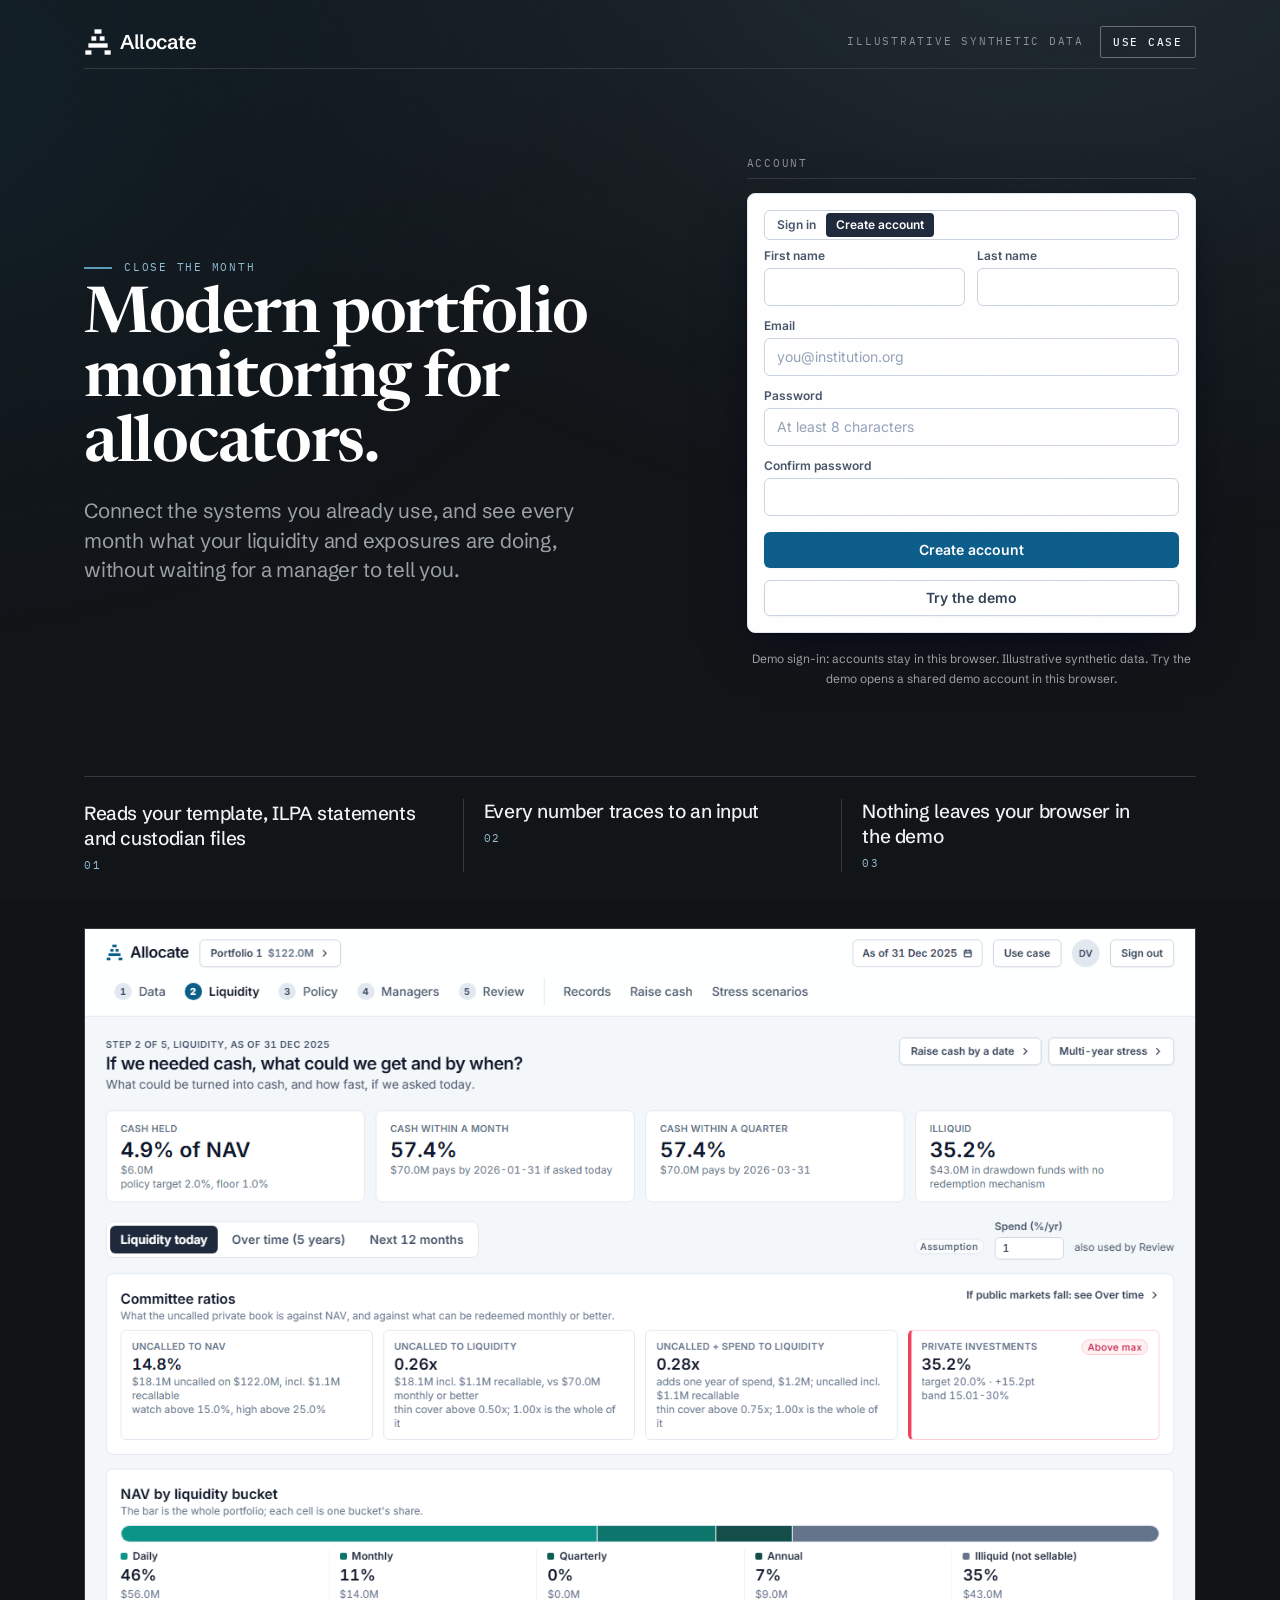
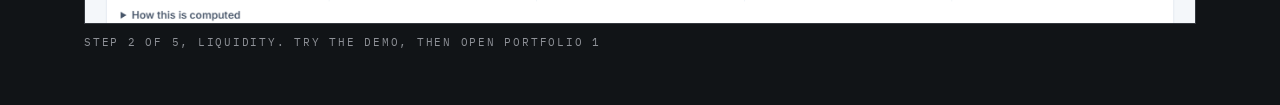
==== commit cc34549f: "Type: the demos landing and Allocate's door take the broadsheet pairing Newsreader for the masthead " ====
--- a/allocate/index.html
+++ b/allocate/index.html
@@ -19,8 +19,8 @@
     <!-- The source carries the full edition's title; the same plugin
          rewrites it. -->
     <title>Allocate</title>
-    <script type="module" crossorigin src="./assets/index-D-A8b6rS.js"></script>
-    <link rel="stylesheet" crossorigin href="./assets/index-C53vsZ6W.css">
+    <script type="module" crossorigin src="./assets/index-Bc9wo9A6.js"></script>
+    <link rel="stylesheet" crossorigin href="./assets/index-Bb1E5Zh6.css">
     <meta property="og:title" content="Allocate" />
     <meta property="og:description" content="Allocate is a close-the-month tool for allocators: liquidity, policy drift, manager changes and a review, every number traced to its input. Demo on synthetic data." />
     <meta property="og:type" content="website" />
--- a/allocate/assets/index-Bb1E5Zh6.css
+++ b/allocate/assets/index-Bb1E5Zh6.css
@@ -0,0 +1 @@
+*,:before,:after{--tw-border-spacing-x: 0;--tw-border-spacing-y: 0;--tw-translate-x: 0;--tw-translate-y: 0;--tw-rotate: 0;--tw-skew-x: 0;--tw-skew-y: 0;--tw-scale-x: 1;--tw-scale-y: 1;--tw-pan-x: ;--tw-pan-y: ;--tw-pinch-zoom: ;--tw-scroll-snap-strictness: proximity;--tw-gradient-from-position: ;--tw-gradient-via-position: ;--tw-gradient-to-position: ;--tw-ordinal: ;--tw-slashed-zero: ;--tw-numeric-figure: ;--tw-numeric-spacing: ;--tw-numeric-fraction: ;--tw-ring-inset: ;--tw-ring-offset-width: 0px;--tw-ring-offset-color: #fff;--tw-ring-color: rgb(59 130 246 / .5);--tw-ring-offset-shadow: 0 0 #0000;--tw-ring-shadow: 0 0 #0000;--tw-shadow: 0 0 #0000;--tw-shadow-colored: 0 0 #0000;--tw-blur: ;--tw-brightness: ;--tw-contrast: ;--tw-grayscale: ;--tw-hue-rotate: ;--tw-invert: ;--tw-saturate: ;--tw-sepia: ;--tw-drop-shadow: ;--tw-backdrop-blur: ;--tw-backdrop-brightness: ;--tw-backdrop-contrast: ;--tw-backdrop-grayscale: ;--tw-backdrop-hue-rotate: ;--tw-backdrop-invert: ;--tw-backdrop-opacity: ;--tw-backdrop-saturate: ;--tw-backdrop-sepia: ;--tw-contain-size: ;--tw-contain-layout: ;--tw-contain-paint: ;--tw-contain-style: }::backdrop{--tw-border-spacing-x: 0;--tw-border-spacing-y: 0;--tw-translate-x: 0;--tw-translate-y: 0;--tw-rotate: 0;--tw-skew-x: 0;--tw-skew-y: 0;--tw-scale-x: 1;--tw-scale-y: 1;--tw-pan-x: ;--tw-pan-y: ;--tw-pinch-zoom: ;--tw-scroll-snap-strictness: proximity;--tw-gradient-from-position: ;--tw-gradient-via-position: ;--tw-gradient-to-position: ;--tw-ordinal: ;--tw-slashed-zero: ;--tw-numeric-figure: ;--tw-numeric-spacing: ;--tw-numeric-fraction: ;--tw-ring-inset: ;--tw-ring-offset-width: 0px;--tw-ring-offset-color: #fff;--tw-ring-color: rgb(59 130 246 / .5);--tw-ring-offset-shadow: 0 0 #0000;--tw-ring-shadow: 0 0 #0000;--tw-shadow: 0 0 #0000;--tw-shadow-colored: 0 0 #0000;--tw-blur: ;--tw-brightness: ;--tw-contrast: ;--tw-grayscale: ;--tw-hue-rotate: ;--tw-invert: ;--tw-saturate: ;--tw-sepia: ;--tw-drop-shadow: ;--tw-backdrop-blur: ;--tw-backdrop-brightness: ;--tw-backdrop-contrast: ;--tw-backdrop-grayscale: ;--tw-backdrop-hue-rotate: ;--tw-backdrop-invert: ;--tw-backdrop-opacity: ;--tw-backdrop-saturate: ;--tw-backdrop-sepia: ;--tw-contain-size: ;--tw-contain-layout: ;--tw-contain-paint: ;--tw-contain-style: }*,:before,:after{box-sizing:border-box;border-width:0;border-style:solid;border-color:#e5e7eb}:before,:after{--tw-content: ""}html,:host{line-height:1.5;-webkit-text-size-adjust:100%;-moz-tab-size:4;-o-tab-size:4;tab-size:4;font-family:Inter,ui-sans-serif,system-ui,Segoe UI,Roboto,sans-serif;font-feature-settings:normal;font-variation-settings:normal;-webkit-tap-highlight-color:transparent}body{margin:0;line-height:inherit}hr{height:0;color:inherit;border-top-width:1px}abbr:where([title]){-webkit-text-decoration:underline dotted;text-decoration:underline dotted}h1,h2,h3,h4,h5,h6{font-size:inherit;font-weight:inherit}a{color:inherit;text-decoration:inherit}b,strong{font-weight:bolder}code,kbd,samp,pre{font-family:ui-monospace,SFMono-Regular,Menlo,Monaco,Consolas,Liberation Mono,Courier New,monospace;font-feature-settings:normal;font-variation-settings:normal;font-size:1em}small{font-size:80%}sub,sup{font-size:75%;line-height:0;position:relative;vertical-align:baseline}sub{bottom:-.25em}sup{top:-.5em}table{text-indent:0;border-color:inherit;border-collapse:collapse}button,input,optgroup,select,textarea{font-family:inherit;font-feature-settings:inherit;font-variation-settings:inherit;font-size:100%;font-weight:inherit;line-height:inherit;letter-spacing:inherit;color:inherit;margin:0;padding:0}button,select{text-transform:none}button,input:where([type=button]),input:where([type=reset]),input:where([type=submit]){-webkit-appearance:button;background-color:transparent;background-image:none}:-moz-focusring{outline:auto}:-moz-ui-invalid{box-shadow:none}progress{vertical-align:baseline}::-webkit-inner-spin-button,::-webkit-outer-spin-button{height:auto}[type=search]{-webkit-appearance:textfield;outline-offset:-2px}::-webkit-search-decoration{-webkit-appearance:none}::-webkit-file-upload-button{-webkit-appearance:button;font:inherit}summary{display:list-item}blockquote,dl,dd,h1,h2,h3,h4,h5,h6,hr,figure,p,pre{margin:0}fieldset{margin:0;padding:0}legend{padding:0}ol,ul,menu{list-style:none;margin:0;padding:0}dialog{padding:0}textarea{resize:vertical}input::-moz-placeholder,textarea::-moz-placeholder{opacity:1;color:#9ca3af}input::placeholder,textarea::placeholder{opacity:1;color:#9ca3af}button,[role=button]{cursor:pointer}:disabled{cursor:default}img,svg,video,canvas,audio,iframe,embed,object{display:block;vertical-align:middle}img,video{max-width:100%;height:auto}[hidden]:where(:not([hidden=until-found])){display:none}@font-face{font-family:Inter;font-style:normal;font-weight:100 900;font-display:swap;src:url(./inter-latin-wght-normal-Dx4kXJAl.woff2) format("woff2")}@font-face{font-family:Newsreader;font-style:normal;font-weight:200 800;font-display:swap;src:url(./newsreader-latin-opsz-normal-s-izfB6B.woff2) format("woff2")}@font-face{font-family:Schibsted Grotesk;font-style:normal;font-weight:400 900;font-display:swap;src:url(./schibsted-grotesk-latin-wght-normal-Bb8VGrTG.woff2) format("woff2")}@font-face{font-family:IBM Plex Mono;font-style:normal;font-weight:400;font-display:swap;src:url(./ibm-plex-mono-latin-400-normal-DMJ8VG8y.woff2) format("woff2")}@font-face{font-family:IBM Plex Mono;font-style:normal;font-weight:500;font-display:swap;src:url(./ibm-plex-mono-latin-500-normal-DSY6xOcd.woff2) format("woff2")}html{--tw-text-opacity: 1;color:rgb(15 23 42 / var(--tw-text-opacity, 1));-webkit-font-smoothing:antialiased;-moz-osx-font-smoothing:grayscale}body{--tw-bg-opacity: 1;background-color:rgb(244 247 250 / var(--tw-bg-opacity, 1));font-variant-numeric:tabular-nums;font-feature-settings:"tnum","zero"}button:focus-visible,a:focus-visible,summary:focus-visible,[tabindex]:focus-visible{outline:2px solid #2C789C;outline-offset:2px}input:focus-visible,select:focus-visible,textarea:focus-visible{outline:2px solid #2C789C;outline-offset:0}html{scroll-padding-top:calc(var(--header-h, 0px) + 8px)}.container{width:100%}@media(min-width:640px){.container{max-width:640px}}@media(min-width:768px){.container{max-width:768px}}@media(min-width:1024px){.container{max-width:1024px}}@media(min-width:1280px){.container{max-width:1280px}}@media(min-width:1536px){.container{max-width:1536px}}.sr-only{position:absolute;width:1px;height:1px;padding:0;margin:-1px;overflow:hidden;clip:rect(0,0,0,0);white-space:nowrap;border-width:0}.pointer-events-none{pointer-events:none}.visible{visibility:visible}.invisible{visibility:hidden}.collapse{visibility:collapse}.static{position:static}.fixed{position:fixed}.absolute{position:absolute}.relative{position:relative}.sticky{position:sticky}.inset-0{inset:0}.inset-y-0{top:0;bottom:0}.left-0{left:0}.left-1\/2{left:50%}.top-0{top:0}.top-1\/2{top:50%}.z-10{z-index:10}.z-20{z-index:20}.z-30{z-index:30}.z-40{z-index:40}.z-\[1\]{z-index:1}.col-span-4{grid-column:span 4 / span 4}.row-span-2{grid-row:span 2 / span 2}.m-0{margin:0}.mx-auto{margin-left:auto;margin-right:auto}.-mb-px{margin-bottom:-1px}.mb-0\.5{margin-bottom:.125rem}.mb-1{margin-bottom:.25rem}.mb-1\.5{margin-bottom:.375rem}.mb-2{margin-bottom:.5rem}.mb-3{margin-bottom:.75rem}.mb-3\.5{margin-bottom:.875rem}.ml-1{margin-left:.25rem}.ml-1\.5{margin-left:.375rem}.ml-2{margin-left:.5rem}.ml-auto{margin-left:auto}.mr-1\.5{margin-right:.375rem}.mr-2{margin-right:.5rem}.mt-0\.5{margin-top:.125rem}.mt-1{margin-top:.25rem}.mt-1\.5{margin-top:.375rem}.mt-11{margin-top:2.75rem}.mt-2{margin-top:.5rem}.mt-3{margin-top:.75rem}.mt-3\.5{margin-top:.875rem}.mt-4{margin-top:1rem}.mt-5{margin-top:1.25rem}.mt-7{margin-top:1.75rem}.line-clamp-2{overflow:hidden;display:-webkit-box;-webkit-box-orient:vertical;-webkit-line-clamp:2}.block{display:block}.inline-block{display:inline-block}.inline{display:inline}.flex{display:flex}.inline-flex{display:inline-flex}.table{display:table}.grid{display:grid}.hidden{display:none}.h-1\.5{height:.375rem}.h-2{height:.5rem}.h-2\.5{height:.625rem}.h-28{height:7rem}.h-3{height:.75rem}.h-48{height:12rem}.h-5{height:1.25rem}.h-6{height:1.5rem}.h-64{height:16rem}.h-8{height:2rem}.h-80{height:20rem}.h-9{height:2.25rem}.h-96{height:24rem}.h-\[28rem\]{height:28rem}.h-full{height:100%}.max-h-40{max-height:10rem}.max-h-48{max-height:12rem}.max-h-\[520px\]{max-height:520px}.max-h-\[85vh\]{max-height:85vh}.min-h-\[18px\]{min-height:18px}.min-h-screen{min-height:100vh}.w-1\.5{width:.375rem}.w-12{width:3rem}.w-16{width:4rem}.w-2{width:.5rem}.w-2\.5{width:.625rem}.w-20{width:5rem}.w-24{width:6rem}.w-28{width:7rem}.w-3{width:.75rem}.w-32{width:8rem}.w-36{width:9rem}.w-40{width:10rem}.w-44{width:11rem}.w-48{width:12rem}.w-5{width:1.25rem}.w-52{width:13rem}.w-56{width:14rem}.w-64{width:16rem}.w-8{width:2rem}.w-full{width:100%}.w-px{width:1px}.min-w-0{min-width:0px}.max-w-3xl{max-width:48rem}.max-w-7xl{max-width:80rem}.max-w-\[14ch\]{max-width:14ch}.max-w-\[16rem\]{max-width:16rem}.max-w-\[40ch\]{max-width:40ch}.max-w-full{max-width:100%}.max-w-lg{max-width:32rem}.max-w-md{max-width:28rem}.max-w-sm{max-width:24rem}.max-w-xs{max-width:20rem}.flex-1{flex:1 1 0%}.shrink{flex-shrink:1}.shrink-0{flex-shrink:0}.grow{flex-grow:1}.table-fixed{table-layout:fixed}.-translate-x-1\/2{--tw-translate-x: -50%;transform:translate(var(--tw-translate-x),var(--tw-translate-y)) rotate(var(--tw-rotate)) skew(var(--tw-skew-x)) skewY(var(--tw-skew-y)) scaleX(var(--tw-scale-x)) scaleY(var(--tw-scale-y))}.-translate-y-1\/2{--tw-translate-y: -50%;transform:translate(var(--tw-translate-x),var(--tw-translate-y)) rotate(var(--tw-rotate)) skew(var(--tw-skew-x)) skewY(var(--tw-skew-y)) scaleX(var(--tw-scale-x)) scaleY(var(--tw-scale-y))}.transform{transform:translate(var(--tw-translate-x),var(--tw-translate-y)) rotate(var(--tw-rotate)) skew(var(--tw-skew-x)) skewY(var(--tw-skew-y)) scaleX(var(--tw-scale-x)) scaleY(var(--tw-scale-y))}@keyframes fade{0%{opacity:0}to{opacity:1}}.animate-fade{animation:fade .16s ease-out both}@keyframes pop{0%{opacity:0;transform:translateY(4px) scale(.98)}to{opacity:1;transform:none}}.animate-pop{animation:pop .2s cubic-bezier(.16,1,.3,1) both}@keyframes rise{0%{opacity:0;transform:translateY(6px)}to{opacity:1;transform:none}}.animate-rise{animation:rise .2s cubic-bezier(.16,1,.3,1) both}@keyframes spin{to{transform:rotate(360deg)}}.animate-spin{animation:spin 1s linear infinite}.cursor-pointer{cursor:pointer}.resize{resize:both}.scroll-pl-48{scroll-padding-left:12rem}.list-decimal{list-style-type:decimal}.list-disc{list-style-type:disc}.grid-cols-1{grid-template-columns:repeat(1,minmax(0,1fr))}.grid-cols-2{grid-template-columns:repeat(2,minmax(0,1fr))}.grid-cols-3{grid-template-columns:repeat(3,minmax(0,1fr))}.grid-cols-4{grid-template-columns:repeat(4,minmax(0,1fr))}.grid-cols-\[1fr_auto_1fr\]{grid-template-columns:1fr auto 1fr}.grid-rows-\[auto_auto\]{grid-template-rows:auto auto}.grid-rows-subgrid{grid-template-rows:subgrid}.flex-col{flex-direction:column}.flex-wrap{flex-wrap:wrap}.items-start{align-items:flex-start}.items-end{align-items:flex-end}.items-center{align-items:center}.items-baseline{align-items:baseline}.justify-end{justify-content:flex-end}.justify-center{justify-content:center}.justify-between{justify-content:space-between}.gap-0\.5{gap:.125rem}.gap-1{gap:.25rem}.gap-1\.5{gap:.375rem}.gap-2{gap:.5rem}.gap-3{gap:.75rem}.gap-4{gap:1rem}.gap-5{gap:1.25rem}.gap-6{gap:1.5rem}.gap-x-1\.5{-moz-column-gap:.375rem;column-gap:.375rem}.gap-x-3{-moz-column-gap:.75rem;column-gap:.75rem}.gap-x-4{-moz-column-gap:1rem;column-gap:1rem}.gap-x-5{-moz-column-gap:1.25rem;column-gap:1.25rem}.gap-y-0{row-gap:0px}.gap-y-0\.5{row-gap:.125rem}.gap-y-2{row-gap:.5rem}.gap-y-3{row-gap:.75rem}.divide-x>:not([hidden])~:not([hidden]){--tw-divide-x-reverse: 0;border-right-width:calc(1px * var(--tw-divide-x-reverse));border-left-width:calc(1px * calc(1 - var(--tw-divide-x-reverse)))}.divide-y>:not([hidden])~:not([hidden]){--tw-divide-y-reverse: 0;border-top-width:calc(1px * calc(1 - var(--tw-divide-y-reverse)));border-bottom-width:calc(1px * var(--tw-divide-y-reverse))}.divide-slate-100>:not([hidden])~:not([hidden]){--tw-divide-opacity: 1;border-color:rgb(241 245 249 / var(--tw-divide-opacity, 1))}.self-center{align-self:center}.self-stretch{align-self:stretch}.overflow-auto{overflow:auto}.overflow-hidden{overflow:hidden}.overflow-x-auto{overflow-x:auto}.overflow-y-auto{overflow-y:auto}.overscroll-contain{overscroll-behavior:contain}.truncate{overflow:hidden;text-overflow:ellipsis;white-space:nowrap}.whitespace-normal{white-space:normal}.whitespace-nowrap{white-space:nowrap}.whitespace-pre-wrap{white-space:pre-wrap}.break-words{overflow-wrap:break-word}.rounded{border-radius:.25rem}.rounded-full{border-radius:9999px}.rounded-lg{border-radius:.5rem}.rounded-md{border-radius:.375rem}.rounded-sm{border-radius:.125rem}.border{border-width:1px}.border-0{border-width:0px}.border-b{border-bottom-width:1px}.border-b-2{border-bottom-width:2px}.border-l{border-left-width:1px}.border-l-4{border-left-width:4px}.border-r{border-right-width:1px}.border-t{border-top-width:1px}.border-dashed{border-style:dashed}.border-amber-200{--tw-border-opacity: 1;border-color:rgb(253 230 138 / var(--tw-border-opacity, 1))}.border-bad-200{--tw-border-opacity: 1;border-color:rgb(254 205 211 / var(--tw-border-opacity, 1))}.border-ok-200{--tw-border-opacity: 1;border-color:rgb(167 243 208 / var(--tw-border-opacity, 1))}.border-rose-200{--tw-border-opacity: 1;border-color:rgb(254 205 211 / var(--tw-border-opacity, 1))}.border-slate-100{--tw-border-opacity: 1;border-color:rgb(241 245 249 / var(--tw-border-opacity, 1))}.border-slate-200{--tw-border-opacity: 1;border-color:rgb(226 232 240 / var(--tw-border-opacity, 1))}.border-slate-300{--tw-border-opacity: 1;border-color:rgb(203 213 225 / var(--tw-border-opacity, 1))}.border-slate-400{--tw-border-opacity: 1;border-color:rgb(148 163 184 / var(--tw-border-opacity, 1))}.border-slate-50{--tw-border-opacity: 1;border-color:rgb(248 250 252 / var(--tw-border-opacity, 1))}.border-slate-800{--tw-border-opacity: 1;border-color:rgb(30 41 59 / var(--tw-border-opacity, 1))}.border-transparent{border-color:transparent}.border-warn-200{--tw-border-opacity: 1;border-color:rgb(253 230 138 / var(--tw-border-opacity, 1))}.border-white{--tw-border-opacity: 1;border-color:rgb(255 255 255 / var(--tw-border-opacity, 1))}.border-l-bad-500{--tw-border-opacity: 1;border-left-color:rgb(244 63 94 / var(--tw-border-opacity, 1))}.border-l-ok-500{--tw-border-opacity: 1;border-left-color:rgb(16 185 129 / var(--tw-border-opacity, 1))}.border-l-slate-200{--tw-border-opacity: 1;border-left-color:rgb(226 232 240 / var(--tw-border-opacity, 1))}.border-l-slate-400{--tw-border-opacity: 1;border-left-color:rgb(148 163 184 / var(--tw-border-opacity, 1))}.border-l-warn-500{--tw-border-opacity: 1;border-left-color:rgb(245 158 11 / var(--tw-border-opacity, 1))}.bg-amber-50{--tw-bg-opacity: 1;background-color:rgb(255 251 235 / var(--tw-bg-opacity, 1))}.bg-bad-50{--tw-bg-opacity: 1;background-color:rgb(255 241 242 / var(--tw-bg-opacity, 1))}.bg-bad-500{--tw-bg-opacity: 1;background-color:rgb(244 63 94 / var(--tw-bg-opacity, 1))}.bg-brand-50{--tw-bg-opacity: 1;background-color:rgb(244 247 250 / var(--tw-bg-opacity, 1))}.bg-brand-600{--tw-bg-opacity: 1;background-color:rgb(11 93 138 / var(--tw-bg-opacity, 1))}.bg-inherit{background-color:inherit}.bg-ok-50{--tw-bg-opacity: 1;background-color:rgb(236 253 245 / var(--tw-bg-opacity, 1))}.bg-ok-500{--tw-bg-opacity: 1;background-color:rgb(16 185 129 / var(--tw-bg-opacity, 1))}.bg-rose-50{--tw-bg-opacity: 1;background-color:rgb(255 241 242 / var(--tw-bg-opacity, 1))}.bg-slate-100{--tw-bg-opacity: 1;background-color:rgb(241 245 249 / var(--tw-bg-opacity, 1))}.bg-slate-200{--tw-bg-opacity: 1;background-color:rgb(226 232 240 / var(--tw-bg-opacity, 1))}.bg-slate-300{--tw-bg-opacity: 1;background-color:rgb(203 213 225 / var(--tw-bg-opacity, 1))}.bg-slate-50{--tw-bg-opacity: 1;background-color:rgb(248 250 252 / var(--tw-bg-opacity, 1))}.bg-slate-500{--tw-bg-opacity: 1;background-color:rgb(100 116 139 / var(--tw-bg-opacity, 1))}.bg-slate-700{--tw-bg-opacity: 1;background-color:rgb(51 65 85 / var(--tw-bg-opacity, 1))}.bg-slate-800{--tw-bg-opacity: 1;background-color:rgb(30 41 59 / var(--tw-bg-opacity, 1))}.bg-slate-900\/40{background-color:#0f172a66}.bg-transparent{background-color:transparent}.bg-warn-50{--tw-bg-opacity: 1;background-color:rgb(255 251 235 / var(--tw-bg-opacity, 1))}.bg-warn-500{--tw-bg-opacity: 1;background-color:rgb(245 158 11 / var(--tw-bg-opacity, 1))}.bg-white{--tw-bg-opacity: 1;background-color:rgb(255 255 255 / var(--tw-bg-opacity, 1))}.bg-white\/95{background-color:#fffffff2}.bg-yellow-100{--tw-bg-opacity: 1;background-color:rgb(254 249 195 / var(--tw-bg-opacity, 1))}.p-0{padding:0}.p-0\.5{padding:.125rem}.p-1{padding:.25rem}.p-2{padding:.5rem}.p-3{padding:.75rem}.p-4{padding:1rem}.px-0\.5{padding-left:.125rem;padding-right:.125rem}.px-1{padding-left:.25rem;padding-right:.25rem}.px-1\.5{padding-left:.375rem;padding-right:.375rem}.px-2{padding-left:.5rem;padding-right:.5rem}.px-2\.5{padding-left:.625rem;padding-right:.625rem}.px-3{padding-left:.75rem;padding-right:.75rem}.px-4{padding-left:1rem;padding-right:1rem}.px-6{padding-left:1.5rem;padding-right:1.5rem}.py-0{padding-top:0;padding-bottom:0}.py-0\.5{padding-top:.125rem;padding-bottom:.125rem}.py-1{padding-top:.25rem;padding-bottom:.25rem}.py-1\.5{padding-top:.375rem;padding-bottom:.375rem}.py-2{padding-top:.5rem;padding-bottom:.5rem}.py-2\.5{padding-top:.625rem;padding-bottom:.625rem}.py-3{padding-top:.75rem;padding-bottom:.75rem}.py-4{padding-top:1rem;padding-bottom:1rem}.py-6{padding-top:1.5rem;padding-bottom:1.5rem}.py-8{padding-top:2rem;padding-bottom:2rem}.pb-1{padding-bottom:.25rem}.pb-2{padding-bottom:.5rem}.pb-3{padding-bottom:.75rem}.pl-3{padding-left:.75rem}.pl-4{padding-left:1rem}.pl-5{padding-left:1.25rem}.pl-6{padding-left:1.5rem}.pr-2{padding-right:.5rem}.pr-3{padding-right:.75rem}.pr-5{padding-right:1.25rem}.pt-1{padding-top:.25rem}.pt-1\.5{padding-top:.375rem}.pt-2{padding-top:.5rem}.pt-3{padding-top:.75rem}.text-left{text-align:left}.text-center{text-align:center}.text-right{text-align:right}.align-top{vertical-align:top}.align-middle{vertical-align:middle}.align-bottom{vertical-align:bottom}.font-mono{font-family:ui-monospace,SFMono-Regular,Menlo,Monaco,Consolas,Liberation Mono,Courier New,monospace}.font-sans{font-family:Inter,ui-sans-serif,system-ui,Segoe UI,Roboto,sans-serif}.text-2xl{font-size:1.5rem;line-height:2rem}.text-2xs{font-size:11px;line-height:16px;letter-spacing:.04em}.text-\[10px\]{font-size:10px}.text-\[11px\]{font-size:11px}.text-base{font-size:1rem;line-height:1.5rem}.text-lg{font-size:1.125rem;line-height:1.75rem}.text-sm{font-size:.875rem;line-height:1.25rem}.text-table{font-size:13px;line-height:18px}.text-xl{font-size:1.25rem;line-height:1.75rem}.text-xs{font-size:.75rem;line-height:1rem}.font-bold{font-weight:700}.font-medium{font-weight:500}.font-normal{font-weight:400}.font-semibold{font-weight:600}.uppercase{text-transform:uppercase}.ordinal{--tw-ordinal: ordinal;font-variant-numeric:var(--tw-ordinal) var(--tw-slashed-zero) var(--tw-numeric-figure) var(--tw-numeric-spacing) var(--tw-numeric-fraction)}.tabular-nums{--tw-numeric-spacing: tabular-nums;font-variant-numeric:var(--tw-ordinal) var(--tw-slashed-zero) var(--tw-numeric-figure) var(--tw-numeric-spacing) var(--tw-numeric-fraction)}.leading-5{line-height:1.25rem}.leading-none{line-height:1}.leading-relaxed{line-height:1.625}.leading-tight{line-height:1.25}.tracking-tight{letter-spacing:-.025em}.tracking-wide{letter-spacing:.025em}.text-amber-700{--tw-text-opacity: 1;color:rgb(180 83 9 / var(--tw-text-opacity, 1))}.text-bad-700{--tw-text-opacity: 1;color:rgb(190 18 60 / var(--tw-text-opacity, 1))}.text-brand-600{--tw-text-opacity: 1;color:rgb(11 93 138 / var(--tw-text-opacity, 1))}.text-emerald-600{--tw-text-opacity: 1;color:rgb(5 150 105 / var(--tw-text-opacity, 1))}.text-emerald-700,.text-ok-700{--tw-text-opacity: 1;color:rgb(4 120 87 / var(--tw-text-opacity, 1))}.text-rose-600{--tw-text-opacity: 1;color:rgb(225 29 72 / var(--tw-text-opacity, 1))}.text-rose-700{--tw-text-opacity: 1;color:rgb(190 18 60 / var(--tw-text-opacity, 1))}.text-slate-300{--tw-text-opacity: 1;color:rgb(203 213 225 / var(--tw-text-opacity, 1))}.text-slate-400{--tw-text-opacity: 1;color:rgb(148 163 184 / var(--tw-text-opacity, 1))}.text-slate-500{--tw-text-opacity: 1;color:rgb(100 116 139 / var(--tw-text-opacity, 1))}.text-slate-600{--tw-text-opacity: 1;color:rgb(71 85 105 / var(--tw-text-opacity, 1))}.text-slate-700{--tw-text-opacity: 1;color:rgb(51 65 85 / var(--tw-text-opacity, 1))}.text-slate-800{--tw-text-opacity: 1;color:rgb(30 41 59 / var(--tw-text-opacity, 1))}.text-slate-900{--tw-text-opacity: 1;color:rgb(15 23 42 / var(--tw-text-opacity, 1))}.text-warn-700{--tw-text-opacity: 1;color:rgb(180 83 9 / var(--tw-text-opacity, 1))}.text-white{--tw-text-opacity: 1;color:rgb(255 255 255 / var(--tw-text-opacity, 1))}.underline{text-decoration-line:underline}.line-through{text-decoration-line:line-through}.decoration-slate-400{text-decoration-color:#94a3b8}.underline-offset-2{text-underline-offset:2px}.accent-brand-600{accent-color:#0B5D8A}.opacity-0{opacity:0}.opacity-60{opacity:.6}.opacity-70{opacity:.7}.shadow{--tw-shadow: 0 1px 3px 0 rgb(0 0 0 / .1), 0 1px 2px -1px rgb(0 0 0 / .1);--tw-shadow-colored: 0 1px 3px 0 var(--tw-shadow-color), 0 1px 2px -1px var(--tw-shadow-color);box-shadow:var(--tw-ring-offset-shadow, 0 0 #0000),var(--tw-ring-shadow, 0 0 #0000),var(--tw-shadow)}.shadow-\[inset_0_-1px_0_theme\(colors\.slate\.200\)\]{--tw-shadow: inset 0 -1px 0 #e2e8f0;--tw-shadow-colored: inset 0 -1px 0 var(--tw-shadow-color);box-shadow:var(--tw-ring-offset-shadow, 0 0 #0000),var(--tw-ring-shadow, 0 0 #0000),var(--tw-shadow)}.shadow-lg{--tw-shadow: 0 10px 15px -3px rgb(0 0 0 / .1), 0 4px 6px -4px rgb(0 0 0 / .1);--tw-shadow-colored: 0 10px 15px -3px var(--tw-shadow-color), 0 4px 6px -4px var(--tw-shadow-color);box-shadow:var(--tw-ring-offset-shadow, 0 0 #0000),var(--tw-ring-shadow, 0 0 #0000),var(--tw-shadow)}.shadow-sm{--tw-shadow: 0 1px 2px 0 rgb(0 0 0 / .05);--tw-shadow-colored: 0 1px 2px 0 var(--tw-shadow-color);box-shadow:var(--tw-ring-offset-shadow, 0 0 #0000),var(--tw-ring-shadow, 0 0 #0000),var(--tw-shadow)}.outline{outline-style:solid}.ring{--tw-ring-offset-shadow: var(--tw-ring-inset) 0 0 0 var(--tw-ring-offset-width) var(--tw-ring-offset-color);--tw-ring-shadow: var(--tw-ring-inset) 0 0 0 calc(3px + var(--tw-ring-offset-width)) var(--tw-ring-color);box-shadow:var(--tw-ring-offset-shadow),var(--tw-ring-shadow),var(--tw-shadow, 0 0 #0000)}.ring-1{--tw-ring-offset-shadow: var(--tw-ring-inset) 0 0 0 var(--tw-ring-offset-width) var(--tw-ring-offset-color);--tw-ring-shadow: var(--tw-ring-inset) 0 0 0 calc(1px + var(--tw-ring-offset-width)) var(--tw-ring-color);box-shadow:var(--tw-ring-offset-shadow),var(--tw-ring-shadow),var(--tw-shadow, 0 0 #0000)}.ring-inset{--tw-ring-inset: inset}.ring-slate-200{--tw-ring-opacity: 1;--tw-ring-color: rgb(226 232 240 / var(--tw-ring-opacity, 1))}.ring-slate-400{--tw-ring-opacity: 1;--tw-ring-color: rgb(148 163 184 / var(--tw-ring-opacity, 1))}.ring-white{--tw-ring-opacity: 1;--tw-ring-color: rgb(255 255 255 / var(--tw-ring-opacity, 1))}.ring-yellow-300{--tw-ring-opacity: 1;--tw-ring-color: rgb(253 224 71 / var(--tw-ring-opacity, 1))}.blur{--tw-blur: blur(8px);filter:var(--tw-blur) var(--tw-brightness) var(--tw-contrast) var(--tw-grayscale) var(--tw-hue-rotate) var(--tw-invert) var(--tw-saturate) var(--tw-sepia) var(--tw-drop-shadow)}.filter{filter:var(--tw-blur) var(--tw-brightness) var(--tw-contrast) var(--tw-grayscale) var(--tw-hue-rotate) var(--tw-invert) var(--tw-saturate) var(--tw-sepia) var(--tw-drop-shadow)}.backdrop-blur{--tw-backdrop-blur: blur(8px);-webkit-backdrop-filter:var(--tw-backdrop-blur) var(--tw-backdrop-brightness) var(--tw-backdrop-contrast) var(--tw-backdrop-grayscale) var(--tw-backdrop-hue-rotate) var(--tw-backdrop-invert) var(--tw-backdrop-opacity) var(--tw-backdrop-saturate) var(--tw-backdrop-sepia);backdrop-filter:var(--tw-backdrop-blur) var(--tw-backdrop-brightness) var(--tw-backdrop-contrast) var(--tw-backdrop-grayscale) var(--tw-backdrop-hue-rotate) var(--tw-backdrop-invert) var(--tw-backdrop-opacity) var(--tw-backdrop-saturate) var(--tw-backdrop-sepia)}.transition{transition-property:color,background-color,border-color,text-decoration-color,fill,stroke,opacity,box-shadow,transform,filter,backdrop-filter;transition-timing-function:cubic-bezier(.4,0,.2,1);transition-duration:.15s}.transition-\[background-color\,border-color\,color\,box-shadow\,opacity\]{transition-property:background-color,border-color,color,box-shadow,opacity;transition-timing-function:cubic-bezier(.4,0,.2,1);transition-duration:.15s}.transition-\[border-color\,background-color\,box-shadow\]{transition-property:border-color,background-color,box-shadow;transition-timing-function:cubic-bezier(.4,0,.2,1);transition-duration:.15s}.transition-\[border-color\,box-shadow\]{transition-property:border-color,box-shadow;transition-timing-function:cubic-bezier(.4,0,.2,1);transition-duration:.15s}.transition-\[transform\,width\,height\]{transition-property:transform,width,height;transition-timing-function:cubic-bezier(.4,0,.2,1);transition-duration:.15s}.transition-colors{transition-property:color,background-color,border-color,text-decoration-color,fill,stroke;transition-timing-function:cubic-bezier(.4,0,.2,1);transition-duration:.15s}.transition-shadow{transition-property:box-shadow;transition-timing-function:cubic-bezier(.4,0,.2,1);transition-duration:.15s}.duration-base{transition-duration:.2s}.duration-fast{transition-duration:.16s}.ease-out{transition-timing-function:cubic-bezier(0,0,.2,1)}.ease-standard{transition-timing-function:cubic-bezier(.4,0,.2,1)}.ease-swift{transition-timing-function:cubic-bezier(.16,1,.3,1)}.\[overflow-wrap\:anywhere\]{overflow-wrap:anywhere}@media(prefers-reduced-motion:reduce){*,*:before,*:after{animation-duration:.001ms!important;animation-iteration-count:1!important;animation-delay:0s!important;transition-duration:.001ms!important;scroll-behavior:auto!important}}.front-door{--fd-bg: oklch(.19 .008 255);--fd-fg: oklch(.965 .004 260);--fd-muted: oklch(.705 .012 265);--fd-dim: oklch(.655 .01 265);--fd-rule: oklch(.34 .012 255);--fd-rule-control: oklch(.54 .012 255);--fd-theme-color: #111417;--fd-gutter: 20px;--fd-max: 1240px;--fd-rise: .62s;--fd-mask: .72s;--fd-draw: .7s;--fd-ease: cubic-bezier(.16, 1, .3, 1);--fd-ease-rule: cubic-bezier(.22, 1, .36, 1);position:relative;isolation:isolate;min-height:100vh;background-color:var(--fd-bg);color:var(--fd-fg);font-family:Schibsted Grotesk,ui-sans-serif,system-ui,sans-serif;font-synthesis-weight:none;font-variant-numeric:normal;font-feature-settings:normal}@media(min-width:768px){.front-door{--fd-gutter: 40px}}@media(min-width:1280px){.front-door{--fd-gutter: 64px}}.fd-glow{position:fixed;inset:0;z-index:0;pointer-events:none;background-image:radial-gradient(60rem 40rem at 85% -10%,color-mix(in oklab,#5B9AB9 13%,transparent),transparent),radial-gradient(50rem 35rem at -10% 10%,color-mix(in oklab,#0B5D8A 10%,transparent),transparent)}.fd-grain{position:fixed;inset:0;z-index:60;pointer-events:none;opacity:.045;background-size:160px 160px;background-image:url("data:image/svg+xml;utf8,<svg xmlns='http://www.w3.org/2000/svg' width='160' height='160'><filter id='n'><feTurbulence type='fractalNoise' baseFrequency='0.85' numOctaves='3' stitchTiles='stitch'/><feColorMatrix type='saturate' values='0'/></filter><rect width='160' height='160' filter='url(%23n)' opacity='0.55'/></svg>")}.fd-aurora{position:absolute;inset:0;z-index:0;pointer-events:none;contain:layout paint;-webkit-mask-image:linear-gradient(to bottom,#000 45%,transparent 100%);mask-image:linear-gradient(to bottom,#000 45%,transparent 100%);background-image:radial-gradient(48rem 34rem at 78% -12%,color-mix(in oklab,#93BDD4 5%,transparent),transparent),radial-gradient(42rem 30rem at -8% 6%,color-mix(in oklab,#2C789C 5%,transparent),transparent)}.fd-wrap{width:100%;max-width:var(--fd-max);margin-inline:auto;padding-inline:var(--fd-gutter)}.fd-grid{display:grid;grid-template-columns:repeat(4,minmax(0,1fr));gap:16px;width:100%;max-width:var(--fd-max);margin-inline:auto;padding-inline:var(--fd-gutter)}@media(min-width:768px){.fd-grid{grid-template-columns:repeat(12,minmax(0,1fr));gap:24px}}.fd-masthead{position:relative;isolation:isolate;display:flex;flex-direction:column;padding:18px 0 40px}@media(min-width:768px){.fd-masthead{min-height:100svh;padding:28px 0}}.fd-masthead>*:not(.fd-aurora){position:relative;z-index:1}.fd-masthead-grid{margin-top:28px;align-items:start}@media(min-width:768px){.fd-masthead-grid{margin-top:0;flex:1 1 auto;align-content:center;align-items:center;padding-block:32px}}.fd-display-l{font-family:Newsreader,Georgia,serif;font-size:clamp(2rem,5.5vw,4rem);font-weight:600;line-height:.92;letter-spacing:-.02em;font-optical-sizing:auto}.fd-dek{font-family:Schibsted Grotesk,ui-sans-serif,system-ui,sans-serif;font-size:clamp(1.0625rem,1.6vw,1.375rem);line-height:1.45;letter-spacing:-.01em;color:var(--fd-muted)}.fd-micro{font-family:IBM Plex Mono,ui-monospace,monospace;font-size:11px;line-height:1.2;letter-spacing:.16em;text-transform:uppercase;color:var(--fd-dim)}.fd-accent{color:#93bdd4}.fd-eyebrow-rule{display:inline-block;width:28px;height:2px;margin-right:12px;vertical-align:middle;background:#5b9ab9}.front-door .fd-card{font-family:Inter,ui-sans-serif,system-ui,Segoe UI,Roboto,sans-serif}.fd-footnote{color:var(--fd-muted)}.fd-strip{display:grid;grid-template-columns:1fr;margin:0;padding-top:18px;font-variant-numeric:proportional-nums lining-nums}.fd-cell{display:flex;flex-direction:column-reverse;gap:8px;padding-top:16px;border-top:1px solid var(--fd-rule)}.fd-cell:first-child{border-top:0;padding-top:2px}@media(min-width:768px){.fd-strip{grid-template-columns:repeat(3,minmax(0,1fr));-moz-column-gap:24px;column-gap:24px;padding-top:22px}.fd-cell{border-top:0;border-left:1px solid var(--fd-rule);padding:0 0 0 20px;justify-content:flex-end}.fd-cell:first-child{border-left:0;padding-left:0}}.fd-fact{font-family:Schibsted Grotesk,ui-sans-serif,system-ui,sans-serif;font-weight:500;font-size:1.0625rem;line-height:1.3;letter-spacing:-.02em;color:var(--fd-fg);text-wrap:pretty}@media(min-width:1024px){.fd-fact{font-size:1.1875rem}}.fd-plate-band{position:relative;z-index:1;padding-bottom:40px}@media(min-width:768px){.fd-plate-band{padding-top:28px;padding-bottom:56px}}.fd-plate img{display:block;width:100%;height:auto;border:1px solid var(--fd-rule)}.fd-plate figcaption{margin-top:12px}.fd-usecase{display:inline-flex;align-items:center;height:32px;margin-block:-2px;padding-inline:12px;border:1px solid var(--fd-rule-control);border-radius:2px;background:transparent;color:var(--fd-fg);font-family:IBM Plex Mono,ui-monospace,monospace;font-size:11px;font-weight:500;line-height:1;letter-spacing:.16em;text-transform:uppercase;white-space:nowrap;cursor:pointer;transition:border-color .16s cubic-bezier(.4,0,.2,1),color .16s cubic-bezier(.4,0,.2,1)}.fd-usecase:hover{border-color:#5b9ab9;color:#93bdd4}.fd-card-shadow{box-shadow:0 1px 2px #02061766,0 18px 48px -12px #020617bf}.front-door :focus-visible{outline:2px solid #5B9AB9;outline-offset:2px}.front-door .fd-card :focus-visible{outline-color:#2c789c}.front-door .fd-card input:focus-visible{outline-offset:0}.front-door ::-moz-selection{background:color-mix(in oklab,#5B9AB9 40%,transparent)}.front-door ::selection{background:color-mix(in oklab,#5B9AB9 40%,transparent)}@media(prefers-reduced-motion:no-preference){.fd-reveal{animation:fd-rise var(--fd-rise) var(--fd-ease) both;animation-delay:var(--d, 0ms)}.fd-mask-inner{animation:fd-mask-rise var(--fd-mask) var(--fd-ease) both;animation-delay:var(--d, 0ms)}.fd-rule-draw{animation:fd-draw var(--fd-draw) var(--fd-ease-rule) both;animation-delay:var(--d, 0ms)}}@keyframes fd-rise{0%{opacity:0;transform:translateY(var(--rise-y, 18px))}to{opacity:1;transform:none}}@keyframes fd-mask-rise{0%{transform:translateY(110%)}to{transform:none}}@keyframes fd-draw{0%{transform:scaleX(0)}to{transform:scaleX(1)}}.fd-rule-draw{display:block;height:1px;width:100%;background:var(--fd-rule);transform-origin:left center}.fd-mask-line{display:block;overflow:hidden;padding-block:.09em;margin-block:-.09em}.fd-mask-inner{display:block}@keyframes disclosure-fade{0%{opacity:0}to{opacity:1}}details[open]>:not(summary){animation:disclosure-fade .16s ease-out both}:root{color-scheme:light}@media print{@page{margin:14mm}header,nav,[data-tabs],[role=dialog]{display:none!important}button{display:none!important}button:has(.text-2xl){display:block!important;width:100%}*,*:before,*:after{background-color:#fff!important;color:#000!important;box-shadow:none!important}details>*:not(summary){display:block!important}details::details-content{content-visibility:visible!important;block-size:auto!important}article{-moz-column-break-before:page;break-before:page}table,tr{-moz-column-break-inside:avoid;break-inside:avoid}thead{display:table-header-group}.overflow-auto,.overflow-x-auto,.overflow-y-auto{overflow:visible!important;max-height:none!important}th,td{position:static!important}.line-clamp-2,.line-clamp-3{-webkit-line-clamp:unset!important;display:block!important;overflow:visible!important}.truncate{white-space:normal!important;overflow:visible!important;text-overflow:clip!important}*,*:before,*:after{animation:none!important;transition:none!important}}.file\:mr-3::file-selector-button{margin-right:.75rem}.file\:rounded-md::file-selector-button{border-radius:.375rem}.file\:border::file-selector-button{border-width:1px}.file\:border-slate-300::file-selector-button{--tw-border-opacity: 1;border-color:rgb(203 213 225 / var(--tw-border-opacity, 1))}.file\:bg-white::file-selector-button{--tw-bg-opacity: 1;background-color:rgb(255 255 255 / var(--tw-bg-opacity, 1))}.file\:px-3::file-selector-button{padding-left:.75rem;padding-right:.75rem}.file\:py-1\.5::file-selector-button{padding-top:.375rem;padding-bottom:.375rem}.file\:text-xs::file-selector-button{font-size:.75rem;line-height:1rem}.file\:font-semibold::file-selector-button{font-weight:600}.file\:text-slate-700::file-selector-button{--tw-text-opacity: 1;color:rgb(51 65 85 / var(--tw-text-opacity, 1))}.placeholder\:text-slate-400::-moz-placeholder{--tw-text-opacity: 1;color:rgb(148 163 184 / var(--tw-text-opacity, 1))}.placeholder\:text-slate-400::placeholder{--tw-text-opacity: 1;color:rgb(148 163 184 / var(--tw-text-opacity, 1))}.first\:border-t-0:first-child{border-top-width:0px}.first\:pl-0:first-child{padding-left:0}.last\:border-r-0:last-child{border-right-width:0px}.last\:pr-0:last-child{padding-right:0}.focus-within\:outline:focus-within{outline-style:solid}.focus-within\:outline-2:focus-within{outline-width:2px}.focus-within\:outline-offset-2:focus-within{outline-offset:2px}.focus-within\:outline-brand-500:focus-within{outline-color:#2c789c}.hover\:border-bad-300:hover{--tw-border-opacity: 1;border-color:rgb(253 164 175 / var(--tw-border-opacity, 1))}.hover\:border-slate-400:hover{--tw-border-opacity: 1;border-color:rgb(148 163 184 / var(--tw-border-opacity, 1))}.hover\:bg-brand-700:hover{--tw-bg-opacity: 1;background-color:rgb(7 61 95 / var(--tw-bg-opacity, 1))}.hover\:bg-slate-100:hover{--tw-bg-opacity: 1;background-color:rgb(241 245 249 / var(--tw-bg-opacity, 1))}.hover\:bg-slate-50:hover{--tw-bg-opacity: 1;background-color:rgb(248 250 252 / var(--tw-bg-opacity, 1))}.hover\:bg-white:hover{--tw-bg-opacity: 1;background-color:rgb(255 255 255 / var(--tw-bg-opacity, 1))}.hover\:text-bad-700:hover{--tw-text-opacity: 1;color:rgb(190 18 60 / var(--tw-text-opacity, 1))}.hover\:text-slate-900:hover{--tw-text-opacity: 1;color:rgb(15 23 42 / var(--tw-text-opacity, 1))}.hover\:underline:hover{text-decoration-line:underline}.hover\:shadow-sm:hover{--tw-shadow: 0 1px 2px 0 rgb(0 0 0 / .05);--tw-shadow-colored: 0 1px 2px 0 var(--tw-shadow-color);box-shadow:var(--tw-ring-offset-shadow, 0 0 #0000),var(--tw-ring-shadow, 0 0 #0000),var(--tw-shadow)}.focus\:outline-none:focus{outline:2px solid transparent;outline-offset:2px}.active\:bg-brand-800:active{--tw-bg-opacity: 1;background-color:rgb(6 48 75 / var(--tw-bg-opacity, 1))}.active\:bg-slate-100:active{--tw-bg-opacity: 1;background-color:rgb(241 245 249 / var(--tw-bg-opacity, 1))}.active\:bg-slate-200:active{--tw-bg-opacity: 1;background-color:rgb(226 232 240 / var(--tw-bg-opacity, 1))}.enabled\:hover\:border-slate-400:hover:enabled{--tw-border-opacity: 1;border-color:rgb(148 163 184 / var(--tw-border-opacity, 1))}.disabled\:cursor-not-allowed:disabled{cursor:not-allowed}.disabled\:bg-slate-50:disabled{--tw-bg-opacity: 1;background-color:rgb(248 250 252 / var(--tw-bg-opacity, 1))}.disabled\:text-slate-400:disabled{--tw-text-opacity: 1;color:rgb(148 163 184 / var(--tw-text-opacity, 1))}.disabled\:opacity-30:disabled{opacity:.3}.disabled\:opacity-50:disabled{opacity:.5}.data-\[scrolled\=true\]\:shadow-sm[data-scrolled=true]{--tw-shadow: 0 1px 2px 0 rgb(0 0 0 / .05);--tw-shadow-colored: 0 1px 2px 0 var(--tw-shadow-color);box-shadow:var(--tw-ring-offset-shadow, 0 0 #0000),var(--tw-ring-shadow, 0 0 #0000),var(--tw-shadow)}@media(min-width:560px){.min-\[560px\]\:block{display:block}}@media(min-width:640px){.sm\:sticky{position:sticky}.sm\:grid-cols-2{grid-template-columns:repeat(2,minmax(0,1fr))}.sm\:grid-cols-3{grid-template-columns:repeat(3,minmax(0,1fr))}}@media(min-width:768px){.md\:col-\[1\/8\]{grid-column:1/8}.md\:col-\[8\/13\]{grid-column:8/13}.md\:mt-0{margin-top:0}.md\:w-full{width:100%}.md\:max-w-\[460px\]{max-width:460px}.md\:grid-cols-2{grid-template-columns:repeat(2,minmax(0,1fr))}.md\:flex-row{flex-direction:row}.md\:items-start{align-items:flex-start}.md\:justify-between{justify-content:space-between}.md\:gap-4{gap:1rem}.md\:justify-self-end{justify-self:end}}@media(min-width:1024px){.lg\:inline{display:inline}.lg\:grid-cols-1{grid-template-columns:repeat(1,minmax(0,1fr))}.lg\:grid-cols-2{grid-template-columns:repeat(2,minmax(0,1fr))}.lg\:grid-cols-3{grid-template-columns:repeat(3,minmax(0,1fr))}.lg\:grid-cols-4{grid-template-columns:repeat(4,minmax(0,1fr))}.lg\:grid-cols-5{grid-template-columns:repeat(5,minmax(0,1fr))}.lg\:grid-cols-\[1fr_1fr\]{grid-template-columns:1fr 1fr}.lg\:grid-cols-\[1fr_320px\]{grid-template-columns:1fr 320px}.lg\:grid-cols-\[1fr_400px\]{grid-template-columns:1fr 400px}.lg\:grid-cols-\[1fr_420px\]{grid-template-columns:1fr 420px}.lg\:grid-cols-\[300px_1fr\]{grid-template-columns:300px 1fr}.lg\:grid-cols-\[320px_1fr\]{grid-template-columns:320px 1fr}.lg\:grid-cols-\[minmax\(0\,1fr\)_280px\]{grid-template-columns:minmax(0,1fr) 280px}.lg\:grid-cols-\[minmax\(0\,1fr\)_360px\]{grid-template-columns:minmax(0,1fr) 360px}.lg\:grid-cols-\[minmax\(0\,1fr\)_380px\]{grid-template-columns:minmax(0,1fr) 380px}.lg\:gap-y-0{row-gap:0px}.lg\:divide-x>:not([hidden])~:not([hidden]){--tw-divide-x-reverse: 0;border-right-width:calc(1px * var(--tw-divide-x-reverse));border-left-width:calc(1px * calc(1 - var(--tw-divide-x-reverse)))}.lg\:divide-slate-100>:not([hidden])~:not([hidden]){--tw-divide-opacity: 1;border-color:rgb(241 245 249 / var(--tw-divide-opacity, 1))}.lg\:px-3{padding-left:.75rem;padding-right:.75rem}.lg\:first\:pl-0:first-child{padding-left:0}.lg\:last\:pr-0:last-child{padding-right:0}}@media(min-width:1280px){.xl\:grid-cols-3{grid-template-columns:repeat(3,minmax(0,1fr))}}@media(min-width:1536px){.\32xl\:inline{display:inline}}
